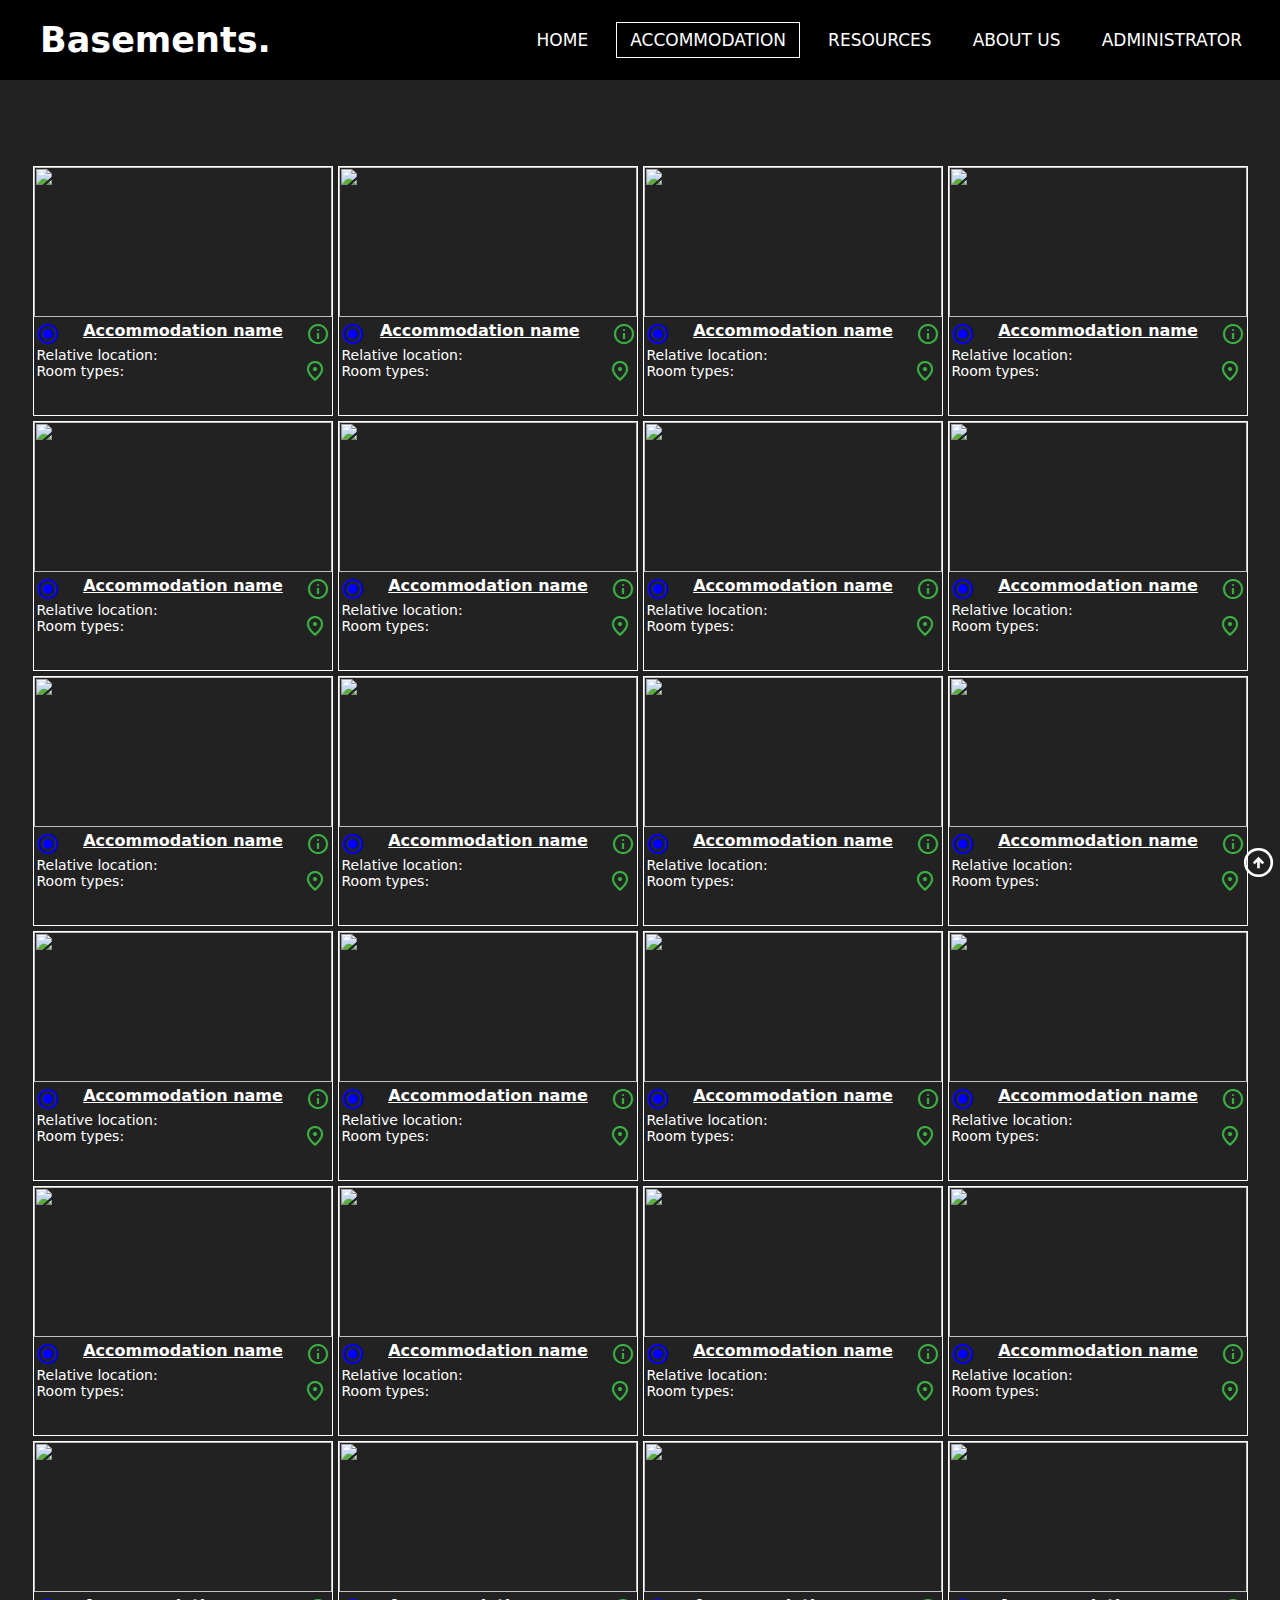
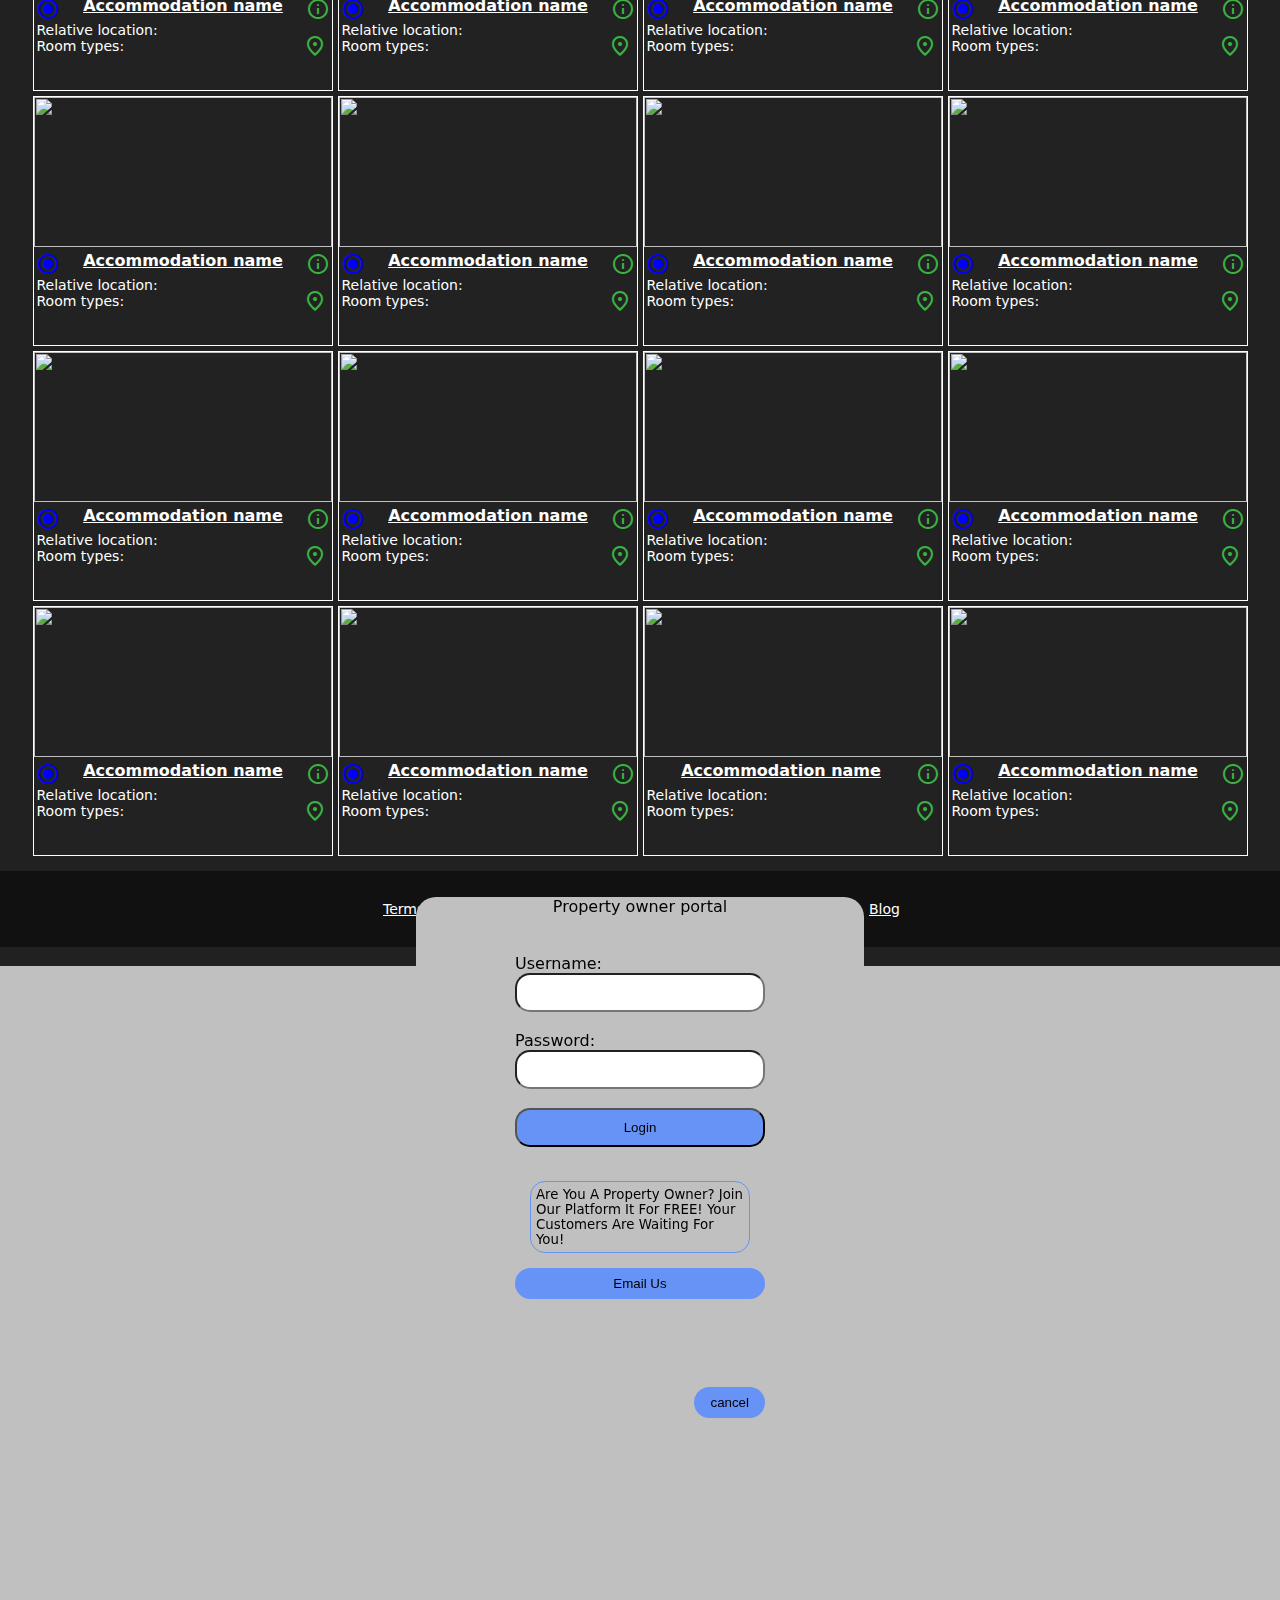
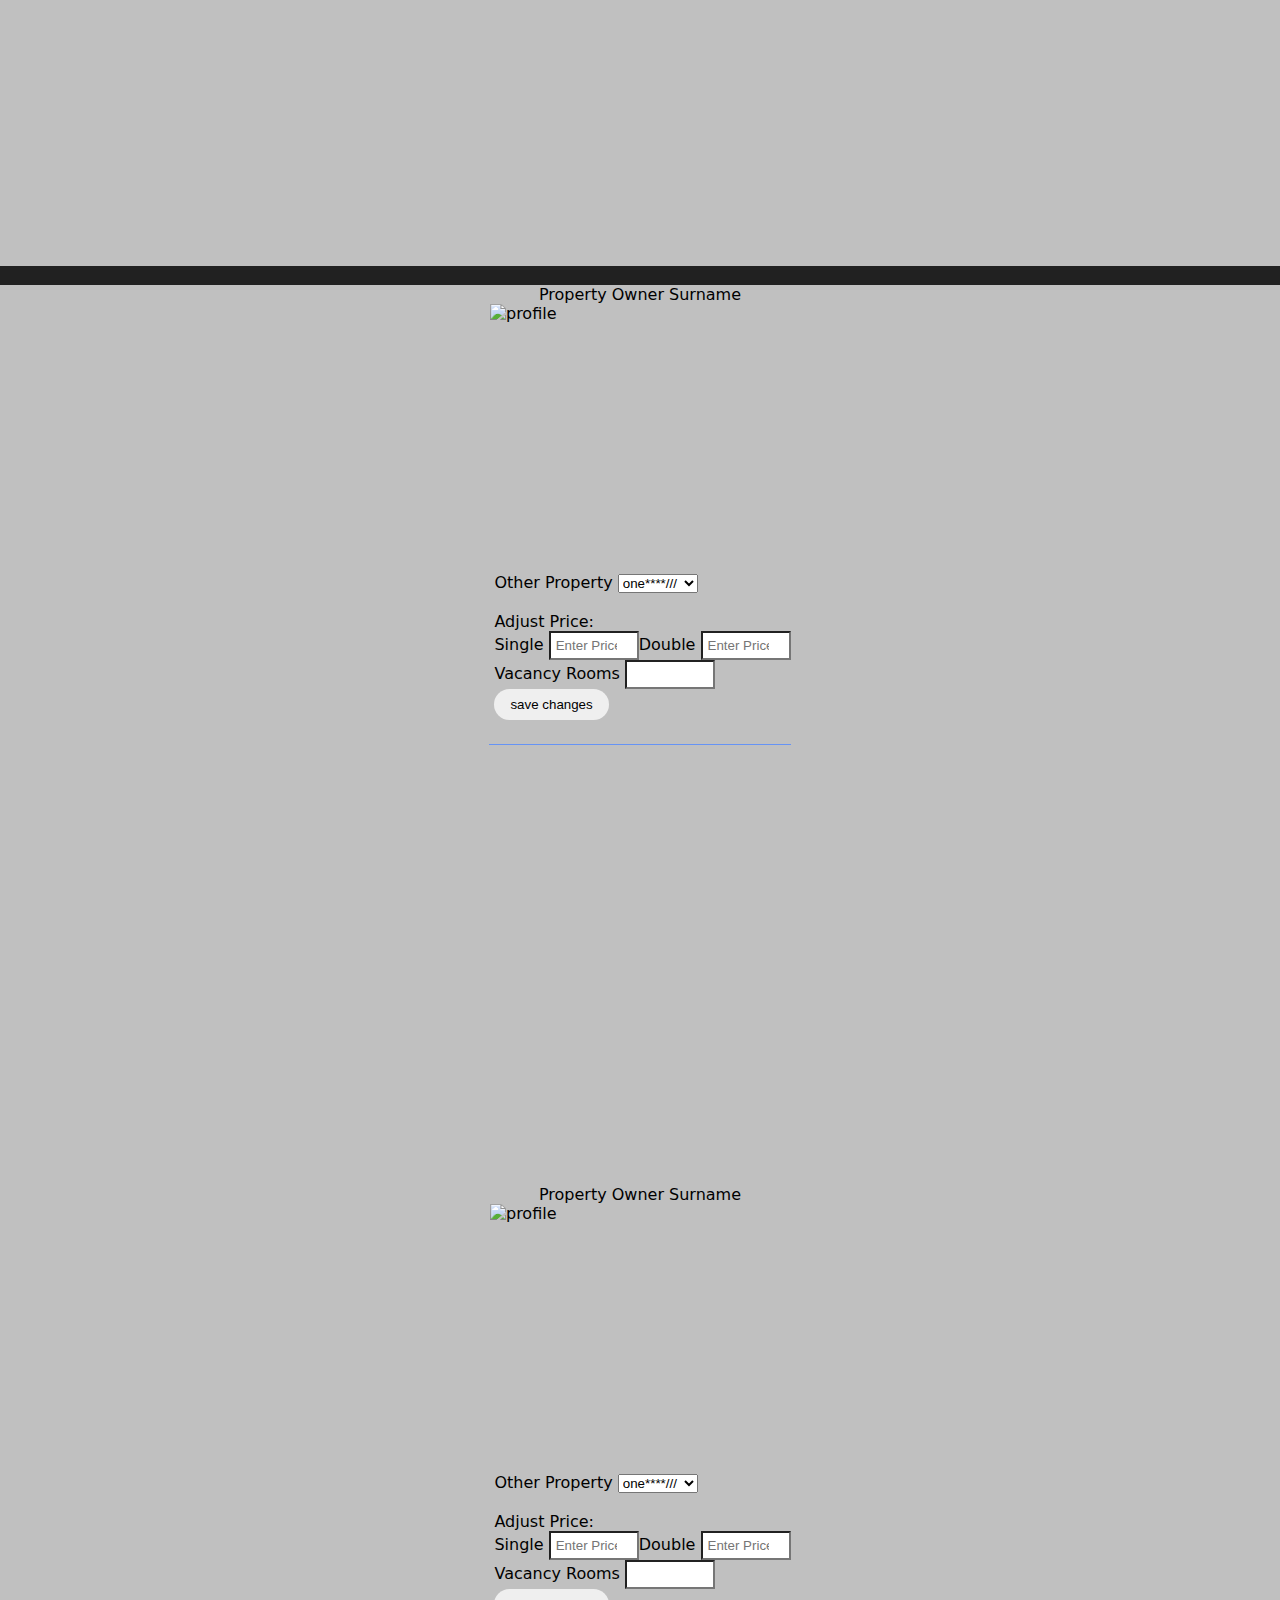
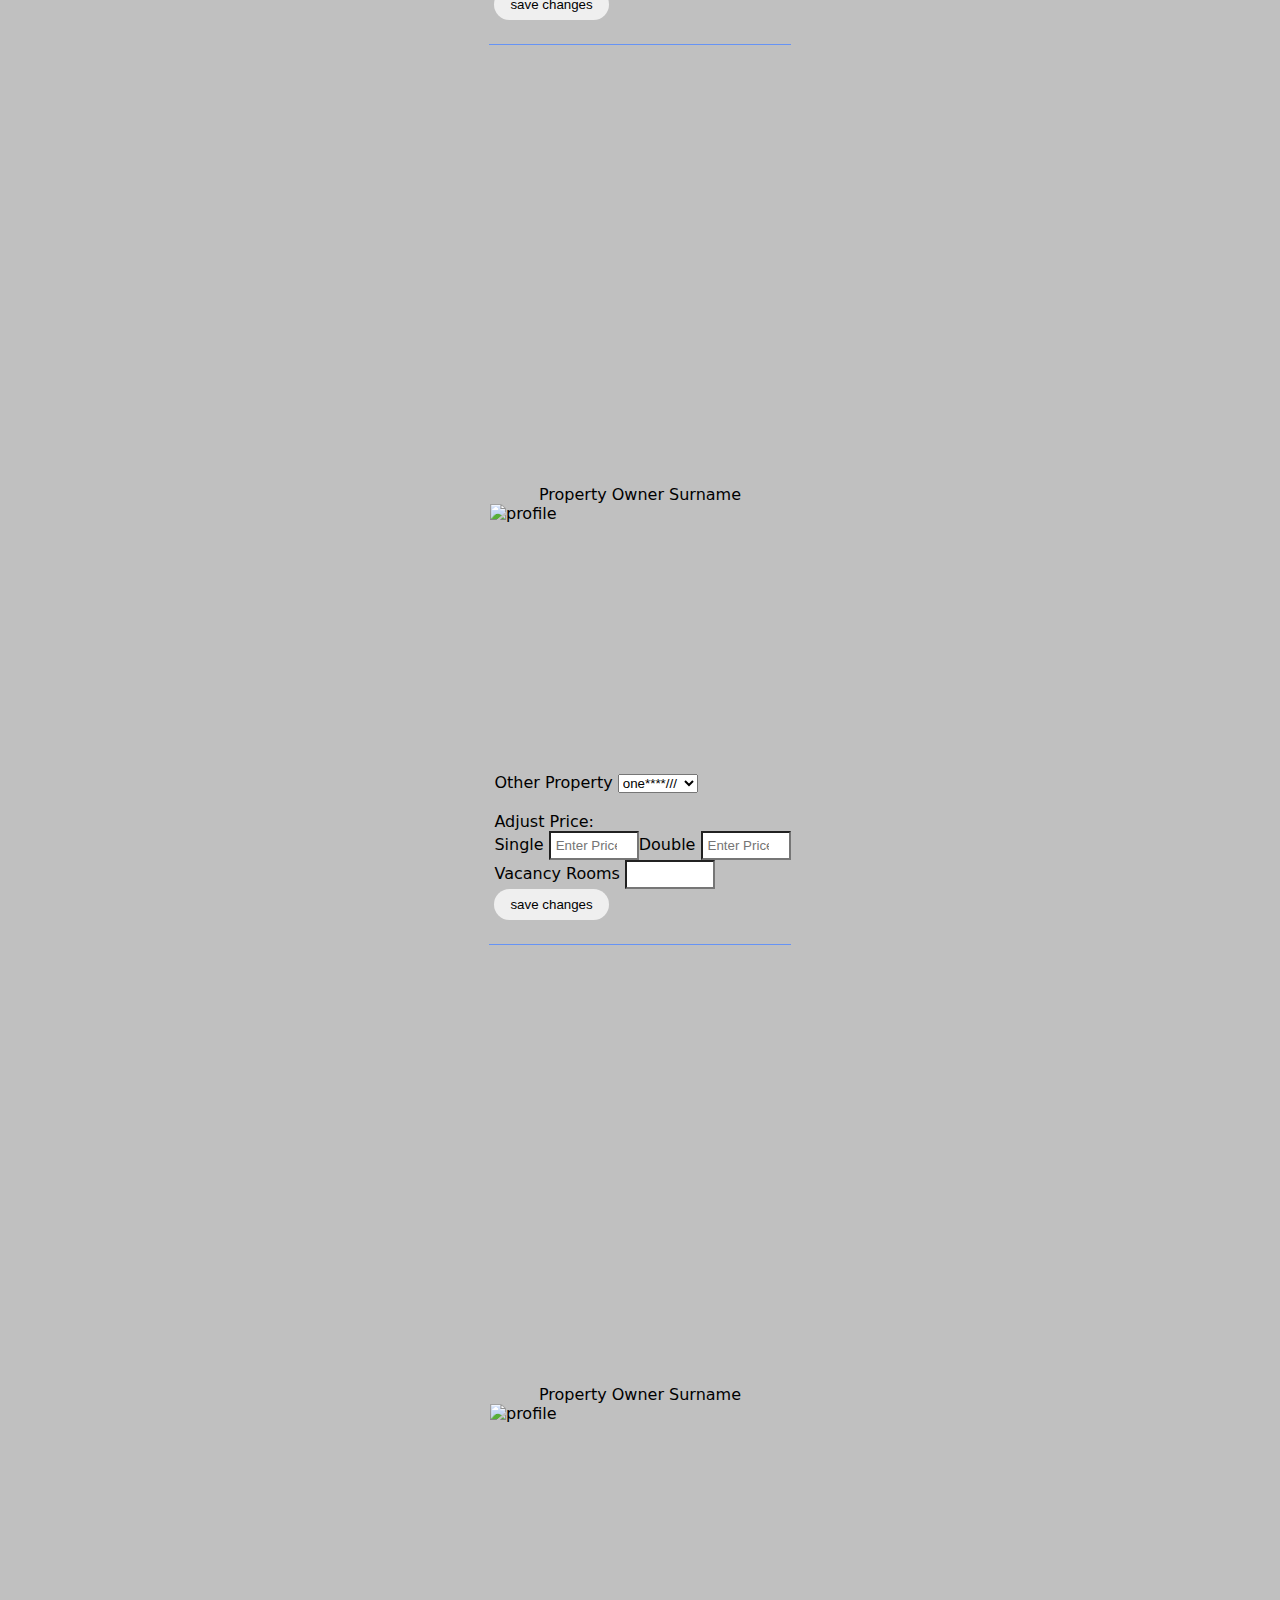
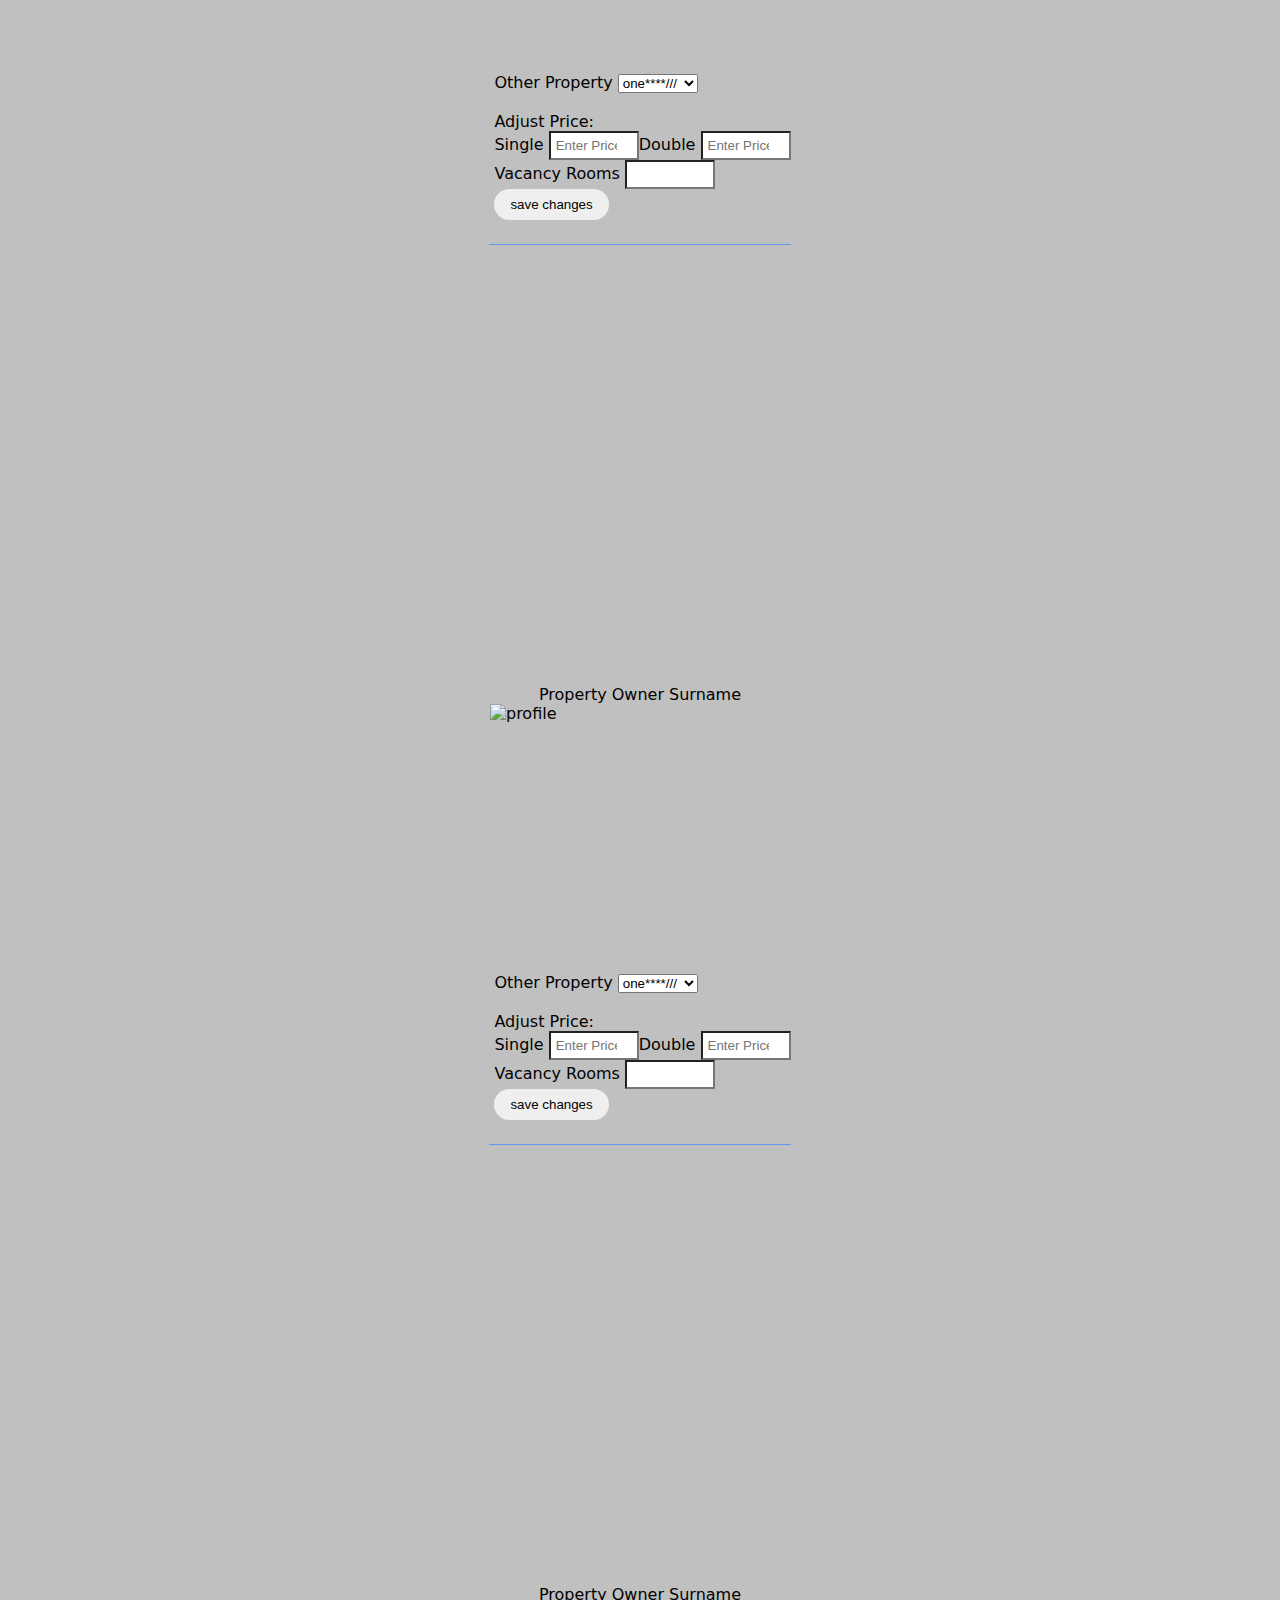
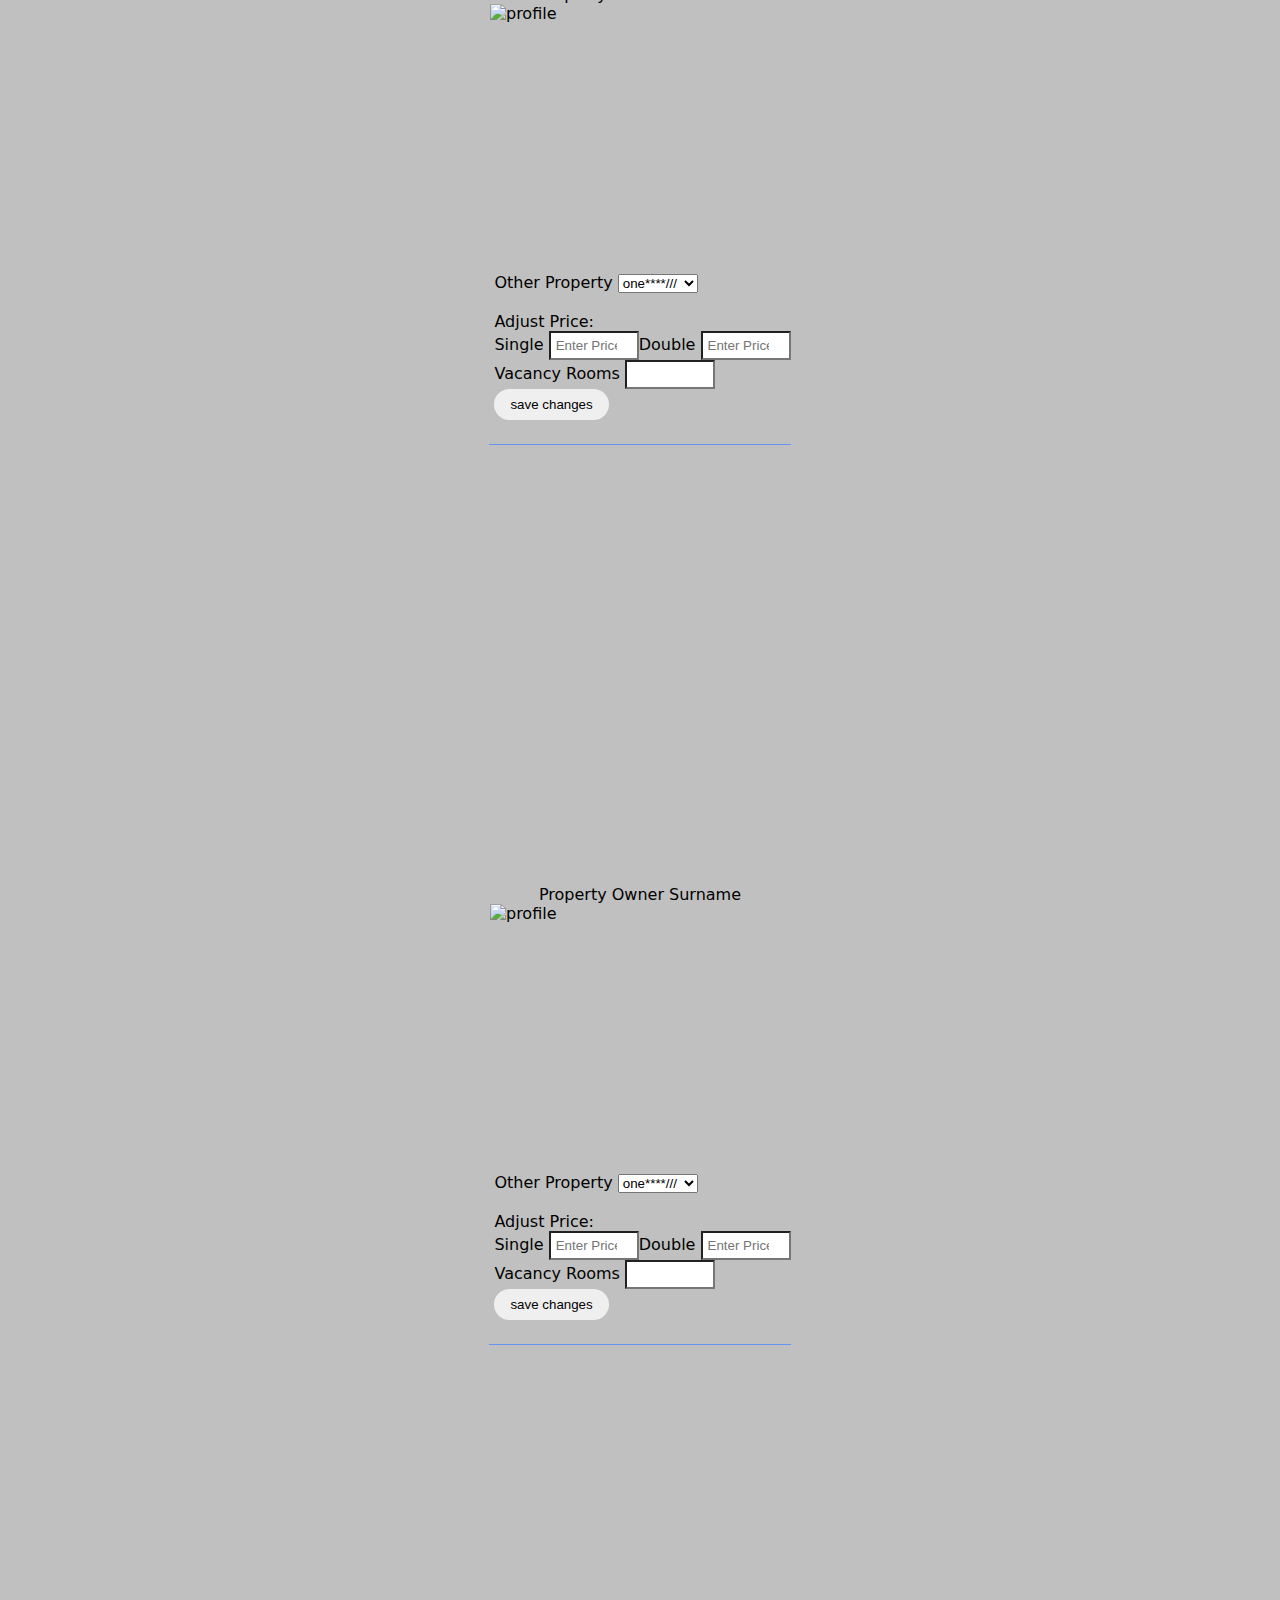
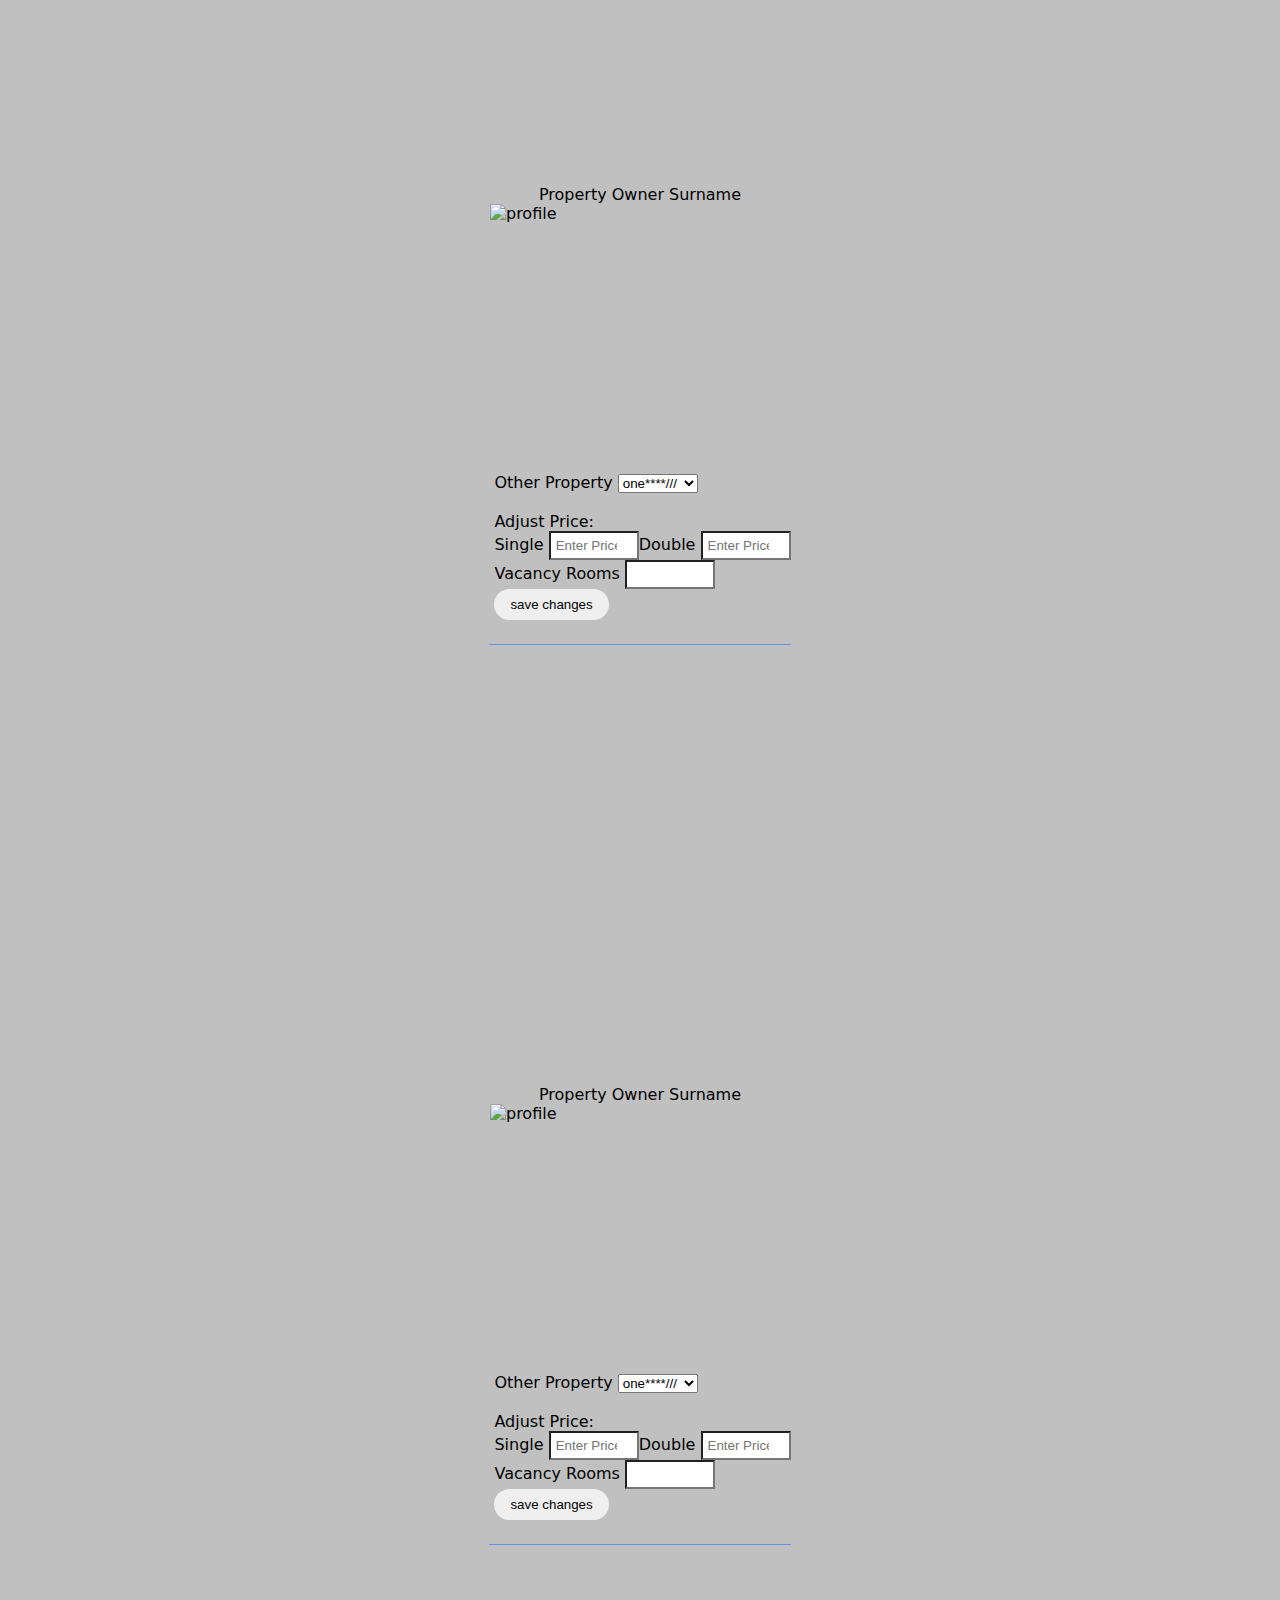
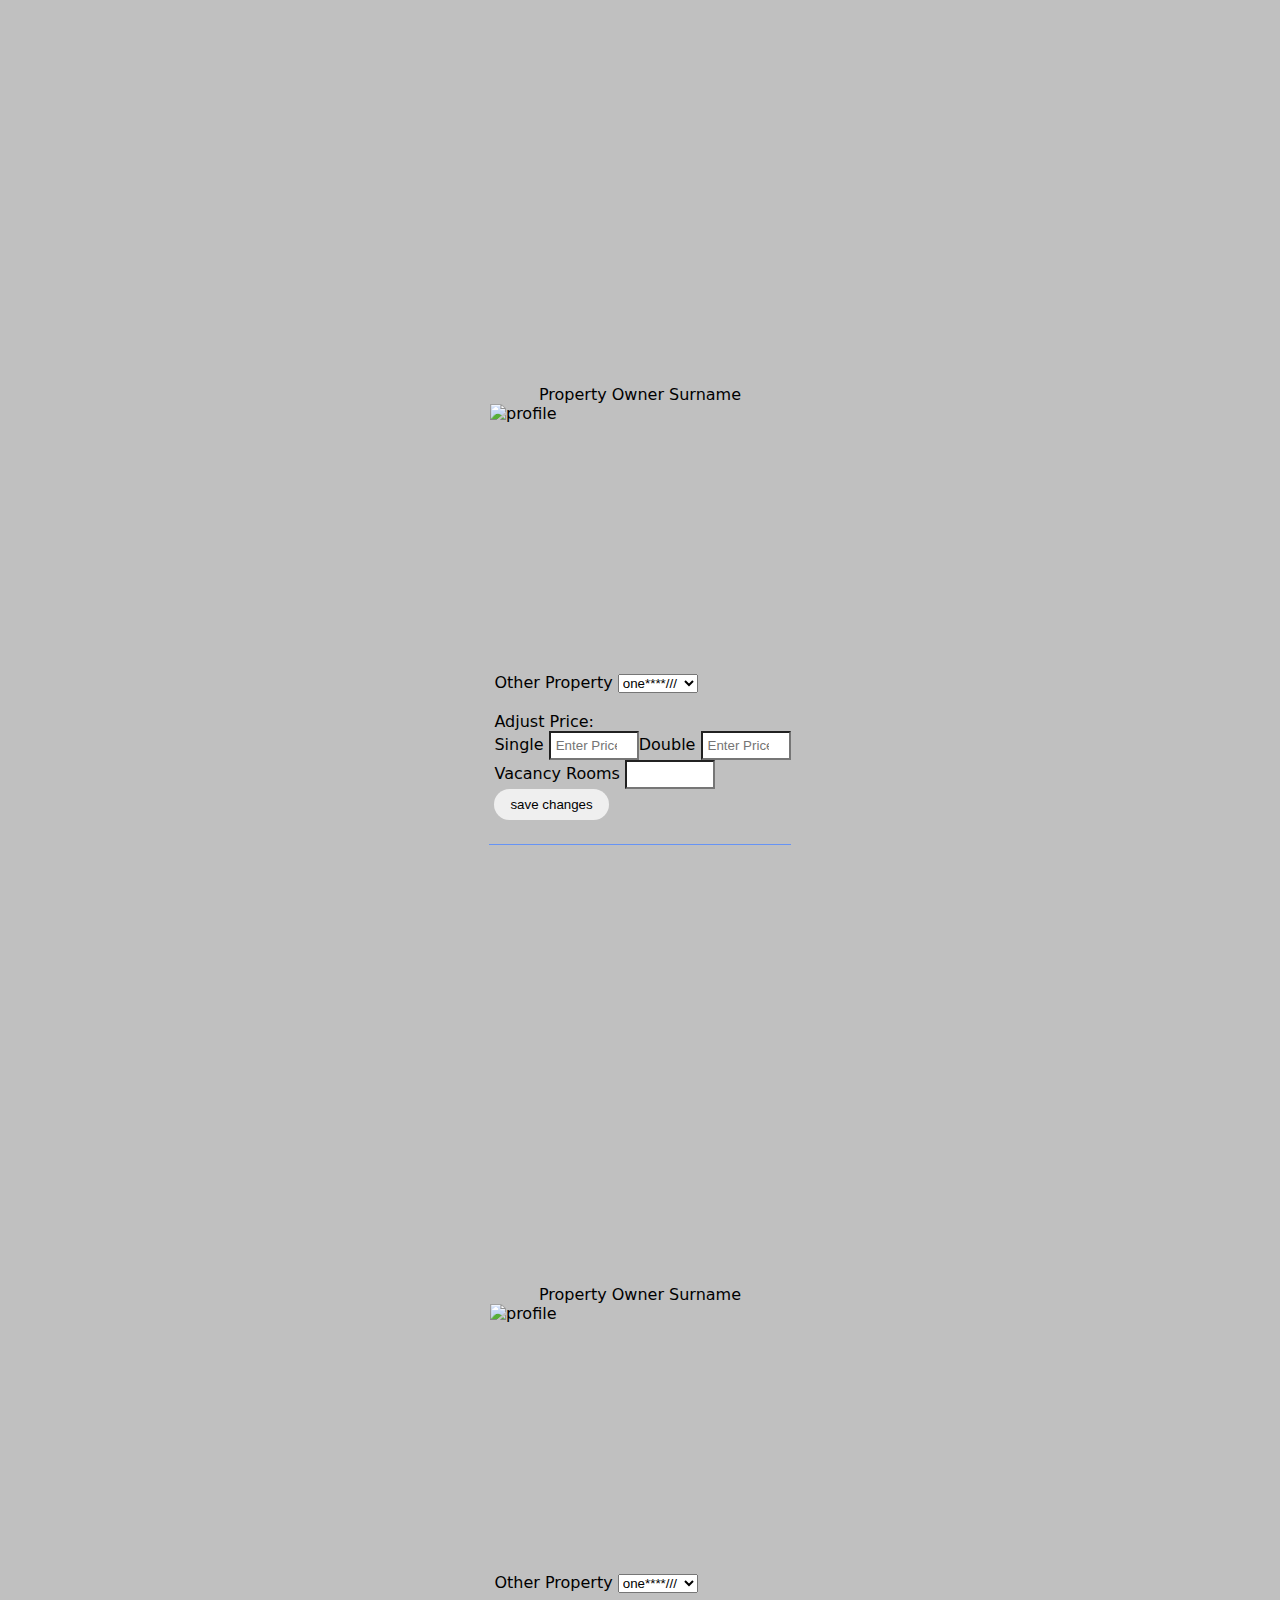
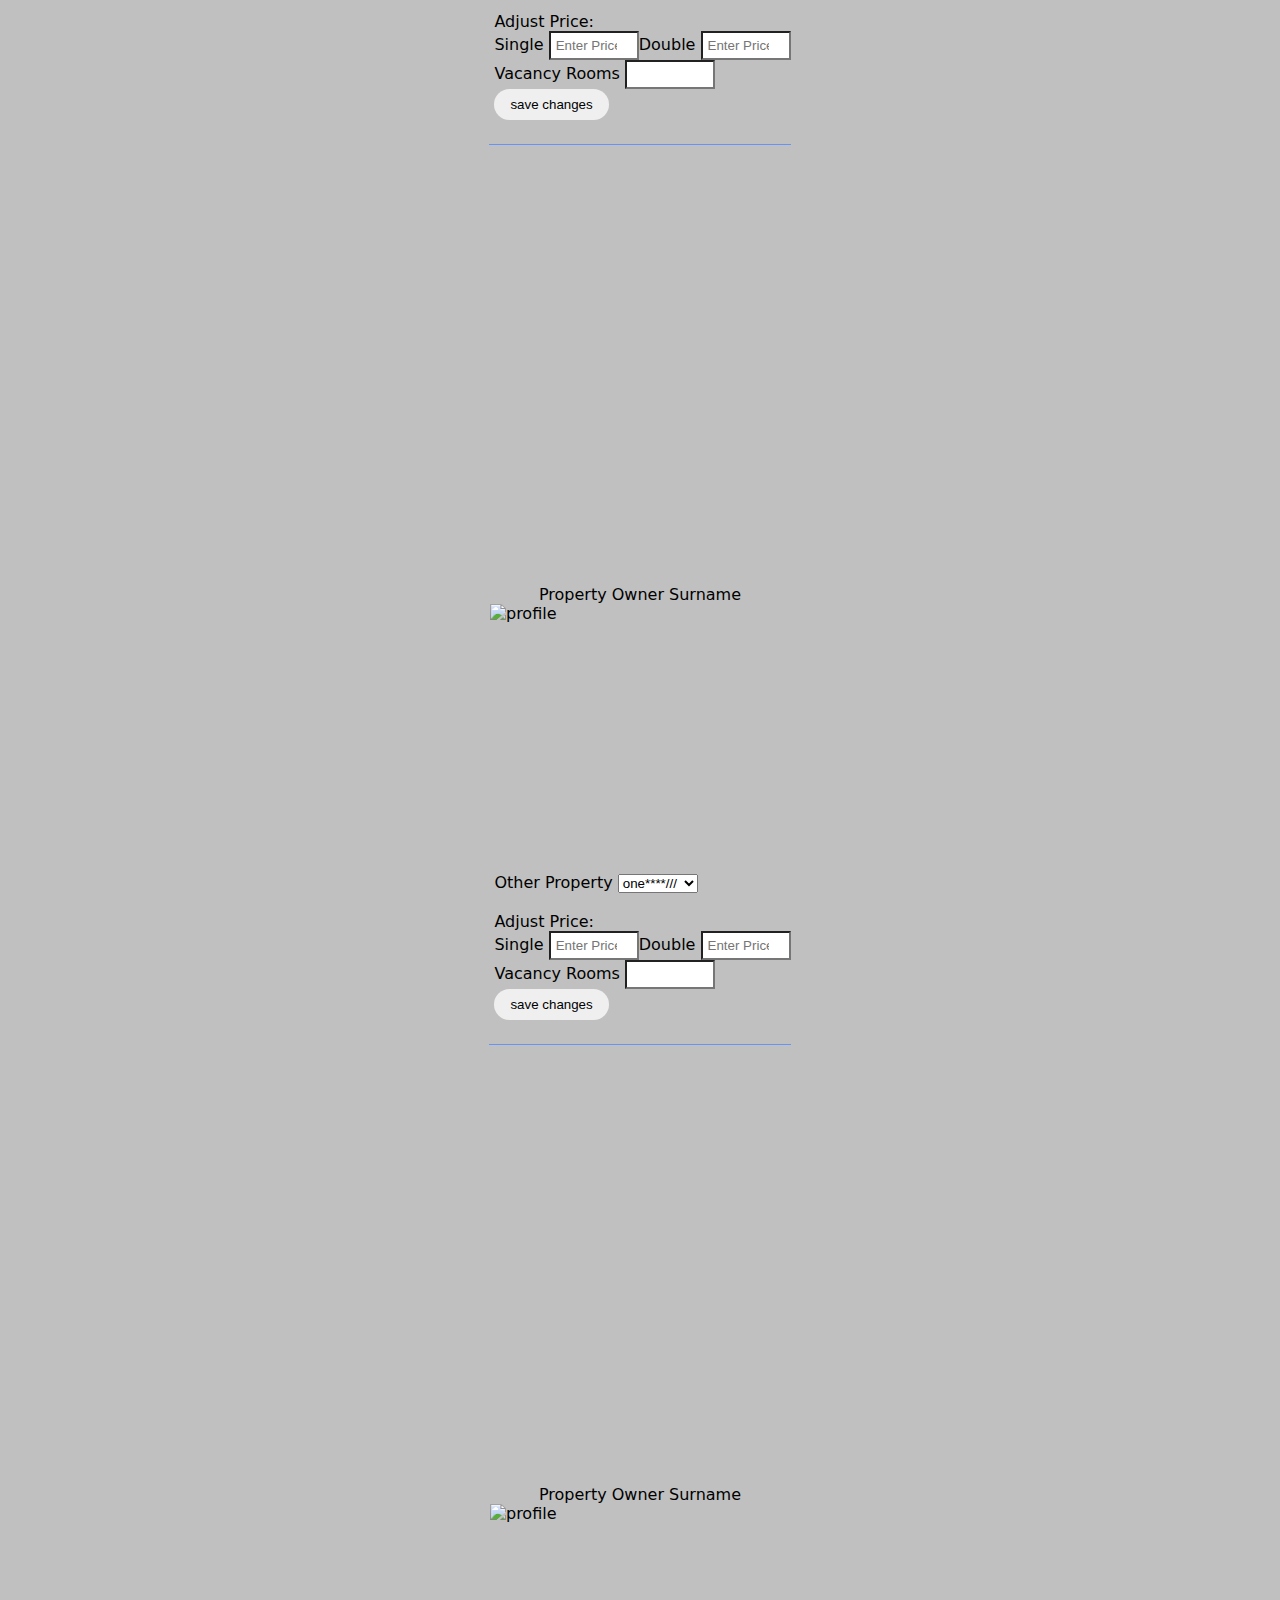
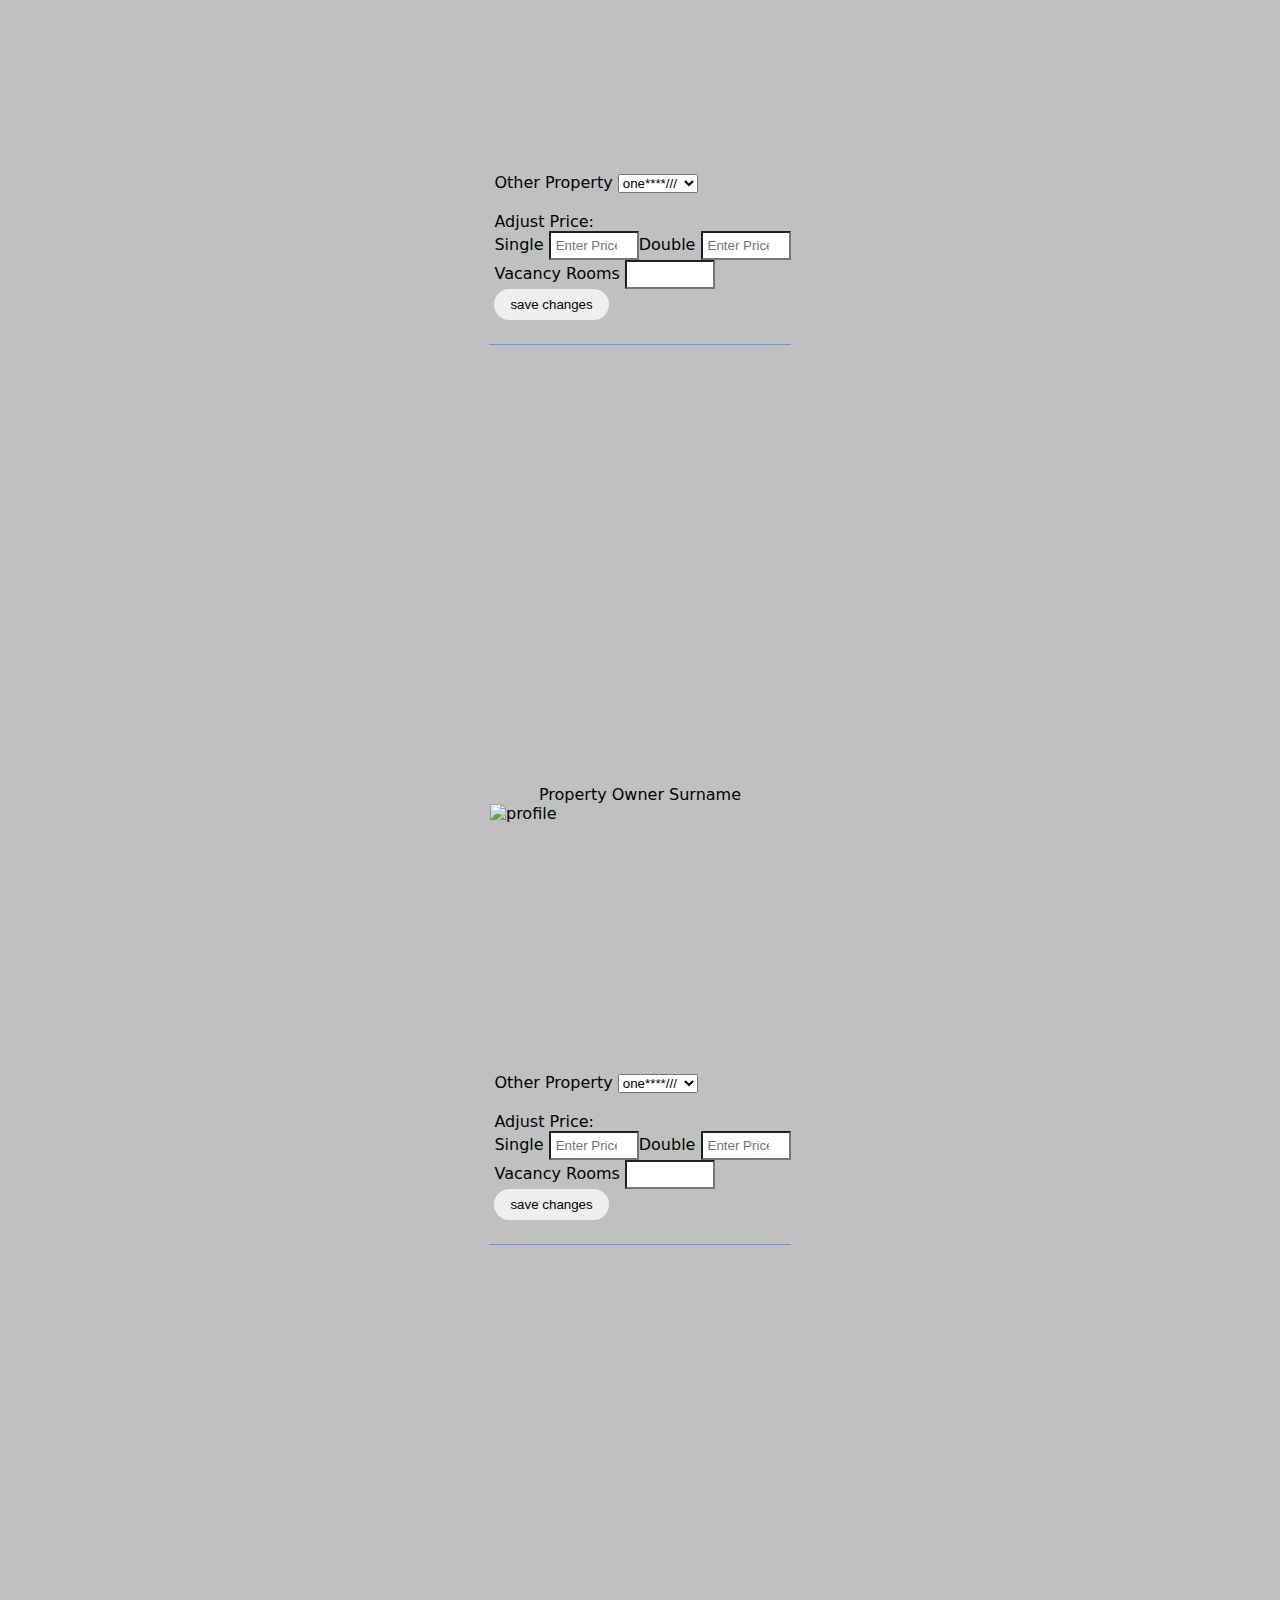
==== Accommodation.html @ e0022035 "Adding accommodation Pg Accommodation.html" ====
<!DOCTYPE html>
<html lang="en">
  <head>
    <meta charset="UTF-8" />
    <meta name="viewport" content="width=device-width, initial-scale=1.0" />
    <title>Basement Accommodation</title>
    <link
      rel="stylesheet"
      href="https://fonts.googleapis.com/css2?family=Material+Symbols+Outlined:opsz,wght,FILL,GRAD@48,400,0,0"
    />
    <link rel="stylesheet" type="text/css" href="BasementStyleSheet.css" />
   <script defer="defer" src="basementjs.js"></script>
  </head>
  <body>
    <nav id="nav">
      <input type="checkbox" id="check" />
      <label for="check" class="checkbtn">
        <span class="material-symbols-outlined"> menu </span>

      </label>
      <label class="logo">Basements.</label>
      <ul>
        <li>
          <a href="BasementHomepage.html">home</a>
        </li>
        <li>
          <a href="BasementAccomodationpage.html" class="active"
            >Accommodation</a>
        </li>
        <li><a href="#">resources</a></li>
        <li><a href="BasementAboutpage.html">about us</a></li>
        <li><a href="#" id="administrator">administrator</a></li>
      </ul>
    </nav>
    <br />
    <br />
    <br />
    <br />
    <article id="article">
      <section>
        <div id="RessidentCollection">
          <div class="Ress">
            <img src="placeholders\House.jpg" alt="" />
            <div class="ResName">
              <span id="indicate1" class="availability material-symbols-outlined">
                radio_button_checked
              </span>
              <figcaption>Accommodation name</figcaption>
              <span id="property1" class="material-symbols-outlined readMore"  onclick="toggleVisibility(1)"> info</span>
            </div>
            <ol>
              <li>Relative location:</li>
              <li>Room types:</li>
            </ol>
            <div class="location">
              <span class="material-symbols-outlined"> location_on </span>
            </div>
          </div>
          <div class="Ress">
            <img src="placeholders\House.jpg" alt />
            <div class="ResName">
             <span class="availability material-symbols-outlined">  
              radio_button_checked
              </span>
              <figcaption>Accommodation name</figcaption>
              <div class=" resize-info material-symbols-outlined readMore">
              </div>
              <span id="property2" class="material-symbols-outlined readMore" onclick="toggleVisibility(2)">
                info
              </span>
              
            </div>
            <ol>
              <li>Relative location:</li>
              <li>Room types:</li>
            </ol>
            <div class="location">
              <span class="material-symbols-outlined"> location_on </span>
            </div>
          </div>
          <div class="Ress">
            <img src="placeholders\House.jpg" alt />
            <div class="ResName">
              <span class="availability material-symbols-outlined">
                radio_button_checked
              </span>
              <figcaption>Accommodation name</figcaption>
              <span id="property3" class="material-symbols-outlined readMore" onclick="toggleVisibility(3)">
                info
              </span>
            </div>
            <ol>
              <li>Relative location:</li>
              <li>Room types:</li>
            </ol>
            <div class="location">
              <span class="material-symbols-outlined"> location_on </span>
            </div>
          </div>
           <div class="Ress">
            <img src="placeholders\House.jpg" alt />
            <div class="ResName">
            <span class="availability material-symbols-outlined">
              radio_button_checked
              </span>
              <figcaption>Accommodation name</figcaption>
              <span id="property4" class="material-symbols-outlined readMore" onclick="toggleVisibility(4)">
                info
              </span>
            </div>
            <ol>
              <li>Relative location:</li>
              <li>Room types:</li>
            </ol>
            <div class="location">
              <span class="material-symbols-outlined"> location_on </span>
            </div>
          </div>
          <div class="Ress">
            <img src="placeholders\House.jpg" alt />
            <div class="ResName">
              <span class="availability material-symbols-outlined">
                radio_button_checked
              </span>
              <figcaption>Accommodation name</figcaption>
              <span id="property5" class="material-symbols-outlined readMore" onclick="toggleVisibility(5)">
                info
              </span>
            </div>
            <ol>
              <li>Relative location:</li>
              <li>Room types:</li>
            </ol>
            <div class="location">
              <span class="material-symbols-outlined"> location_on </span>
            </div>
          </div>
          <div class="Ress">
            <img src="placeholders\House.jpg" alt />
            <div class="ResName">
              <span class="availability material-symbols-outlined">
                radio_button_checked
              </span>
              <figcaption>Accommodation name</figcaption>
              <span id="property6" class=" material-symbols-outlined readMore" onclick="toggleVisibility(6)">
                info
              </span>
            </div>
            <ol>
              <li>Relative location:</li>
              <li>Room types:</li>
            </ol>
            <div class="location">
              <span class="material-symbols-outlined"> location_on </span>
            </div>
          </div>
          <div class="Ress">
            <img src="placeholders\House.jpg" alt />
            <div class="ResName">
              <span class="availability material-symbols-outlined">
                radio_button_checked
              </span>
              <figcaption>Accommodation name</figcaption>
              <span id="property7" class="material-symbols-outlined readMore" onclick="toggleVisibility(7)">
                info
              </span>
            </div>
            <ol>
              <li>Relative location:</li>
              <li>Room types:</li>
            </ol>
            <div class="location">
              <span class="material-symbols-outlined"> location_on </span>
            </div>
          </div>
          <div class="Ress">
            <img src="placeholders\House.jpg" alt />
            <div class="ResName">
              <span class="availability material-symbols-outlined">
                radio_button_checked
              </span>
              <figcaption>Accommodation name</figcaption>
              <span id="property8" class="material-symbols-outlined readMore" onclick="toggleVisibility(8)">
                info
              </span>
            </div>
            <ol>
              <li>Relative location:</li>
              <li>Room types:</li>
            </ol>
            <div class="location">
              <span class="material-symbols-outlined"> location_on </span>
            </div>
          </div>
          <div class="Ress">
            <img src="placeholders\House.jpg" alt />
            <div class="ResName">
              <span class="availability material-symbols-outlined">
                radio_button_checked
              </span>
              <figcaption>Accommodation name</figcaption>
              <span id="property9" class="material-symbols-outlined readMore" onclick="toggleVisibility(9)">
                info
              </span>
            </div>
            <ol>
              <li>Relative location:</li>
              <li>Room types:</li>
            </ol>
            <div class="location">
              <span class="material-symbols-outlined"> location_on </span>
            </div>
          </div>
          <div class="Ress">
            <img src="placeholders\House.jpg" alt />
            <div class="ResName">
              <span class="availability material-symbols-outlined">
                radio_button_checked
              </span>
              <figcaption>Accommodation name</figcaption>
              <span id="property10" class="material-symbols-outlined readMore" onclick="toggleVisibility(10)">
                info
              </span>
            </div>
            <ol>
              <li>Relative location:</li>
              <li>Room types:</li>
            </ol>
            <div class="location">
              <span class="material-symbols-outlined"> location_on </span>
            </div>
          </div>
          <div class="Ress">
            <img src="placeholders\House.jpg" alt />
            <div class="ResName">
              <span class="availability material-symbols-outlined">
                radio_button_checked
              </span>
              <figcaption>Accommodation name</figcaption>
              <span id="property11" class="material-symbols-outlined readMore " onclick="toggleVisibility(11)">
                info
              </span>
            </div>
            <ol>
              <li>Relative location:</li>
              <li>Room types:</li>
            </ol>
            <div class="location">
              <span class="material-symbols-outlined"> location_on </span>
            </div>
          </div>
          <div class="Ress">
            <img src="placeholders\House.jpg" alt />
            <div class="ResName">
              <span class="availability material-symbols-outlined">
                radio_button_checked
              </span>
              <figcaption>Accommodation name</figcaption>
              <span id="property12" class="material-symbols-outlined readMore" onclick="toggleVisibility(12)">
                info
              </span>
            </div>
            <ol>
              <li>Relative location:</li>
              <li>Room types:</li>
            </ol>
            <div class="location">
              <span class="material-symbols-outlined"> location_on </span>
            </div>
          </div>
          <div class="Ress">
            <img src="placeholders\House.jpg" alt />
            <div class="ResName">
              <span class="availability material-symbols-outlined">
                radio_button_checked
              </span>
              <figcaption>Accommodation name</figcaption>
              <span id="property13" class="material-symbols-outlined readMore" onclick="toggleVisibility(13)">
                info
              </span>
            </div>
            <ol>
              <li>Relative location:</li>
              <li>Room types:</li>
            </ol>
            <div class="location">
              <span class="material-symbols-outlined"> location_on </span>
            </div>
          </div>
          <div class="Ress">
            <img src="placeholders\House.jpg" alt />
            <div class="ResName">
              <span class="availability material-symbols-outlined">  
                radio_button_checked 
              </span>
              <figcaption>Accommodation name</figcaption>
              <span id="property14" class=" material-symbols-outlined readMore" onclick="toggleVisibility(14)">
                info
              </span>
            </div>
            <ol>
              <li>Relative location:</li>
              <li>Room types:</li>
            </ol>
            <div class="location">
              <span class="material-symbols-outlined"> location_on </span>
            </div>
          </div>
          <div class="Ress">
            <img src="placeholders\House.jpg" alt />
            <div class="ResName">
              <span class="availability material-symbols-outlined">
                radio_button_checked
              </span>
              <figcaption>Accommodation name</figcaption>
              <span id="property15" class="material-symbols-outlined  readMore" onclick="toggleVisibility(15)">
                info
              </span>
            </div>
            <ol>
              <li>Relative location:</li>
              <li>Room types:</li>
            </ol>
            <div class="location">
              <span class="material-symbols-outlined"> location_on </span>
            </div>
          </div>
          <div class="Ress">
            <img src="placeholders\House.jpg" alt />
            <div class="ResName">
              <span class="availability material-symbols-outlined">  
                radio_button_checked
              </span>
              <figcaption>Accommodation name</figcaption>
              <span id="property16" class="material-symbols-outlined readMore" onclick="toggleVisibility(16)">
                info
              </span>
            </div>
            <ol>
              <li>Relative location:</li>
              <li>Room types:</li>
            </ol>
            <div class="location">
              <span class="material-symbols-outlined"> location_on </span>
            </div>
          </div>
          <div class="Ress">
            <img src="placeholders\House.jpg" alt />
            <div class="ResName">
              <span class="availability material-symbols-outlined"> 
                radio_button_checked  
              </span>
              <figcaption>Accommodation name</figcaption>
              <span id="property17" class="material-symbols-outlined readMore" onclick="toggleVisibility(17)">
                info
              </span>
            </div>
            <ol>
              <li>Relative location:</li>
              <li>Room types:</li>
            </ol>
            <div class="location">
              <span class="material-symbols-outlined"> location_on </span>
            </div>
          </div>
          <div class="Ress">
            <img src="placeholders\House.jpg" alt />
            <div class="ResName">
             <span class="availability material-symbols-outlined">
              radio_button_checked
              </span>
              <figcaption>Accommodation name</figcaption>
              <span id="property18" class="material-symbols-outlined readMore" onclick="toggleVisibility(18)">
                info
              </span>
            </div>
            <ol>
              <li>Relative location:</li>
              <li>Room types:</li>
            </ol>
            <div class="location">
              <span class="material-symbols-outlined"> location_on </span>
            </div>
          </div>
          <div class="Ress">
            <img src="placeholders\House.jpg" alt />
            <div class="ResName">
              <span class="availability material-symbols-outlined">  
                radio_button_checked
              </span>
              <figcaption>Accommodation name</figcaption>
              <span id="property19" class="material-symbols-outlined readMore" onclick="toggleVisibility(19)">
                info
              </span>
            </div>
            <ol>
              <li>Relative location:</li>
              <li>Room types:</li>
            </ol>
            <div class="location">
              <span class="material-symbols-outlined"> location_on </span>
            </div>
          </div>
          <div class="Ress">
            <img src="placeholders\House.jpg" alt />
            <div class="ResName">
              <span class="availability material-symbols-outlined">
                radio_button_checked
              </span>
              <figcaption>Accommodation name</figcaption>
              <span id="property20" class="material-symbols-outlined readMore" onclick="toggleVisibility(20)">
                info
              </span>
            </div>
            <ol>
              <li>Relative location:</li>
              <li>Room types:</li>
            </ol>
            <div class="location">
              <span class="material-symbols-outlined"> location_on </span>
            </div>
          </div>
          <div class="Ress">
            <img src="placeholders\House.jpg" alt />
            <div class="ResName">
              <span class="availability material-symbols-outlined">
                radio_button_checked
              </span>
              <figcaption>Accommodation name</figcaption>
              <span id="property21" class="material-symbols-outlined readMore" onclick="toggleVisibility(21)">
                info
              </span>
            </div>
            <ol>
              <li>Relative location:</li>
              <li>Room types:</li>
            </ol>
            <div class="location">
              <span class="material-symbols-outlined"> location_on </span>
            </div>
          </div>
          <div class="Ress">
            <img src="placeholders\House.jpg" alt />
            <div class="ResName">
              <span class="availability material-symbols-outlined"> 
                radio_button_checked 
              </span>
              <figcaption>Accommodation name</figcaption>
              <span id="property22" class="material-symbols-outlined readMore" onclick="toggleVisibility(22)">
                info
              </span>
            </div>
            <ol>
              <li>Relative location:</li>
              <li>Room types:</li>
            </ol>
            <div class="location">
              <span class="material-symbols-outlined"> location_on </span>
            </div>
          </div>
          <div class="Ress">
            <img src="placeholders\House.jpg" alt />
            <div class="ResName">
              <span class="availability material-symbols-outlined"> 
                radio_button_checked  
              </span>
              <figcaption>Accommodation name</figcaption>
              <span id="property23" class="material-symbols-outlined readMore"onclick="toggleVisibility(23)">
                info
              </span>
            </div>
            <ol>
              <li>Relative location:</li>
              <li>Room types:</li>
            </ol>
            <div class="location">
              <span class="material-symbols-outlined"> location_on </span>
            </div>
          </div>
          <div class="Ress">
            <img src="placeholders\House.jpg" alt />
            <div class="ResName">
              <span class="availability material-symbols-outlined">
                radio_button_checked
              </span>
              <figcaption>Accommodation name</figcaption>
              <span id="property24" class="material-symbols-outlined readMore" onclick="toggleVisibility(24)">
                info
              </span>
            </div>
            <ol>
              <li>Relative location:</li>
              <li>Room types:</li>
            </ol>
            <div class="location">
              <span class="material-symbols-outlined"> location_on </span>
            </div>
          </div>
          <div class="Ress">
            <img src="placeholders\House.jpg" alt />
            <div class="ResName">
              <span class="availability material-symbols-outlined">
                radio_button_checked
              </span>
              <figcaption>Accommodation name</figcaption>
              <span id="property25" class="esize-info material-symbols-outlined readMore" onclick="toggleVisibility(25)">
                info
              </span>
            </div>
            <ol>
              <li>Relative location:</li>
              <li>Room types:</li>
            </ol>
            <div class="location">
              <span class="material-symbols-outlined"> location_on </span>
            </div>
          </div>
          <div class="Ress">
            <img src="placeholders\House.jpg" alt />
            <div class="ResName">
              <span class="availability material-symbols-outlined"> 
                radio_button_checked 
              </span>
              <figcaption>Accommodation name</figcaption>
              <span id="property26" class="material-symbols-outlined readMore" onclick="toggleVisibility(26)">
                info
              </span>
            </div>
            <ol>
              <li>Relative location:</li>
              <li>Room types:</li>
            </ol>
            <div class="location">
              <span class="material-symbols-outlined"> location_on </span>
            </div>
          </div>
          <div class="Ress">
            <img src="placeholders\House.jpg" alt />
            <div class="ResName">
              <span class="availability material-symbols-outlined"> 
                radio_button_checked  
              </span>
              <figcaption>Accommodation name</figcaption>
              <span id="property27" class="material-symbols-outlined readMore" onclick="toggleVisibility(27)">
                info
              </span>
            </div>
            <ol>
              <li>Relative location:</li>
              <li>Room types:</li>
            </ol>
            <div class="location">
              <span class="material-symbols-outlined"> location_on </span>
            </div>
          </div>
          <div class="Ress">
            <img src="placeholders\House.jpg" alt />
            <div class="ResName">
              <span class="availability material-symbols-outlined">  
                radio_button_checked 
              </span>
              <figcaption>Accommodation name</figcaption>
              <span id="property28" class="material-symbols-outlined readMore" onclick="toggleVisibility(28)">
                info
              </span>
            </div>
            <ol>
              <li>Relative location:</li>
              <li>Room types:</li>
            </ol>
            <div class="location">
              <span class="material-symbols-outlined"> location_on </span>
            </div>
          </div>
          <div class="Ress">
            <img src="placeholders\House.jpg" alt />
            <div class="ResName">
              <span class="availability material-symbols-outlined"> 
                radio_button_checked   
              </span>
              <figcaption>Accommodation name</figcaption>
              <span id="property29" class="material-symbols-outlined readMore" onclick="toggleVisibility(29)">
                info
              </span>
            </div>
            <ol>
              <li>Relative location:</li>
              <li>Room types:</li>
            </ol>
            <div class="location">
              <span class="material-symbols-outlined"> location_on </span>
            </div>
          </div>
          <div class="Ress">
            <img src="placeholders\House.jpg" alt />
            <div class="ResName">
              <span class="availability material-symbols-outlined">
                radio_button_checked
              </span>
              <figcaption>Accommodation name</figcaption>
              <span id="property30" class="material-symbols-outlined readMore" onclick="toggleVisibility(30)">
                info
              </span>
            </div>
            <ol>
              <li>Relative location:</li>
              <li>Room types:</li>
            </ol>
            <div class="location">
              <span class="material-symbols-outlined"> location_on </span>
            </div>
          </div>
          <div class="Ress">
            <img src="placeholders\House.jpg" alt />
            <div class="ResName">
              <span class="availability material-symbols-outlined">  
                radio_button_checked  
              </span>
              <figcaption>Accommodation name</figcaption>
              <span id="property31" class="material-symbols-outlined readMore" onclick="toggleVisibility(31)">
                info
              </span>
            </div>
            <ol>
              <li>Relative location:</li>
              <li>Room types:</li>
            </ol>
            <div class="location">
              <span class="material-symbols-outlined"> location_on </span>
            </div>
          </div>
          <div class="Ress">
            <img src="placeholders\House.jpg" alt />
            <div class="ResName">
              <span class="availability material-symbols-outlined"> 
                radio_button_checked  
              </span>
              <figcaption>Accommodation name</figcaption>
              <span id="property32" class="material-symbols-outlined readMore" onclick="toggleVisibility(32)">
                info
              </span>
            </div>
            <ol>
              <li>Relative location:</li>
              <li>Room types:</li>
            </ol>
            <div class="location">
              <span class="material-symbols-outlined"> location_on </span>
            </div>
          </div>
          <div class="Ress">
            <img src="placeholders\House.jpg" alt />
            <div class="ResName">
              <span class="availability material-symbols-outlined">
                radio_button_checked    
              </span>
              <figcaption>Accommodation name</figcaption>
              <span id="property33" class="material-symbols-outlined readMore" onclick="toggleVisibility(33)">
                info
              </span>
            </div>
            <ol>
              <li>Relative location:</li>
              <li>Room types:</li>
            </ol>
            <div class="location">
              <span class="material-symbols-outlined"> location_on </span>
            </div>
          </div>
          <div class="Ress">
            <img src="placeholders\House.jpg" alt />
            <div class="ResName">
              <span class="availability material-symbols-outlined">
                radio_button_checked
              </span>
              <figcaption>Accommodation name</figcaption>
              <span id="property34" class="material-symbols-outlined readMore" onclick="toggleVisibility(34)">
                info
              </span>
            </div>
            <ol>
              <li>Relative location:</li>
              <li>Room types:</li>
            </ol>
            <div class="location">
              <span class="material-symbols-outlined"> location_on </span>
            </div>
          </div>
          <div class="Ress">
            <img src="placeholders\House.jpg" alt />
            <div class="ResName">
              <span class="availability material-symbols-outlined">   
              </span>
              <figcaption>Accommodation name</figcaption>
              <span id="property35" class="material-symbols-outlined readMore" onclick="toggleVisibility(35)">
                info
              </span>
            </div>
            <ol>
              <li>Relative location:</li>
              <li>Room types:</li>
            </ol>
            <div class="location">
              <span class="material-symbols-outlined"> location_on </span>
            </div>
          </div>
          <div class="Ress">
            <img src="placeholders\House.jpg" alt />
            <div class="ResName">
              <span class="availability material-symbols-outlined">
                radio_button_checked
              </span>
              <figcaption>Accommodation name</figcaption>
              <span id="property36" class="material-symbols-outlined readMore" onclick="toggleVisibility(36)">
                info
              </span>
            </div>
            <ol>
              <li>Relative location:</li>
              <li>Room types:</li>
            </ol>
            <div class="location">
              <span class="material-symbols-outlined"> location_on </span>
            </div>
          </div>
        </div>
      </section>
      <span class="material-symbols-outlined scroll-to-top">
        arrow_circle_up
      </span>
      <footer>
        <ol>
          <li><a href="">Terms & conditions</a></li>
          <li><a href="">Privacy & policy</a></li>
          <li><a href="">resources</a></li>
          <li><a href="BasementAboutpage.html">about Basement</a></li>
          <li><a href="">blog</a></li>
        </ol>
      </footer>
    </article>
    <aside>
      <div id="admin-Log-in">
        <div id="portal"><p>Property owner portal</p></div>
        <br />
        <br />

        <form onsubmit="return login()">
          <div id="form-content">
            <label for="username">Username:</label>
            <input type="text" id="username" required /><br />

            <label for="password">Password:</label>
            <input type="password" id="password" required /><br />

            <input id="log-in" type="submit" value="Login" /><br />
            <sub>
              are you a property owner? join our platform it for FREE! your
              customers are waiting for you!
            </sub>
            <button type="button">Email Us</button><br />
          </div>
          <div id="cancel">
            <button id="none" type="button">cancel</button>
            <button type="button" id="cancelLogin">cancel</button>
          </div>
        </form>
      </div>
      <div class="admin-portal" id="admin1"></div>
    </aside>

    <!--between these lines-->
   
   <div class="overlay" id="overlay"></div>
    <div id="property-Cont1" class="popUp">
      
      <div class="top-container">
        <div class="top-content">
          <span class="material-symbols-outlined location_on">location_on </span>
          <h3>PA Name error</h3>
          <span class="material-symbols-outlined close-setup" onclick="hidePopUp(1)"> close </span>      
        </div>
        <br />
        <div class="details-container">
          <div class="slide-container">
    
            <div class="image-container">
              <img src="placeholders\House.jpg" alt="" />
              <img src="placeholders\House.jpg" alt="" />
              <img src="placeholders\House.jpg" alt="" />
            </div>
          </div>

          <div class="description-container">
            <table>
              <tr>
                <td>relative location...</td>
                <td>mall</td>
              </tr>
              <tr>
                <td>singles...</td>
                <td id="single-price-admin-1"></td>
              </tr>
              <tr>
                <td>Doubles...</td>
                <td id="double-price-admin-1"></td>
              </tr>
              <tr>
                <td>Free</td>
                <td>WI-FI</td>
              </tr>
              <tr>
                <td>Plus</td>
                <td>Hot Shower</td>
              </tr>
              <tr>
                <td>Plus</td>
                <td>Tv Room</td>
              </tr>
              <tr>
                <td>Plus</td>
                <td>Tenants Refrigerator</td>
              </tr>
              <tr>
                <td>lavatory...</td>
                <td>Oustide</td>
              </tr>

              <tr>
                <td>estimated walk...</td>
                <td>17mins to campus</td>
              </tr>
              <tr>
                <td>Vacant rooms...</td>
                <td id="vacancy-admin-1">+3</td>
              </tr>
            </table>
          </div>
        </div>
        <br />
        <div class="contact-landlord-container">
          <div class="contact-landlord">
            <div><img src="#placeholders\icons8_discord_new.ico" alt="" /></div>
            <div>
              <a href="#discordlink here">
                <button class="contact_button" type="button">contact</button>
              </a>
            </div>
          </div>
        </div>
        <br />
        <div class="horizontal-img">
          <img src="placeholders\House.jpg" alt="" />
          <img src="placeholders\House.jpg" alt="" />
          <img src="placeholders\House.jpg" alt="" />
        </div>
       
      </div>
    </div>
   
   <!--first pop up structure end her-->
      <!--clarity to GPT this is the second pop up & it start here-->
    <div id="property-Cont2" class="popUp"> <!--start editing content-->
      <div class="top-container">
        <div class="top-content">
          <span class="material-symbols-outlined location_on"> location_on </span>
          <h3>PA Name</h3>
          <span class="material-symbols-outlined close-setup" onclick="hidePopUp(2)"> close </span>      
        </div>
        <br />
        <div class="details-container">
          <div class="slide-container">
            <div class="image-container">
              <img src="placeholders\House.jpg" alt="" />
              <img src="placeholders\House.jpg" alt="" />
              <img src="placeholders\House.jpg" alt="" />
            </div>
          </div>

          <div class="description-container">
            <table>
              <tr>
                <td>relative location...</td>
                <td>mall</td>
              </tr>
              <tr>
                <td>singles...</td>
                <td id="single-price-admin-2">R850.00</td>
              </tr>
              <tr>
                <td>Doubles...</td>
                <td id="double-price-admin-2">R500.00</td>
              </tr>
              <tr>
                <td>wi-fi...</td>
                <td></td>
              </tr>
              <tr>
                <td>lavatory...</td>
                <td>Outside</td>
              </tr>

              <tr>
                <td>estimated walk...</td>
                <td>17mins to campus</td>
              </tr>
              <tr>
                <td>Vacant rooms...</td>
                <td id="vacancy-admin-2">+3</td>
              </tr>
            </table>
          </div>
        </div>
        <br />
        <div class="contact-landlord-container">
          <div class="contact-landlord">
            <div><img src="#placeholders\icons8_discord_new.ico" alt="" /></div>
            <div>
              <a href="#discordlink here">
                <button class="contact_button" type="button">contact</button>
              </a>
            </div>
          </div>
        </div>
       
        <br />
        <div class="horizontal-img">
          <img src="placeholders\House.jpg" alt="" />
          <img src="placeholders\House.jpg" alt="" />
          <img src="placeholders\House.jpg" alt="" />
        </div>
      </div>
    </div>
      
      <!--second pop up end here[please note that that this is a sample of my code so there are over 30 pop in this case]--> <!--the firts pop up end here-->
    
      
    <div id="property-Cont3" class="popUp"><!--start editing content-->
      <div class="top-container">
        <div class="top-content">
          <span class="material-symbols-outlined location_on"> location_on </span>
          <h3>PA Name</h3>
          <span class="material-symbols-outlined close-setup" onclick="hidePopUp(3)"> close </span>         
        </div>
        <br />
        <div class="details-container">
          <div class="slide-container">
            <div class="image-container">
              <img src="placeholders\House.jpg" alt="" />
              <img src="placeholders\House.jpg" alt="" />
              <img src="placeholders\House.jpg" alt="" />  
            </div>
          </div>

          <div class="description-container">
            <table>
              <tr>
                <td>relative location...</td>
                <td>mall</td>
              </tr>
              <tr>
                <td>singles...</td>
                <td id="single-price-admin-3">R850.00</td>
              </tr>
              <tr>
                <td>Doubles...</td>
                <td id="double-price-admin-3">R500.00</td>
              </tr>
              <tr>
                <td>wi-fi...</td>
                <td></td>
              </tr>
              <tr>
                <td>lavatory...</td>
                <td>Oustide</td>
              </tr>

              <tr>
                <td>estimated walk...</td>
                <td>17mins to campus</td>
              </tr>
              <tr>
                <td>Vacant rooms...</td>
                <td id="vacancy-admin-3">+3</td>
              </tr>
            </table>
          </div>
        </div>
        <br />
        <div class="contact-landlord-container">
          <div class="contact-landlord">
            <div><img src="#placeholders\icons8_discord_new.ico" alt="" /></div>
            <div>
              <a href="#discordlink here">
                <button class="contact_button" type="button">contact</button>
              </a>
            </div>
          </div>
        </div>
        <br />
        <div class="horizontal-img">
          <img src="placeholders\House.jpg" alt="" />
          <img src="placeholders\House.jpg" alt="" />
          <img src="placeholders\House.jpg" alt="" />
        </div>
      </div>
    </div>
     
      <!--start editing content-->
      
    <div id="property-Cont4" class="popUp">  
      <div class="top-container">
        <div class="top-content">
          <span class="material-symbols-outlined location_on location_on"> location_on </span>
          <h3>PA Name</h3>
          <span class="material-symbols-outlined close-setup"onclick="hidePopUp(4)"> close </span>          
        </div>
        <br />
        <div class="details-container">
          <div class="slide-container">
            <div class="image-container">
              <img src="placeholders\House.jpg" alt="" />
              <img src="placeholders\House.jpg" alt="" />
              <img src="placeholders\House.jpg" alt="" />

             
            </div>
          </div>

          <div class="description-container">
            <table>
              <tr>
                <td>relative location...</td>
                <td>mall</td>
              </tr>
              <tr>
                <td>singles...</td>
                <td id="single-price-admin-4">R850.00</td>
              </tr>
              <tr>
                <td>Doubles...</td>
                <td id="double-price-admin-4">R500.00</td>
              </tr>
              <tr>
                <td>wi-fi...</td>
                <td></td>
              </tr>
              <tr>
                <td>lavatory...</td>
                <td>Outside</td>
              </tr>

              <tr>
                <td>estimated walk...</td>
                <td>17mins to campus</td>
              </tr>
              <tr>
                <td>Vacant rooms...</td>
                <td id="vacancy-admin-4">+3</td>
              </tr>
            </table>
          </div>
        </div>
        <br />
        <div class="contact-landlord-container">
          <div class="contact-landlord">
            <div><img src="#placeholders\icons8_discord_new.ico" alt="" /></div>
            <div>
              <a href="#discordlink here">
                <button class="contact_button"  type="button">contact</button>
              </a>
            </div>
          </div>
        </div>
        <br />
        <div class="horizontal-img">
          <img src="placeholders\House.jpg" alt="" />
          <img src="placeholders\House.jpg" alt="" />
          <img src="placeholders\House.jpg" alt="" />
        </div>
      </div>
      </div>
      
      <!--start editing content-->
      
    <div id="property-Cont5" class="popUp"><!--start editing content-->
      <div class="top-container">
        <div class="top-content">
          <span class="material-symbols-outlined location_on"> location_on </span>
          <h3>PA Name</h3>
          <span class="material-symbols-outlined close-setup" onclick="hidePopUp(5)"> close </span>          
        </div>
        <br />
        <div class="details-container">
          <div class="slide-container">
            <div class="image-container">
              <img src="placeholders\House.jpg" alt="" />
              <img src="placeholders\House.jpg" alt="" />
              <img src="placeholders\House.jpg" alt="" />

              
            </div>
          </div>

          <div class="description-container">
            <table>
              <tr>
                <td>relative location...</td>
                <td>mall</td>
              </tr>
              <tr>
                <td>singles...</td>
                <td id="single-price-admin-5">R850.00</td>
              </tr>
              <tr>
                <td>Doubles...</td>
                <td id="double-price-admin-5">R500.00</td>
              </tr>
              <tr>
                <td>wi-fi...</td>
                <td></td>
              </tr>
              <tr>
                <td>lavatory...</td>
                <td>Outside</td>
              </tr>

              <tr>
                <td>estimated walk...</td>
                <td>17mins to campus</td>
              </tr>
              <tr>
                <td>Vacant rooms...</td>
                <td id="vacancy-admin-5">+3</td>
              </tr>
            </table>
          </div>
        </div>
        <br />
        <div class="contact-landlord-container">
          <div class="contact-landlord">
            <div><img src="#placeholders\icons8_discord_new.ico" alt="" /></div>
            <div>
              <a href="#discordlink here">
                <button class="contact_button"  type="button">contact</button>
              </a>
            </div>
          </div>
        </div>
        <br />
        <div class="horizontal-img">
          <img src="placeholders\House.jpg" alt="" />
          <img src="placeholders\House.jpg" alt="" />
          <img src="placeholders\House.jpg" alt="" />
        </div>
      </div>
    </div>
      
    <!--start editing content from property 6 up to 31-->
   
      <div id="property-Cont6" class="popUp"> 
        <div class="top-container">
          <div class="top-content">
            <span class="material-symbols-outlined location_on"> location_on </span>
            <h3>PA Name</h3>
            <span class="material-symbols-outlined close-setup"onclick="hidePopUp(6)"> close </span>            
          </div>
          <br />
          <div class="details-container">
            <div class="slide-container">
              <div class="image-container">
                <img src="placeholders\House.jpg" alt="" />
                <img src="placeholders\House.jpg" alt="" />
                <img src="placeholders\House.jpg" alt="" />
  
                
              </div>
            </div>
  
            <div class="description-container">
              <table>
                <tr>
                  <td>relative location...</td>
                  <td>mall</td>
                </tr>
                <tr>
                  <td>singles...</td>
                  <td id="single-price-admin-6">R850.00</td>
                </tr>
                <tr>
                  <td>Doubles...</td>
                  <td id="double-price-admin-6">R500.00</td>
                </tr>
                <tr>
                  <td>wi-fi...</td>
                  <td></td>
                </tr>
                <tr>
                  <td>lavatory...</td>
                  <td>Outside</td>
                </tr>
  
                <tr>
                  <td>estimated walk...</td>
                  <td>17mins to campus</td>
                </tr>
                <tr>
                  <td>Vacant rooms...</td>
                  <td id="vacancy-admin-6">+3</td>
                </tr>
              </table>
            </div>
          </div>
          <br />
          <div class="contact-landlord-container">
            <div class="contact-landlord">
              <div><img src="#placeholders\icons8_discord_new.ico" alt="" /></div>
              <div>
                <a href="#discordlink here">
                  <button class="contact_button"  type="button">contact</button>
                </a>
              </div>
            </div>
          </div>
          <br />
          <div class="horizontal-img">
            <img src="placeholders\House.jpg" alt="" />
            <img src="placeholders\House.jpg" alt="" />
            <img src="placeholders\House.jpg" alt="" />
          </div>
        </div>
      </div>
    
      <!--end copy here-->
      
      <div id="property-Cont7" class="popUp"> 
        <div class="top-container">
          <div class="top-content">
            <span class="material-symbols-outlined location_on"> location_on </span>
            <h3>PA Name</h3>
            <span class="material-symbols-outlined close-setup"onclick="hidePopUp(7)"> close </span>            
          </div>
          <br />
          <div class="details-container">
            <div class="slide-container">
              <div class="image-container">
                <img src="placeholders\House.jpg" alt="" />
                <img src="placeholders\House.jpg" alt="" />
                <img src="placeholders\House.jpg" alt="" />
  
              </div>
            </div>
  
            <div class="description-container">
              <table>
                <tr>
                  <td>relative location...</td>
                  <td>mall</td>
                </tr>
                <tr>
                  <td>singles...</td>
                  <td id="single-price-admin-7">R850.00</td>
                </tr>
                <tr>
                  <td>Doubles...</td>
                  <td id="double-price-admin-7">R500.00</td>
                </tr>
                <tr>
                  <td>wi-fi...</td>
                  <td></td>
                </tr>
                <tr>
                  <td>lavatory...</td>
                  <td>Outside</td>
                </tr>
  
                <tr>
                  <td>estimated walk...</td>
                  <td>17mins to campus</td>
                </tr>
                <tr>
                  <td>Vacant rooms...</td>
                  <td id="vacancy-admin-7">+3</td>
                </tr>
              </table>
            </div>
          </div>
          <br />
          <div class="contact-landlord-container">
            <div class="contact-landlord">
              <div><img src="#placeholders\icons8_discord_new.ico" alt="" /></div>
              <div>
                <a href="#discordlink here">
                  <button class="contact_button"  type="button">contact</button>
                </a>
              </div>
            </div>
          </div>
          <br />
          <div class="horizontal-img">
            <img src="placeholders\House.jpg" alt="" />
            <img src="placeholders\House.jpg" alt="" />
            <img src="placeholders\House.jpg" alt="" />
          </div>
        </div>
      </div>
      
      <!--end copy here-->
      
       <div id="property-Cont8" class="popUp"> 
        <div class="top-container">
          <div class="top-content">
            <span class="material-symbols-outlined location_on"> location_on </span>
            <h3>PA Name</h3>
            <span class="material-symbols-outlined close-setup" onclick="hidePopUp(8)"> close </span>            
          </div>
          <br />
          <div class="details-container">
            <div class="slide-container">
              <div class="image-container">
                <img src="placeholders\House.jpg" alt="" />
                <img src="placeholders\House.jpg" alt="" />
                <img src="placeholders\House.jpg" alt="" />
  
                
              </div>
            </div>
  
            <div class="description-container">
              <table>
                <tr>
                  <td>relative location...</td>
                  <td>mall</td>
                </tr>
                <tr>
                  <td>singles...</td>
                  <td id="single-price-admin-8">R850.00</td>
                </tr>
                <tr>
                  <td>Doubles...</td>
                  <td id="double-price-admin-8">R500.00</td>
                </tr>
                <tr>
                  <td>wi-fi...</td>
                  <td></td>
                </tr>
                <tr>
                  <td>lavatory...</td>
                  <td>Outside</td>
                </tr>
  
                <tr>
                  <td>estimated walk...</td>
                  <td>17mins to campus</td>
                </tr>
                <tr>
                  <td>Vacant rooms...</td>
                  <td id="vacancy-admin-8">+3</td>
                </tr>
              </table>
            </div>
          </div>
          <br />
          <div class="contact-landlord-container">
            <div class="contact-landlord">
              <div><img src="#placeholders\icons8_discord_new.ico" alt="" /></div>
              <div>
                <a href="#discordlink here">
                  <button class="contact_button"  type="button">contact</button>
                </a>
              </div>
            </div>
          </div>
          <br />
          <div class="horizontal-img">
            <img src="placeholders\House.jpg" alt="" />
            <img src="placeholders\House.jpg" alt="" />
            <img src="placeholders\House.jpg" alt="" />
          </div>
        </div>
      </div>
      
      <!--end copy here--> 
     
      <div id="property-Cont9" class="popUp"> 
        <div class="top-container">
          <div class="top-content">
            <span class="material-symbols-outlined location_on"> location_on </span>
            <h3>PA Name</h3>
            <span class="material-symbols-outlined close-setup" onclick="hidePopUp(9)"> close </span>            
          </div>
          <br />
          <div class="details-container">
            <div class="slide-container">
              <div class="image-container">
                <img src="placeholders\House.jpg" alt="" />
                <img src="placeholders\House.jpg" alt="" />
                <img src="placeholders\House.jpg" alt="" />
  
                
              </div>
            </div>
  
            <div class="description-container">
              <table>
                <tr>
                  <td>relative location...</td>
                  <td>mall</td>
                </tr>
                <tr>
                  <td>singles...</td>
                  <td id="single-price-admin-9">R850.00</td>
                </tr>
                <tr>
                  <td>Doubles...</td>
                  <td id="double-price-admin-9">R500.00</td>
                </tr>
                <tr>
                  <td>wi-fi...</td>
                  <td></td>
                </tr>
                <tr>
                  <td>lavatory...</td>
                  <td>Outside</td>
                </tr>
  
                <tr>
                  <td>estimated walk...</td>
                  <td>17mins to campus</td>
                </tr>
                <tr>
                  <td>Vacant rooms...</td>
                  <td id="vacancy-admin-9">+3</td>
                </tr>
              </table>
            </div>
          </div>
          <br />
          <div class="contact-landlord-container">
            <div class="contact-landlord">
              <div><img src="#placeholders\icons8_discord_new.ico" alt="" /></div>
              <div>
                <a href="#discordlink here">
                  <button class="contact_button"  type="button">contact</button>
                </a>
              </div>
            </div>
          </div>
          <br />
          <div class="horizontal-img">
            <img src="placeholders\House.jpg" alt="" />
            <img src="placeholders\House.jpg" alt="" />
            <img src="placeholders\House.jpg" alt="" />
          </div>
        </div>
      </div>
     
      <!--end copy here--> 
     

      <div id="property-Cont10" class="popUp"> 
        <div class="top-container">
          <div class="top-content">
            <span class="material-symbols-outlined location_on location_on"> location_on </span>
            <h3>PA Name</h3>
            <span class="material-symbols-outlined close-setup" onclick="hidePopUp(10)"> close </span>

          </div>
          <br />
          <div class="details-container">
            <div class="slide-container">
              <div class="image-container">
                <img src="placeholders\House.jpg" alt="" />
                <img src="placeholders\House.jpg" alt="" />
                <img src="placeholders\House.jpg" alt="" />
  
                
              </div>
            </div>
  
            <div class="description-container">
              <table>
                <tr>
                  <td>relative location...</td>
                  <td>mall</td>
                </tr>
                <tr>
                  <td>singles...</td>
                  <td id="single-price-admin-10">R850.00</td>
                </tr>
                <tr>
                  <td>Doubles...</td>
                  <td id="double-price-admin-10">R500.00</td>
                </tr>
                <tr>
                  <td>wi-fi...</td>
                  <td></td>
                </tr>
                <tr>
                  <td>lavatory...</td>
                  <td>Outside</td>
                </tr>
  
                <tr>
                  <td>estimated walk...</td>
                  <td>17mins to campus</td>
                </tr>
                <tr>
                  <td>Vacant rooms...</td>
                  <td id="vacancy-admin-10">+3</td>
                </tr>
              </table>
            </div>
          </div>
          <br />
          <div class="contact-landlord-container">
            <div class="contact-landlord">
              <div><img src="#placeholders\icons8_discord_new.ico" alt="" /></div>
              <div>
                <a href="#discordlink here">
                  <button class="contact_button"  type="button">contact</button>
                </a>
              </div>
            </div>
          </div>
          <br />
          <div class="horizontal-img">
            <img src="placeholders\House.jpg" alt="" />
            <img src="placeholders\House.jpg" alt="" />
            <img src="placeholders\House.jpg" alt="" />
          </div>
        </div>
      </div>
      </div>

      <!--end copy here--> 
     

      <div id="property-Cont11" class="popUp"> 
        <div class="top-container">
          <div class="top-content">
            <span class="material-symbols-outlined location_on"> location_on </span>
            <h3>PA Name</h3>
            <span class="material-symbols-outlined close-setup"onclick="hidePopUp(11)"> close </span>           
          </div>
          <br />
          <div class="details-container">
            <div class="slide-container">
              <div class="image-container">
                <img src="placeholders\House.jpg" alt="" />
                <img src="placeholders\House.jpg" alt="" />
                <img src="placeholders\House.jpg" alt="" />
  
              </div>
            </div>
  
            <div class="description-container">
              <table>
                <tr>
                  <td>relative location...</td>
                  <td>mall</td>
                </tr>
                <tr>
                  <td>singles...</td>
                  <td id="single-price-admin-11">R850</td>
                </tr>
                <tr>
                  <td>Doubles...</td>
                  <td id="double-price-admin-11">R500</td>
                </tr>
                <tr>
                  <td>wi-fi...</td>
                  <td></td>
                </tr>
                <tr>
                  <td>lavatory...</td>
                  <td>Outside</td>
                </tr>
  
                <tr>
                  <td>estimated walk...</td>
                  <td>17mins to campus</td>
                </tr>
                <tr>
                  <td>Vacant rooms...</td>
                  <td id="vacancy-admin-11">+3</td>
                </tr>
              </table>
            </div>
          </div>
          <br />
          <div class="contact-landlord-container">
            <div class="contact-landlord">
              <div><img src="#placeholders\icons8_discord_new.ico" alt="" /></div>
              <div>
                <a href="#discordlink here">
                  <button class="contact_button"  type="button">contact</button>
                </a>
              </div>
            </div>
          </div>
          <br />
          <div class="horizontal-img">
            <img src="placeholders\House.jpg" alt="" />
            <img src="placeholders\House.jpg" alt="" />
            <img src="placeholders\House.jpg" alt="" />
          </div>
        </div>
      </div>
      

      <!--end copy here-->
      
        <div id="property-Cont12" class="popUp"> 
        <div class="top-container">
          <div class="top-content">
            <span class="material-symbols-outlined location_on"> location_on </span>
            <h3>PA Name</h3>
            <span class="material-symbols-outlined close-setup" onclick="hidePopUp(12)"> close </span>            
          </div>
          <br />
          <div class="details-container">
            <div class="slide-container">
              <div class="image-container">
                <img src="placeholders\House.jpg" alt="" />
                <img src="placeholders\House.jpg" alt="" />
                <img src="placeholders\House.jpg" alt="" />
  
                
              </div>
            </div>
  
            <div class="description-container">
              <table>
                <tr>
                  <td>relative location...</td>
                  <td>mall</td>
                </tr>
                <tr>
                  <td>singles...</td>
                  <td id="single-price-admin-12">R850</td>
                </tr>
                <tr>
                  <td>Doubles...</td>
                  <td id="double-price-admin-12">R500</td>
                </tr>
                <tr>
                  <td>wi-fi...</td>
                  <td></td>
                </tr>
                <tr>
                  <td>lavatory...</td>
                  <td>Oustide</td>
                </tr>
  
                <tr>
                  <td>estimated walk...</td>
                  <td>17mins to campus</td>
                </tr>
                <tr>
                  <td>Vacant rooms...</td>
                  <td id="vacancy-admin-12">+3</td>
                </tr>
              </table>
            </div>
          </div>
          <br />
          <div class="contact-landlord-container">
            <div class="contact-landlord">
              <div><img src="#placeholders\icons8_discord_new.ico" alt="" /></div>
              <div>
                <a href="#discordlink here">
                  <button class="contact_button"  type="button">contact</button>
                </a>
              </div>
            </div>
          </div>
          <br />
          <div class="horizontal-img">
            <img src="placeholders\House.jpg" alt="" />
            <img src="placeholders\House.jpg" alt="" />
            <img src="placeholders\House.jpg" alt="" />
          </div>
        </div>
      </div>
      

      <!--end copy here--> 
      

      <div id="property-Cont13" class="popUp"> 
        <div class="top-container">
          <div class="top-content">
            <span class="material-symbols-outlined location_on location_on"> location_on </span>
            <h3>PA Name</h3>
            <span class="material-symbols-outlined close-setup" onclick="hidePopUp(13)"> close </span>            
          </div>
          <br />
          <div class="details-container">
            <div class="slide-container">
              <div class="image-container">
                <img src="placeholders\House.jpg" alt="" />
                <img src="placeholders\House.jpg" alt="" />
                <img src="placeholders\House.jpg" alt="" />
  
                
              </div>
            </div>
  
            <div class="description-container">
              <table>
                <tr>
                  <td>relative location...</td>
                  <td>mall</td>
                </tr>
                <tr>
                  <td>singles...</td>
                  <td id="single-price-admin-13">R850</td>
                </tr>
                <tr>
                  <td>Doubles...</td>
                  <td id="double-price-admin-13">R500</td>
                </tr>
                <tr>
                  <td>wi-fi...</td>
                  <td></td>
                </tr>
                <tr>
                  <td>lavatory...</td>
                  <td>Oustide</td>
                </tr>
  
                <tr>
                  <td>estimated walk...</td>
                  <td>17mins to campus</td>
                </tr>
                <tr>
                  <td>Vacant rooms...</td>
                  <td id="vacancy-admin-13">+3</td>
                </tr>
              </table>
            </div>
          </div>
          <br />
          <div class="contact-landlord-container">
            <div class="contact-landlord">
              <div><img src="#placeholders\icons8_discord_new.ico" alt="" /></div>
              <div>
                <a href="#discordlink here">
                  <button class="contact_button"  type="button">contact</button>
                </a>
              </div>
            </div>
          </div>
          <br />
          <div class="horizontal-img">
            <img src="placeholders\House.jpg" alt="" />
            <img src="placeholders\House.jpg" alt="" />
            <img src="placeholders\House.jpg" alt="" />
          </div>
        </div>
      </div>
      
      <!--end copy here--> 
      

      <div id="property-Cont14" class="popUp"> 
        <div class="top-container">
          <div class="top-content">
            <span class="material-symbols-outlined location_on"> location_on </span>
            <h3>PA Name</h3>
            <span class="material-symbols-outlined close-setup" onclick="hidePopUp(14)"> close </span>            
          </div>
          <br />
          <div class="details-container">
            <div class="slide-container">
              <div class="image-container">
                <img src="placeholders\House.jpg" alt="" />
                <img src="placeholders\House.jpg" alt="" />
                <img src="placeholders\House.jpg" alt="" />
  
                
              </div>
            </div>
  
            <div class="description-container">
              <table>
                <tr>
                  <td>relative location...</td>
                  <td>mall</td>
                </tr>
                <tr>
                  <td>singles...</td>
                  <td id="single-price-admin-14">R850</td>
                </tr>
                <tr>
                  <td>Doubles...</td>
                  <td id="double-price-admin-14">R500</td>
                </tr>
                <tr>
                  <td>wi-fi...</td>
                  <td></td>
                </tr>
                <tr>
                  <td>lavatory...</td>
                  <td>Oustide</td>
                </tr>
  
                <tr>
                  <td>estimated walk...</td>
                  <td>17mins to campus</td>
                </tr>
                <tr>
                  <td>Vacant rooms...</td>
                  <td id="vacancy-admin-14">+3</td>
                </tr>
              </table>
            </div>
          </div>
          <br />
          <div class="contact-landlord-container">
            <div class="contact-landlord">
              <div><img src="#placeholders\icons8_discord_new.ico" alt="" /></div>
              <div>
                <a href="#discordlink here">
                  <button class="contact_button"  type="button">contact</button>
                </a>
              </div>
            </div>
          </div>
          <br />
          <div class="horizontal-img">
            <img src="placeholders\House.jpg" alt="" />
            <img src="placeholders\House.jpg" alt="" />
            <img src="placeholders\House.jpg" alt="" />
          </div>
        </div>
      </div>
    

      <!--end copy here--> 
     

      <div id="property-Cont15" class="popUp"> 
        <div class="top-container">
          <div class="top-content">
            <span class="material-symbols-outlined location_on"> location_on </span>
            <h3>PA Name</h3>
            <span class="material-symbols-outlined close-setup" onclick="hidePopUp(15)"> close </span>            
          </div>
          <br />
          <div class="details-container">
            <div class="slide-container">
              <div class="image-container">
                <img src="placeholders\House.jpg" alt="" />
                <img src="placeholders\House.jpg" alt="" />
                <img src="placeholders\House.jpg" alt="" />
              </div>
            </div>
  
            <div class="description-container">
              <table>
                <tr>
                  <td>relative location...</td>
                  <td>mall</td>
                </tr>
                <tr>
                  <td>singles...</td>
                  <td id="single-price-admin-15">R850</td>
                </tr>
                <tr>
                  <td>Doubles...</td>
                  <td id="double-price-admin-15">R500</td>
                </tr>
                <tr>
                  <td>wi-fi...</td>
                  <td></td>
                </tr>
                <tr>
                  <td>lavatory...</td>
                  <td>Oustide</td>
                </tr>
  
                <tr>
                  <td>estimated walk...</td>
                  <td>17mins to campus</td>
                </tr>
                <tr>
                  <td>Vacant rooms...</td>
                  <td id="vacancy-admin-15">+3</td>
                </tr>
              </table>
            </div>
          </div>
          <br />
          <div class="contact-landlord-container">
            <div class="contact-landlord">
              <div><img src="#placeholders\icons8_discord_new.ico" alt="" /></div>
              <div>
                <a href="#discordlink here">
                  <button class="contact_button"  type="button">contact</button>
                </a>
              </div>
            </div>
          </div>
          <br />
          <div class="horizontal-img">
            <img src="placeholders\House.jpg" alt="" />
            <img src="placeholders\House.jpg" alt="" />
            <img src="placeholders\House.jpg" alt="" />
          </div>
        </div>
      </div>
    
      <!--end copy here--> 
     

      <div id="property-Cont16" class="popUp"> 
        <div class="top-container">
          <div class="top-content">
            <span class="material-symbols-outlined location_on"> location_on </span>
            <h3>PA Name</h3>
            <span class="material-symbols-outlined close-setup" onclick="hidePopUp(16)"> close </span>            
          </div>
          <br />
          <div class="details-container">
            <div class="slide-container">
              <div class="image-container">
                <img src="placeholders\House.jpg" alt="" />
                <img src="placeholders\House.jpg" alt="" />
                <img src="placeholders\House.jpg" alt="" />
  
              </div>
            </div>
  
            <div class="description-container">
              <table>
                <tr>
                  <td>relative location...</td>
                  <td>mall</td>
                </tr>
                <tr>
                  <td>singles...</td>
                  <td id="single-price-admin-16">R850</td>
                </tr>
                <tr>
                  <td>Doubles...</td>
                  <td id="double-price-admin-16">R500</td>
                </tr>
                <tr>
                  <td>wi-fi...</td>
                  <td></td>
                </tr>
                <tr>
                  <td>lavatory...</td>
                  <td>Oustide</td>
                </tr>
  
                <tr>
                  <td>estimated walk...</td>
                  <td>17mins to campus</td>
                </tr>
                <tr>
                  <td>Vacant rooms...</td>
                  <td id="vacancy-admin-16">+3</td>
                </tr>
              </table>
            </div>
          </div>
          <br />
          <div class="contact-landlord-container">
            <div class="contact-landlord">
              <div><img src="#placeholders\icons8_discord_new.ico" alt="" /></div>
              <div>
                <a href="#discordlink here">
                  <button class="contact_button"  type="button">contact</button>
                </a>
              </div>
            </div>
          </div>
          <br />
          <div class="horizontal-img">
            <img src="placeholders\House.jpg" alt="" />
            <img src="placeholders\House.jpg" alt="" />
            <img src="placeholders\House.jpg" alt="" />
          </div>
        </div>
      </div>
     
      <!--end copy here--> 
     

      <div id="property-Cont17" class="popUp"> 
        <div class="top-container">
          <div class="top-content">
            <span class="material-symbols-outlined location_on"> location_on </span>
            <h3>PA Name</h3>
            <span class="material-symbols-outlined close-setup" onclick="hidePopUp(17)"> close </span>           
          </div>
          <br />
          <div class="details-container">
            <div class="slide-container">
              <div class="image-container">
                <img src="placeholders\House.jpg" alt="" />
                <img src="placeholders\House.jpg" alt="" />
                <img src="placeholders\House.jpg" alt="" />
  
              </div>
            </div>
  
            <div class="description-container">
              <table>
                <tr>
                  <td>relative location...</td>
                  <td>mall</td>
                </tr>
                <tr>
                  <td>singles...</td>
                  <td id="single-price-admin-17">R850</td>
                </tr>
                <tr>
                  <td>Doubles...</td>
                  <td id="double-price-admin-17">R500</td>
                </tr>
                <tr>
                  <td>wi-fi...</td>
                  <td></td>
                </tr>
                <tr>
                  <td>lavatory...</td>
                  <td>Oustide</td>
                </tr>
  
                <tr>
                  <td>estimated walk...</td>
                  <td>17mins to campus</td>
                </tr>
                <tr>
                  <td>Vacant rooms...</td>
                  <td id="vacancy-admin-17">+3</td>
                </tr>
              </table>
            </div>
          </div>
          <br />
          <div class="contact-landlord-container">
            <div class="contact-landlord">
              <div><img src="#placeholders\icons8_discord_new.ico" alt="" /></div>
              <div>
                <a href="#discordlink here">
                  <button class="contact_button"  type="button">contact</button>
                </a>
              </div>
            </div>
          </div>
          <br />
          <div class="horizontal-img">
            <img src="placeholders\House.jpg" alt="" />
            <img src="placeholders\House.jpg" alt="" />
            <img src="placeholders\House.jpg" alt="" />
          </div>
        </div>
      </div>
      
      <!--end copy here--> 
     

      <div id="property-Cont18" class="popUp"> 
        <div class="top-container">
          <div class="top-content">
            <span class="material-symbols-outlined location_on"> location_on </span>
            <h3>PA Name</h3>
            <span class="material-symbols-outlined close-setup" onclick="hidePopUp(18)"> close </span>            
          </div>
          <br />
          <div class="details-container">
            <div class="slide-container">
              <div class="image-container">
                <img src="placeholders\House.jpg" alt="" />
                <img src="placeholders\House.jpg" alt="" />
                <img src="placeholders\House.jpg" alt="" />
              </div>
            </div>
  
            <div class="description-container">
              <table>
                <tr>
                  <td>relative location...</td>
                  <td>mall</td>
                </tr>
                <tr>
                  <td>singles...</td>
                  <td id="single-price-admin-18">R850</td>
                </tr>
                <tr>
                  <td>Doubles...</td>
                  <td id="double-price-admin-18">R500</td>
                </tr>
                <tr>
                  <td>wi-fi...</td>
                  <td></td>
                </tr>
                <tr>
                  <td>lavatory...</td>
                  <td>Oustide</td>
                </tr>
  
                <tr>
                  <td>estimated walk...</td>
                  <td>17mins to campus</td>
                </tr>
                <tr>
                  <td>Vacant rooms...</td>
                  <td id="vacancy-admin-18">+3</td>
                </tr>
              </table>
            </div>
          </div>
          <br />
          <div class="contact-landlord-container">
            <div class="contact-landlord">
              <div><img src="#placeholders\icons8_discord_new.ico" alt="" /></div>
              <div>
                <a href="#discordlink here">
                  <button class="contact_button"  type="button">contact</button>
                </a>
              </div>
            </div>
          </div>
          <br />
          <div class="horizontal-img">
            <img src="placeholders\House.jpg" alt="" />
            <img src="placeholders\House.jpg" alt="" />
            <img src="placeholders\House.jpg" alt="" />
          </div>
        </div>
      </div>
     
      <!--end copy here--> 
      

      <div id="property-Cont19" class="popUp"> 
        <div class="top-container">
          <div class="top-content">
            <span class="material-symbols-outlined location_on"> location_on </span>
            <h3>PA Name</h3>
            <span class="material-symbols-outlined close-setup" onclick="hidePopUp(19)"> close </span>            
          </div>
          <br />
          <div class="details-container">
            <div class="slide-container">
              <div class="image-container">
                <img src="placeholders\House.jpg" alt="" />
                <img src="placeholders\House.jpg" alt="" />
                <img src="placeholders\House.jpg" alt="" />
  
              </div>
            </div>
  
            <div class="description-container">
              <table>
                <tr>
                  <td>relative location...</td>
                  <td>mall</td>
                </tr>
                <tr>
                  <td>singles...</td>
                  <td id="single-price-admin-19">R850</td>
                </tr>
                <tr>
                  <td>Doubles...</td>
                  <td id="double-price-admin-19">R500</td>
                </tr>
                <tr>
                  <td>wi-fi...</td>
                  <td></td>
                </tr>
                <tr>
                  <td>lavatory...</td>
                  <td>Oustide</td>
                </tr>
  
                <tr>
                  <td>estimated walk...</td>
                  <td>17mins to campus</td>
                </tr>
                <tr>
                  <td>Vacant rooms...</td>
                  <td id="vacancy-admin-19">+3</td>
                </tr>
              </table>
            </div>
          </div>
          <br />
          <div class="contact-landlord-container">
            <div class="contact-landlord">
              <div><img src="#placeholders\icons8_discord_new.ico" alt="" /></div>
              <div>
                <a href="#discordlink here">
                  <button class="contact_button"  type="button">contact</button>
                </a>
              </div>
            </div>
          </div>
          <br />
          <div class="horizontal-img">
            <img src="placeholders\House.jpg" alt="" />
            <img src="placeholders\House.jpg" alt="" />
            <img src="placeholders\House.jpg" alt="" />
          </div>
        </div>
      </div>
      
      <!--end copy here--> 
      

      <div id="property-Cont20" class="popUp"> 
        <div class="top-container">
          <div class="top-content">
            <span class="material-symbols-outlined location_on"> location_on </span>
            <h3>PA Name</h3>
            <span class="material-symbols-outlined close-setup" onclick="hidePopUp(20)"> close </span>
          </div>
          <br />
          <div class="details-container">
            <div class="slide-container">
              <div class="image-container">
                <img src="placeholders\House.jpg" alt="" />
                <img src="placeholders\House.jpg" alt="" />
                <img src="placeholders\House.jpg" alt="" />
  
                
              </div>
            </div>
  
            <div class="description-container">
              <table>
                <tr>
                  <td>relative location...</td>
                  <td>mall</td>
                </tr>
                <tr>
                  <td>singles...</td>
                  <td id="single-price-admin-20">R850</td>
                </tr>
                <tr>
                  <td>Doubles...</td>
                  <td id="double-price-admin-20">R500</td>
                </tr>
                <tr>
                  <td>wi-fi...</td>
                  <td></td>
                </tr>
                <tr>
                  <td>lavatory...</td>
                  <td>Oustide</td>
                </tr>
  
                <tr>
                  <td>estimated walk...</td>
                  <td>17mins to campus</td>
                </tr>
                <tr>
                  <td>Vacant rooms...</td>
                  <td id="vacancy-admin-20">+3</td>
                </tr>
              </table>
            </div>
          </div>
          <br />
          <div class="contact-landlord-container">
            <div class="contact-landlord">
              <div><img src="#placeholders\icons8_discord_new.ico" alt="" /></div>
              <div>
                <a href="#discordlink here">
                  <button class="contact_button"  type="button">contact</button>
                </a>
              </div>
            </div>
          </div>
          <br />
          <div class="horizontal-img">
            <img src="placeholders\House.jpg" alt="" />
            <img src="placeholders\House.jpg" alt="" />
            <img src="placeholders\House.jpg" alt="" />
          </div>
        </div>
      </div>
      
      <!--end copy here-->
    
      <div id="property-Cont21" class="popUp"> 
        <div class="top-container">
          <div class="top-content">
            <span class="material-symbols-outlined location_on"> location_on </span>
            <h3>PA Name</h3>
            <span class="material-symbols-outlined close-setup" onclick="hidePopUp(21)"> close </span>            
          </div>
          <br />
          <div class="details-container">
            <div class="slide-container">
              <div class="image-container">
                <img src="placeholders\House.jpg" alt="" />
                <img src="placeholders\House.jpg" alt="" />
                <img src="placeholders\House.jpg" alt="" />
  
              </div>
            </div>
  
            <div class="description-container">
              <table>
                <tr>
                  <td>relative location...</td>
                  <td>mall</td>
                </tr>
                <tr>
                  <td>singles...</td>
                  <td id="single-price-admin-21">R850</td>
                </tr>
                <tr>
                  <td>Doubles...</td>
                  <td id="double-price-admin-21">R500</td>
                </tr>
                <tr>
                  <td>wi-fi...</td>
                  <td></td>
                </tr>
                <tr>
                  <td>lavatory...</td>
                  <td>Oustide</td>
                </tr>
  
                <tr>
                  <td>estimated walk...</td>
                  <td>17mins to campus</td>
                </tr>
                <tr>
                  <td>Vacant rooms...</td>
                  <td id="vacancy-admin-21">+3</td>
                </tr>
              </table>
            </div>
          </div>
          <br />
          <div class="contact-landlord-container">
            <div class="contact-landlord">
              <div><img src="#placeholders\icons8_discord_new.ico" alt="" /></div>
              <div>
                <a href="#discordlink here">
                  <button class="contact_button"  type="button">contact</button>
                </a>
              </div>
            </div>
          </div>
          <br />
          <div class="horizontal-img">
            <img src="placeholders\House.jpg" alt="" />
            <img src="placeholders\House.jpg" alt="" />
            <img src="placeholders\House.jpg" alt="" />
          </div>
        </div>
      </div>
     
      <!--end copy here-->
  

       <div id="property-Cont22" class="popUp"> 
        <div class="top-container">
          <div class="top-content">
            <span class="material-symbols-outlined location_on"> location_on </span>
            <h3>PA Name</h3>
            <span class="material-symbols-outlined close-setup" onclick="hidePopUp(22)"> close </span>            
          </div>
          <br />
          <div class="details-container">
            <div class="slide-container">
              <div class="image-container">
                <img src="placeholders\House.jpg" alt="" />
                <img src="placeholders\House.jpg" alt="" />
                <img src="placeholders\House.jpg" alt="" />
  
               
              </div>
            </div>
  
            <div class="description-container">
              <table>
                <tr>
                  <td>relative location...</td>
                  <td>mall</td>
                </tr>
                <tr>
                  <td>singles...</td>
                  <td id="single-price-admin-22">R850</td>
                </tr>
                <tr>
                  <td>Doubles...</td>
                  <td id="double-price-admin-22">R500</td>
                </tr>
                <tr>
                  <td>wi-fi...</td>
                  <td></td>
                </tr>
                <tr>
                  <td>lavatory...</td>
                  <td>Oustide</td>
                </tr>
  
                <tr>
                  <td>estimated walk...</td>
                  <td>17mins to campus</td>
                </tr>
                <tr>
                  <td>Vacant rooms...</td>
                  <td id="vacancy-admin-22">+3</td>
                </tr>
              </table>
            </div>
          </div>
          <br />
          <div class="contact-landlord-container">
            <div class="contact-landlord">
              <div><img src="#placeholders\icons8_discord_new.ico" alt="" /></div>
              <div>
                <a href="#discordlink here">
                  <button class="contact_button"  type="button">contact</button>
                </a>
              </div>
            </div>
          </div>
          <br />
          <div class="horizontal-img">
            <img src="placeholders\House.jpg" alt="" />
            <img src="placeholders\House.jpg" alt="" />
            <img src="placeholders\House.jpg" alt="" />
          </div>
        </div>
      </div>
      
      <!--end copy here--> 
     

      <div id="property-Cont23" class="popUp"> 
        <div class="top-container">
          <div class="top-content">
            <span class="material-symbols-outlined location_on"> location_on </span>
            <h3>PA Name</h3>
            <span class="material-symbols-outlined close-setup" onclick="hidePopUp(23)"> close </span>            
          </div>
          <br />
          <div class="details-container">
            <div class="slide-container">
              <div class="image-container">
                <img src="placeholders\House.jpg" alt="" />
                <img src="placeholders\House.jpg" alt="" />
                <img src="placeholders\House.jpg" alt="" />
  
                
              </div>
            </div>
  
            <div class="description-container">
              <table>
                <tr>
                  <td>relative location...</td>
                  <td>mall</td>
                </tr>
                <tr>
                  <td>singles...</td>
                  <td id="single-price-admin-23">R850</td>
                </tr>
                <tr>
                  <td>Doubles...</td>
                  <td id="double-price-admin-23">R500</td>
                </tr>
                <tr>
                  <td>wi-fi...</td>
                  <td></td>
                </tr>
                <tr>
                  <td>lavatory...</td>
                  <td>Oustide</td>
                </tr>
  
                <tr>
                  <td>estimated walk...</td>
                  <td>17mins to campus</td>
                </tr>
                <tr>
                  <td>Vacant rooms...</td>
                  <td id="vacancy-admin-23">+3</td>
                </tr>
              </table>
            </div>
          </div>
          <br />
          <div class="contact-landlord-container">
            <div class="contact-landlord">
              <div><img src="#placeholders\icons8_discord_new.ico" alt="" /></div>
              <div>
                <a href="#discordlink here">
                  <button class="contact_button"  type="button">contact</button>
                </a>
              </div>
            </div>
          </div>
          <br />
          <div class="horizontal-img">
            <img src="placeholders\House.jpg" alt="" />
            <img src="placeholders\House.jpg" alt="" />
            <img src="placeholders\House.jpg" alt="" />
          </div>
        </div>
      </div>
      
      <!--end copy here-->
       <div id="property-Cont24" class="popUp"> 
        <div class="top-container">
          <div class="top-content">
            <span class="material-symbols-outlined location_on"> location_on </span>
            <h3>PA Name</h3>
            <span class="material-symbols-outlined close-setup" onclick="hidePopUp(24)"> close </span>            
          </div>
          <br />
          <div class="details-container">
            <div class="slide-container">
              <div class="image-container">
                <img src="placeholders\House.jpg" alt="" />
                <img src="placeholders\House.jpg" alt="" />
                <img src="placeholders\House.jpg" alt="" />
  
                
              </div>
            </div>
  
            <div class="description-container">
              <table>
                <tr>
                  <td>relative location...</td>
                  <td>mall</td>
                </tr>
                <tr>
                  <td>singles...</td>
                  <td id="single-price-admin-24">R850</td>
                </tr>
                <tr>
                  <td>Doubles...</td>
                  <td id="double-price-admin-24">R500</td>
                </tr>
                <tr>
                  <td>wi-fi...</td>
                  <td></td>
                </tr>
                <tr>
                  <td>lavatory...</td>
                  <td>Oustide</td>
                </tr>
  
                <tr>
                  <td>estimated walk...</td>
                  <td>17mins to campus</td>
                </tr>
                <tr>
                  <td>Vacant rooms...</td>
                  <td id="vacancy-admin-24">+3</td>
                </tr>
              </table>
            </div>
          </div>
          <br />
          <div class="contact-landlord-container">
            <div class="contact-landlord">
              <div><img src="#placeholders\icons8_discord_new.ico" alt="" /></div>
              <div>
                <a href="#discordlink here">
                  <button class="contact_button"  type="button">contact</button>
                </a>
              </div>
            </div>
          </div>
          <br />
          <div class="horizontal-img">
            <img src="placeholders\House.jpg" alt="" />
            <img src="placeholders\House.jpg" alt="" />
            <img src="placeholders\House.jpg" alt="" />
          </div>
        </div>
      </div>
      
      <!--end copy here--> 
      <div id="property-Cont25" class="popUp"> 
        <div class="top-container">
          <div class="top-content">
            <span class="material-symbols-outlined location_on"> location_on </span>
            <h3>PA Name</h3>
            <span class="material-symbols-outlined close-setup" onclick="hidePopUp(25)"> close </span>           
          </div>
          <br />
          <div class="details-container">
            <div class="slide-container">
              <div class="image-container">
                <img src="placeholders\House.jpg" alt="" />
                <img src="placeholders\House.jpg" alt="" />
                <img src="placeholders\House.jpg" alt="" />
  
                
              </div>
            </div>
  
            <div class="description-container">
              <table>
                <tr>
                  <td>relative location...</td>
                  <td>mall</td>
                </tr>
                <tr>
                  <td>singles...</td>
                  <td id="single-price-admin-25">R850</td>
                </tr>
                <tr>
                  <td>Doubles...</td>
                  <td id="double-price-admin-25">R500</td>
                </tr>
                <tr>
                  <td>wi-fi...</td>
                  <td></td>
                </tr>
                <tr>
                  <td>lavatory...</td>
                  <td>Oustide</td>
                </tr>
  
                <tr>
                  <td>estimated walk...</td>
                  <td>17mins to campus</td>
                </tr>
                <tr>
                  <td>Vacant rooms...</td>
                  <td id="vacancy-admin-25">+3</td>
                </tr>
              </table>
            </div>
          </div>
          <br />
          <div class="contact-landlord-container">
            <div class="contact-landlord">
              <div><img src="#placeholders\icons8_discord_new.ico" alt="" /></div>
              <div>
                <a href="#discordlink here">
                  <button class="contact_button"  type="button">contact</button>
                </a>
              </div>
            </div>
          </div>
          <br />
          <div class="horizontal-img">
            <img src="placeholders\House.jpg" alt="" />
            <img src="placeholders\House.jpg" alt="" />
            <img src="placeholders\House.jpg" alt="" />
          </div>
        </div>
      </div>
      
      <!--end copy here--> 
      

      <div id="property-Cont26" class="popUp"> 
        <div class="top-container">
          <div class="top-content">
            <span class="material-symbols-outlined location_on"> location_on </span>
            <h3>PA Name</h3>
            <span class="material-symbols-outlined close-setup" onclick="hidePopUp(26)"> close </span>            
          </div>
          <br />
          <div class="details-container">
            <div class="slide-container">
              <div class="image-container">
                <img src="placeholders\House.jpg" alt="" />
                <img src="placeholders\House.jpg" alt="" />
                <img src="placeholders\House.jpg" alt="" />
  
                
              </div>
            </div>
  
            <div class="description-container">
              <table>
                <tr>
                  <td>relative location...</td>
                  <td>mall</td>
                </tr>
                <tr>
                  <td>singles...</td>
                  <td id="single-price-admin-26">R850</td>
                </tr>
                <tr>
                  <td>Doubles...</td>
                  <td id="double-price-admin-26">R500</td>
                </tr>
                <tr>
                  <td>wi-fi...</td>
                  <td></td>
                </tr>
                <tr>
                  <td>lavatory...</td>
                  <td>Oustide</td>
                </tr>
  
                <tr>
                  <td>estimated walk...</td>
                  <td>17mins to campus</td>
                </tr>
                <tr>
                  <td>Vacant rooms...</td>
                  <td id="vacancy-admin-26">+3</td>
                </tr>
              </table>
            </div>
          </div>
          <br />
          <div class="contact-landlord-container">
            <div class="contact-landlord">
              <div><img src="#placeholders\icons8_discord_new.ico" alt="" /></div>
              <div>
                <a href="#discordlink here">
                  <button class="contact_button"  type="button">contact</button>
                </a>
              </div>
            </div>
          </div>
          <br />
          <div class="horizontal-img">
            <img src="placeholders\House.jpg" alt="" />
            <img src="placeholders\House.jpg" alt="" />
            <img src="placeholders\House.jpg" alt="" />
          </div>
        </div>
      </div>
     
      <!--end copy here-->
      

       <div id="property-Cont27" class="popUp"> 
        <div class="top-container">
          <div class="top-content">
            <span class="material-symbols-outlined location_on"> location_on </span>
            <h3>PA Name</h3>
            <span class="material-symbols-outlined close-setup" onclick="hidePopUp(27)"> close </span>            
          </div>
          <br />
          <div class="details-container">
            <div class="slide-container">
              <div class="image-container">
                <img src="placeholders\House.jpg" alt="" />
                <img src="placeholders\House.jpg" alt="" />
                <img src="placeholders\House.jpg" alt="" /> 
              </div>
            </div>
  
            <div class="description-container">
              <table>
                <tr>
                  <td>relative location...</td>
                  <td>mall</td>
                </tr>
                <tr>
                  <td>singles...</td>
                  <td id="single-price-admin-27">R850</td>
                </tr>
                <tr>
                  <td>Doubles...</td>
                  <td id="double-price-admin-27">R500</td>
                </tr>
                <tr>
                  <td>wi-fi...</td>
                  <td></td>
                </tr>
                <tr>
                  <td>lavatory...</td>
                  <td>Oustide</td>
                </tr>
  
                <tr>
                  <td>estimated walk...</td>
                  <td>17mins to campus</td>
                </tr>
                <tr>
                  <td>Vacant rooms...</td>
                  <td id="vacancy-admin-27">+3</td>
                </tr>
              </table>
            </div>
          </div>
          <br />
          <div class="contact-landlord-container">
            <div class="contact-landlord">
              <div><img src="#placeholders\icons8_discord_new.ico" alt="" /></div>
              <div>
                <a href="#discordlink here">
                  <button class="contact_button"  type="button">contact</button>
                </a>
              </div>
            </div>
          </div>
          <br />
          <div class="horizontal-img">
            <img src="placeholders\House.jpg" alt="" />
            <img src="placeholders\House.jpg" alt="" />
            <img src="placeholders\House.jpg" alt="" />
          </div>
        </div>
      </div>
     
      <!--end copy here--> 
     
      <div id="property-Cont28" class="popUp"> 
        <div class="top-container">
          <div class="top-content">
            <span class="material-symbols-outlined location_on"> location_on </span>
            <h3>PA Name</h3>
            <span class="material-symbols-outlined close-setup" onclick="hidePopUp(28)"> close </span>           
          </div>
          <br />
          <div class="details-container">
            <div class="slide-container">
              <div class="image-container">
                <img src="placeholders\House.jpg" alt="" />
                <img src="placeholders\House.jpg" alt="" />
                <img src="placeholders\House.jpg" alt="" />
  
                
              </div>
            </div>
  
            <div class="description-container">
              <table>
                <tr>
                  <td>relative location...</td>
                  <td>mall</td>
                </tr>
                <tr>
                  <td>singles...</td>
                  <td id="single-price-admin-28">R850</td>
                </tr>
                <tr>
                  <td>Doubles...</td>
                  <td id="double-price-admin-28">R500</td>
                </tr>
                <tr>
                  <td>wi-fi...</td>
                  <td></td>
                </tr>
                <tr>
                  <td>lavatory...</td>
                  <td>Oustide</td>
                </tr>
  
                <tr>
                  <td>estimated walk...</td>
                  <td>17mins to campus</td>
                </tr>
                <tr>
                  <td>Vacant rooms...</td>
                  <td id="vacancy-admin-28">+3</td>
                </tr>
              </table>
            </div>
          </div>
          <br />
          <div class="contact-landlord-container">
            <div class="contact-landlord">
              <div><img src="#placeholders\icons8_discord_new.ico" alt="" /></div>
              <div>
                <a href="#discordlink here">
                  <button class="contact_button"  type="button">contact</button>
                </a>
              </div>
            </div>
          </div>
          <br />
          <div class="horizontal-img">
            <img src="placeholders\House.jpg" alt="" />
            <img src="placeholders\House.jpg" alt="" />
            <img src="placeholders\House.jpg" alt="" />
          </div>
        </div>
      </div>
     
      <!--end copy here-->
    
       <div id="property-Cont29" class="popUp"> 
        <div class="top-container">
          <div class="top-content">
            <span class="material-symbols-outlined location_on"> location_on </span>
            <h3>PA Name</h3>
            <span class="material-symbols-outlined close-setup" onclick="hidePopUp(29)"> close </span>            
          </div>
          <br />
          <div class="details-container">
            <div class="slide-container">
              <div class="image-container">
                <img src="placeholders\House.jpg" alt="" />
                <img src="placeholders\House.jpg" alt="" />
                <img src="placeholders\House.jpg" alt="" />
  
                
              </div>
            </div>
  
            <div class="description-container">
              <table>
                <tr>
                  <td>relative location...</td>
                  <td>mall</td>
                </tr>
                <tr>
                  <td>singles...</td>
                  <td id="single-price-admin-29">R850</td>
                </tr>
                <tr>
                  <td>Doubles...</td>
                  <td id="double-price-admin-29">R500</td>
                </tr>
                <tr>
                  <td>wi-fi...</td>
                  <td></td>
                </tr>
                <tr>
                  <td>lavatory...</td>
                  <td>Oustide</td>
                </tr>
  
                <tr>
                  <td>estimated walk...</td>
                  <td>17mins to campus</td>
                </tr>
                <tr>
                  <td>Vacant rooms...</td>
                  <td id="vacancy-admin-29">+3</td>
                </tr>
              </table>
            </div>
          </div>
          <br />
          <div class="contact-landlord-container">
            <div class="contact-landlord">
              <div><img src="#placeholders\icons8_discord_new.ico" alt="" /></div>
              <div>
                <a href="#discordlink here">
                  <button class="contact_button"  type="button">contact</button>
                </a>
              </div>
            </div>
          </div>
          <br />
          <div class="horizontal-img">
            <img src="placeholders\House.jpg" alt="" />
            <img src="placeholders\House.jpg" alt="" />
            <img src="placeholders\House.jpg" alt="" />
          </div>
        </div>
      </div>
     
      <!--end copy here--> 
     
      <div id="property-Cont30" class="popUp"> 
        <div class="top-container">
          <div class="top-content">
            <span class="material-symbols-outlined location_on"> location_on </span>
            <h3>PA Name</h3>
            <span class="material-symbols-outlined close-setup" onclick="hidePopUp(30)"> close </span>            
          </div>
          <br />
          <div class="details-container">
            <div class="slide-container">
              <div class="image-container">
                <img src="placeholders\House.jpg" alt="" />
                <img src="placeholders\House.jpg" alt="" />
                <img src="placeholders\House.jpg" alt="" />
  
                
              </div>
            </div>
  
            <div class="description-container">
              <table>
                <tr>
                  <td>relative location...</td>
                  <td>mall</td>
                </tr>
                <tr>
                  <td>singles...</td>
                  <td id="single-price-admin-30">R850</td>
                </tr>
                <tr>
                  <td>Doubles...</td>
                  <td id="double-price-admin-30">R500</td>
                </tr>
                <tr>
                  <td>wi-fi...</td>
                  <td></td>
                </tr>
                <tr>
                  <td>lavatory...</td>
                  <td>Oustide</td>
                </tr>
  
                <tr>
                  <td>estimated walk...</td>
                  <td>17mins to campus</td>
                </tr>
                <tr>
                  <td>Vacant rooms...</td>
                  <td id="vacancy-admin-30">+3</td>
                </tr>
              </table>
            </div>
          </div>
          <br />
          <div class="contact-landlord-container">
            <div class="contact-landlord">
              <div><img src="#placeholders\icons8_discord_new.ico" alt="" /></div>
              <div>
                <a href="#discordlink here">
                  <button class="contact_button"  type="button">contact</button>
                </a>
              </div>
            </div>
          </div>
          <br />
          <div class="horizontal-img">
            <img src="placeholders\House.jpg" alt="" />
            <img src="placeholders\House.jpg" alt="" />
            <img src="placeholders\House.jpg" alt="" />
          </div>
        </div>
      </div>
      
      <!--end copy here-->
      
       <div id="property-Cont31" class="popUp"> 
        <div class="top-container">
          <div class="top-content">
            <span class="material-symbols-outlined location_on"> location_on </span>
            <h3>PA Name</h3>
            <span class="material-symbols-outlined close-setup" onclick="hidePopUp(31)"> close </span>           
          </div>
          <br />
          <div class="details-container">
            <div class="slide-container">
              <div class="image-container">
                <img src="placeholders\House.jpg" alt="" />
                <img src="placeholders\House.jpg" alt="" />
                <img src="placeholders\House.jpg" alt="" />
  
                
              </div>
            </div>
  
            <div class="description-container">
              <table>
                <tr>
                  <td>relative location...</td>
                  <td>mall</td>
                </tr>
                <tr>
                  <td>singles...</td>
                  <td id="single-price-admin-31">R850</td>
                </tr>
                <tr>
                  <td>Doubles...</td>
                  <td id="double-price-admin-31">R500</td>
                </tr>
                <tr>
                  <td>wi-fi...</td>
                  <td></td>
                </tr>
                <tr>
                  <td>lavatory...</td>
                  <td>Oustide</td>
                </tr>
  
                <tr>
                  <td>estimated walk...</td>
                  <td>17mins to campus</td>
                </tr>
                <tr>
                  <td>Vacant rooms...</td>
                  <td id="vacancy-admin-31">+3</td>
                </tr>
              </table>
            </div>
          </div>
          <br />
          <div class="contact-landlord-container">
            <div class="contact-landlord">
              <div><img src="#placeholders\icons8_discord_new.ico" alt="" /></div>
              <div>
                <a href="#discordlink here">
                  <button class="contact_button"  type="button">contact</button>
                </a>
              </div>
            </div>
          </div>
          <br />
          <div class="horizontal-img">
            <img src="placeholders\House.jpg" alt="" />
            <img src="placeholders\House.jpg" alt="" />
            <img src="placeholders\House.jpg" alt="" />
          </div>
        </div>
      </div>
      
      <!--end copy here-->

      <div id="property-Cont32" class="popUp"> 
        <div class="top-container">
          <div class="top-content">
            <span class="material-symbols-outlined location_on"> location_on </span>
            <h3>PA Name</h3>
            <span class="material-symbols-outlined close-setup" onclick="hidePopUp(32)"> close </span>            
          </div>
          <br />
          <div class="details-container">
            <div class="slide-container">
              <div class="image-container">
                <img src="placeholders\House.jpg" alt="" />
                <img src="placeholders\House.jpg" alt="" />
                <img src="placeholders\House.jpg" alt="" />
  
                
              </div>
            </div>
  
            <div class="description-container">
              <table>
                <tr>
                  <td>relative location...</td>
                  <td>mall</td>
                </tr>
                <tr>
                  <td>singles...</td>
                  <td id="single-price-admin-32">R850</td>
                </tr>
                <tr>
                  <td>Doubles...</td>
                  <td id="double-price-admin-32">R500</td>
                </tr>
                <tr>
                  <td>wi-fi...</td>
                  <td></td>
                </tr>
                <tr>
                  <td>lavatory...</td>
                  <td>Oustide</td>
                </tr>
  
                <tr>
                  <td>estimated walk...</td>
                  <td>17mins to campus</td>
                </tr>
                <tr>
                  <td>Vacant rooms...</td>
                  <td id="vacancy-admin-32">+3</td>
                </tr>
              </table>
            </div>
          </div>
          <br />
          <div class="contact-landlord-container">
            <div class="contact-landlord">
              <div><img src="#placeholders\icons8_discord_new.ico" alt="" /></div>
              <div>
                <a href="#discordlink here">
                  <button class="contact_button" type="button">contact</button>
                </a>
              </div>
            </div>
          </div>
          <br />
          <div class="horizontal-img">
            <img src="placeholders\House.jpg" alt="" />
            <img src="placeholders\House.jpg" alt="" />
            <img src="placeholders\House.jpg" alt="" />
          </div>
        </div>
      </div>
      
      <!--end copy here-->
       <div id="property-Cont33" class="popUp"> 
        <div class="top-container">
          <div class="top-content">
            <span class="material-symbols-outlined location_on"> location_on </span>
            <h3>PA Name</h3>
            <span class="material-symbols-outlined close-setup" onclick="hidePopUp(33)"> close </span>            
          </div>
          <br />
          <div class="details-container">
            <div class="slide-container">
              <div class="image-container">
                <img src="placeholders\House.jpg" alt="" />
                <img src="placeholders\House.jpg" alt="" />
                <img src="placeholders\House.jpg" alt="" />
  
                
              </div>
            </div>
  
            <div class="description-container">
              <table>
                <tr>
                  <td>relative location...</td>
                  <td>mall</td>
                </tr>
                <tr>
                  <td>singles...</td>
                  <td id="single-price-admin-33">R850</td>
                </tr>
                <tr>
                  <td>Doubles...</td>
                  <td id="double-price-admin-33">R500</td>
                </tr>
                <tr>
                  <td>wi-fi...</td>
                  <td></td>
                </tr>
                <tr>
                  <td>lavatory...</td>
                  <td>Oustide</td>
                </tr>
  
                <tr>
                  <td>estimated walk...</td>
                  <td>17mins to campus</td>
                </tr>
                <tr>
                  <td>Vacant rooms...</td>
                  <td id="vacancy-admin-33">+3</td>
                </tr>
              </table>
            </div>
          </div>
          <br />
          <div class="contact-landlord-container">
            <div class="contact-landlord">
              <div><img src="#placeholders\icons8_discord_new.ico" alt="" /></div>
              <div>
                <a href="#discordlink here">
                  <button class="contact_button"  type="button">contact</button>
                </a>
              </div>
            </div>
          </div>
          <br />
          <div class="horizontal-img">
            <img src="placeholders\House.jpg" alt="" />
            <img src="placeholders\House.jpg" alt="" />
            <img src="placeholders\House.jpg" alt="" />
          </div>
        </div>
      </div>
      
      <!--end copy here--> 
     
      <div id="property-Cont34" class="popUp"> 
        <div class="top-container">
          <div class="top-content">
            <span class="material-symbols-outlined location_on"> location_on </span>
            <h3>PA Name</h3>
            <span class="material-symbols-outlined close-setup" onclick="hidePopUp(34)"> close </span>            
          </div>
          <br />
          <div class="details-container">
            <div class="slide-container">
              <div class="image-container">
                <img src="placeholders\House.jpg" alt="" />
                <img src="placeholders\House.jpg" alt="" />
                <img src="placeholders\House.jpg" alt="" />
  
                
              </div>
            </div>
  
            <div class="description-container">
              <table>
                <tr>
                  <td>relative location...</td>
                  <td>mall</td>
                </tr>
                <tr>
                  <td>singles...</td>
                  <td id="single-price-admin-34">R850</td>
                </tr>
                <tr>
                  <td>Doubles...</td>
                  <td id="double-price-admin-34">R500</td>
                </tr>
                <tr>
                  <td>wi-fi...</td>
                  <td></td>
                </tr>
                <tr>
                  <td>lavatory...</td>
                  <td>Oustide</td>
                </tr>
  
                <tr>
                  <td>estimated walk...</td>
                  <td>17mins to campus</td>
                </tr>
                <tr>
                  <td>Vacant rooms...</td>
                  <td id="vacancy-admin-34">+3</td>
                </tr>
              </table>
            </div>
          </div>
          <br />
          <div class="contact-landlord-container">
            <div class="contact-landlord">
              <div><img src="#placeholders\icons8_discord_new.ico" alt="" /></div>
              <div>
                <a href="#discordlink here">
                  <button class="contact_button"  type="button">contact</button>
                </a>
              </div>
            </div>
          </div>
          <br />
          <div class="horizontal-img">
            <img src="placeholders\House.jpg" alt="" />
            <img src="placeholders\House.jpg" alt="" />
            <img src="placeholders\House.jpg" alt="" />
          </div>
        </div>
      </div>
      
          <!--start editing content-->
         

      <div id="property-Cont35" class="popUp">
        <div class="top-container">
          <div class="top-content">
            <span class="material-symbols-outlined location_on"> location_on </span>
            <h3>PA Name</h3>
            <span class="material-symbols-outlined close-setup" onclick="hidePopUp(35)"> close </span>            
          </div>
          <br />
          <div class="details-container">
            <div class="slide-container">
              <div class="image-container">
                <img src="placeholders\House.jpg" alt="" />
                <img src="placeholders\House.jpg" alt="" />
                <img src="placeholders\House.jpg" alt="" />
  
              </div>
            </div>
  
            <div class="description-container">
              <table>
                <tr>
                  <td>relative location...</td>
                  <td>mall</td>
                </tr>
                <tr>
                  <td>singles...</td>
                  <td id="single-price-admin-35">R850</td>
                </tr>
                <tr>
                  <td>Doubles...</td>
                  <td id="double-price-admin-35">R500</td>
                </tr>
                <tr>
                  <td>wi-fi...</td>
                  <td></td>
                </tr>
                <tr>
                  <td>lavatory...</td>
                  <td>Oustide</td>
                </tr>
  
                <tr>
                  <td>estimated walk...</td>
                  <td>17mins to campus</td>
                </tr>
                <tr>
                  <td>Vacant rooms...</td>
                  <td id="vacancy-admin-35">+3</td>
                </tr>
              </table>
            </div>
          </div>
          <br />
          <div class="contact-landlord-container">
            <div class="contact-landlord">
              <div><img src="#placeholders\icons8_discord_new.ico" alt="" /></div>
              <div>
                <a href="#discordlink here">
                  <button class="contact_button"  type="button">contact</button>
                </a>
              </div>
            </div>
          </div>
          <br />
          <div class="horizontal-img">
            <img src="placeholders\House.jpg" alt="" />
            <img src="placeholders\House.jpg" alt="" />
            <img src="placeholders\House.jpg" alt="" />
          </div>
        </div>
      </div>
     <!--end hre-->
      <div id="property-Cont36" class="popUp"> 
        <div class="top-container">
          <div class="top-content">
            <span class="material-symbols-outlined location_on"> location_on </span>
            <h3>PA Name</h3>
            <span class="material-symbols-outlined close-setup" onclick="hidePopUp(36)"> close </span>            
          </div>
          <br />
          <div class="details-container">
            <div class="slide-container">
              <div class="image-container">
                <img src="placeholders\House.jpg" alt="" />
                <img src="placeholders\House.jpg" alt="" />
                <img src="placeholders\House.jpg" alt="" />
  
                
              </div>
            </div>
  
            <div class="description-container">
              <table>
                <tr>
                  <td>relative location...</td>
                  <td>mall</td>
                </tr>
                <tr>
                  <td>singles...</td>
                  <td id="single-price-admin-36">R850</td>
                </tr>
                <tr>
                  <td>Doubles...</td>
                  <td id="double-price-admin-36">R500</td>
                </tr>
                <tr>
                  <td>wi-fi...</td>
                  <td></td>
                </tr>
                <tr>
                  <td>lavatory...</td>
                  <td>Oustide</td>
                </tr>
  
                <tr>
                  <td>estimated walk...</td>
                  <td>17mins to campus</td>
                </tr>
                <tr>
                  <td>Vacant rooms...</td>
                  <td id="vacancy-admin-36">+3</td>
                </tr>
              </table>
            </div>
          </div>
          <br />
          <div class="contact-landlord-container">
            <div class="contact-landlord">
              <div><img src="#placeholders\icons8_discord_new.ico" alt="" /></div>
              <div>
                <a href="#discordlink here">
                  <button class="contact_button"  type="button">contact</button>
                </a>
              </div>
            </div>
          </div>
          <br />
          <div class="horizontal-img">
            <img src="placeholders\House.jpg" alt="" />
            <img src="placeholders\House.jpg" alt="" />
            <img src="placeholders\House.jpg" alt="" />
          </div>
        </div>
      </div>
    
  

      <br>
      <div class="white-space">
        <div class="admin-adjust" id="admin-user-one-log-in">
          <p class="prop-name">property owner surname</p>

          <div class="img-center-portal">
            <img
              src="placeholders\House.jpg"
              alt="profile"
            />
          </div>
          
          <label class="label-margin" for="property-listing"
            >Other Property
          </label>
          <select class="property-listing">
            <option value="one">one****///</option>
            <option value="one">two///***</option>
            <option value="one">three***///</option></select
          ><br />
          <div class="adjust-price label-margin">
            <form>
              <p>adjust price:</p>
              <div class="price-row">
                <div class="price-inner">
              <label for="single-room-admin-1">Single</label>
              <input type="number" id="single-room-admin-1" placeholder="Enter Price" required/></div>
              <div class="price-inner">
              <label for="double-room-admin-1">Double</label>
              <input type="number" id="double-room-admin-1" placeholder="Enter Price" required /></div>
             </div><br/>
              <label for="vacancy-1">Vacancy Rooms</label></br/>
              <input type="number" class="vacancyValue" id="vacancy-1" required /> <br/>
              <button type="button"  class="activate" id="save-changes-admin1">save changes</button>
            </form>
          </div>
        </div>
      </div>
      <br/>
      <div class="white-space">
        <div class="admin-adjust" id="admin-user-two-log-in">
          <p class="prop-name">property owner surname</p>

          <div class="img-center-portal">
            <img
              src="placeholders\House.jpg"
              alt="profile"
            />
          </div>
          <br />
          <label class="label-margin" for="property-listing"
            >Other Property
          </label>
          <select class="property-listing">
            <option value="one">one****///</option>
            <option value="one">two///***</option>
            <option value="one">three***///</option></select
          ><br /><br />
          <div class="adjust-price label-margin">
            <form>
              <p>adjust price:</p>
              <div class="price-row">
              <div class="price-inner">
              <label for="single-room-admin-2">Single</label>
              <input type="number" id="single-room-admin-2" placeholder="Enter Price" /></div>
              <div class="price-inner">
              <label for="double-room-admin-2">Double</label>
              <input type="number" id="double-room-admin-2" placeholder="Enter Price" /></div>
              </div>
              <label for="vacancy-2">Vacancy Rooms</label>
              <input type="number" class="vacancyValue" id="vacancy-2" /><br/>
              <button type="button"  class="activate" id="save-changes-admin2">save changes</button>
            </form>
          </div>
        </div>
      </div>
      <div class="white-space">
        <div class="admin-adjust" id="admin-user-three-log-in">
          <p class="prop-name">property owner surname</p>

          <div class="img-center-portal">
            <img
              src="placeholders\House.jpg"
              alt="profile"
            />
          </div>
          <br />
          <label class="label-margin" for="property-listing"
            >Other Property
          </label>
          <select class="property-listing">
            <option value="one">one****///</option>
            <option value="one">two///***</option>
            <option value="one">three***///</option></select
          ><br /><br />
          <div class="adjust-price label-margin">
            <form>
              <p>adjust price:</p>
              <div class="price-row">
              <div class="price-inner">
              <label for="single-room-admin-3">Single</label>
              <input type="number" id="single-room-admin-3" placeholder="Enter Price" /></div>
              <div class="price-inner">
              <label for="double-room-admin-3">Double</label>
              <input type="number" id="double-room-admin-3" placeholder="Enter Price" /></div>
              </div>
              <label for="vacancy-3">Vacancy Rooms</label>
              <input type="number" class="vacancyValue" id="vacancy-3" /><br/>
              <button type="button"  class="activate" id="save-changes-admin3">save changes </button>
            </form>
          </div>
        </div>
      </div>
      <div class="white-space">
        <div class="admin-adjust" id="admin-user-four-log-in">
          <p class="prop-name">property owner surname</p>

          <div class="img-center-portal">
            <img
              src="placeholders\House.jpg"
              alt="profile"
            />
          </div>
          <br />
          <label class="label-margin" for="property-listing"
            >Other Property
          </label>
          <select class="property-listing">
            <option value="one">one****///</option>
            <option value="one">two///***</option>
            <option value="one">three***///</option></select
          ><br /><br />
          <div class="adjust-price label-margin">
            <form>
              <p>adjust price:</p>
                <div class="price-row">
                <div class="price-inner">
              <label for="single-room-admin-4">Single</label>
              <input type="number" id="single-room-admin-4" placeholder="Enter Price" /> </div>
               <div class="price-inner">
              <label for="double-room-admin-4">Double</label>
              <input type="number" id="double-room-admin-4" placeholder="Enter Price" /></div>
              </div>
              <label for="vacancy-4">Vacancy Rooms</label>
              <input type="number" class="vacancyValue" id="vacancy-4" /><br/>
              <button type="button"  class="activate" id="save-changes-admin4">save changes </button>

            </form>
          </div>
        </div>
      </div>
      <div class="white-space">
        <div class="admin-adjust" id="admin-user-five-log-in">
          <p class="prop-name">property owner surname</p>

          <div class="img-center-portal">
            <img
              src="placeholders\House.jpg"
              alt="profile"
            />
          </div>
          <br />
          <label class="label-margin" for="property-listing"
            >Other Property
          </label>
          <select class="property-listing">
            <option value="one">one****///</option>
            <option value="one">two///***</option>
            <option value="one">three***///</option></select
          ><br /><br />
          <div class="adjust-price label-margin">
            <form>
              <p>adjust price:</p>
                <div class="price-row">
                <div class="price-inner">
              <label for="single-room-admin-5">Single</label>
              <input type="number" id="single-room-admin-5" placeholder="Enter Price" /></div>
               <div class="price-inner">
              <label for="double-room-admin-5">Double</label>
              <input type="number" id="double-room-admin-5" placeholder="Enter Price" /></div></div>
              <label for="vacancy-5">Vacancy Rooms</label>
              <input type="number" class="vacancyValue" id="vacancy-5" /><br/>
              <button type="button"  class="activate" id="save-changes-admin5">save changes </button>

            </form>
          </div>
        </div>
      </div>
      <div class="white-space">
        <div class="admin-adjust" id="admin-user-six-log-in">
          <p class="prop-name">property owner surname</p>

          <div class="img-center-portal">
            <img
              src="placeholders\House.jpg"
              alt="profile"
            />
          </div>
          <br />
          <label class="label-margin" for="property-listing"
            >Other Property
          </label>
          <select class="property-listing">
            <option value="one">one****///</option>
            <option value="one">two///***</option>
            <option value="one">three***///</option></select
          ><br /><br />
          <div class="adjust-price label-margin">
            <form>
              <p>adjust price:</p>
               <div class="price-row">
                <div class="price-inner">

              <label for="single-room-admin-6">Single</label>
              <input type="number" id="single-room-admin-6" placeholder="Enter Price" /></div>
                <div class="price-inner">

              <label for="double-room-admin-6">Double</label>
              <input type="number" id="double-room-admin-6" placeholder="Enter Price" /></div>
              </div>

              <label for="vacancy-6">Vacancy Rooms</label>
              <input type="number" class="vacancyValue" id="vacancy-6" /><br/>
              <button type="button"  class="activate" id="save-changes-admin6">save changes </button>

            </form>
          </div>
        </div>
      </div>
      <div class="white-space">
        <div class="admin-adjust" id="admin-user-seven-log-in">
          <p class="prop-name">property owner surname</p>

          <div class="img-center-portal">
            <img
              src="placeholders\House.jpg"
              alt="profile"
            />
          </div>
          <br />
          <label class="label-margin" for="property-listing"
            >Other Property
          </label>
          <select class="property-listing">
            <option value="one">one****///</option>
            <option value="one">two///***</option>
            <option value="one">three***///</option></select
          ><br /><br />
          <div class="adjust-price label-margin">
            <form>
              <p>adjust price:</p>
                 <div class="price-row">
                <div class="price-inner">
              <label for="single-room-admin-7">Single</label>
              <input type="number" id="single-room-admin-7" placeholder="Enter Price" /></div>
               <div class="price-inner">
              <label for="double-room-admin-7">Double</label>
              <input type="number" id="double-room-admin-7" placeholder="Enter Price" /></div></div>
              <label for="vacancy-7">Vacancy Rooms</label>
              <input type="number" class="vacancyValue" id="vacancy-7" /><br/>
              <button type="button"  class="activate" id="save-changes-admin7">save changes </button>

            </form>
          </div>
        </div>
      </div>
      <div class="white-space">
        <div class="admin-adjust" id="admin-user-eight-log-in">
          <p class="prop-name">property owner surname</p>

          <div class="img-center-portal">
            <img
              src="placeholders\House.jpg"
              alt="profile"
            />
          </div>
          <br />
          <label class="label-margin" for="property-listing"
            >Other Property
          </label>
          <select class="property-listing">
            <option value="one">one****///</option>
            <option value="one">two///***</option>
            <option value="one">three***///</option></select
          ><br /><br />
          <div class="adjust-price label-margin">
            <form>
              <p>adjust price:</p>
              <div class="price-row">
                <div class="price-inner">
              <label for="single-room-admin-8">Single</label>
              <input type="number" id="single-room-admin-8" placeholder="Enter Price" /></div>
               <div class="price-inner">
              <label for="double-room-admin-8">Double</label>
              <input type="number" id="double-room-admin-8" placeholder="Enter Price" /></div></div>
              <label for="vacancy-8">Vacancy Rooms</label>
              <input type="number" class="vacancyValue" id="vacancy-8" /><br/>
              <button type="button"  class="activate" id="save-changes-admin8">save changes </button>

            </form>
          </div>
        </div>
      </div>
      <div class="white-space">
        <div class="admin-adjust" id="admin-user-nine-log-in">
          <p class="prop-name">property owner surname</p>

          <div class="img-center-portal">
            <img
              src="placeholders\House.jpg"
              alt="profile"
            />
          </div>
          <br />
          <label class="label-margin" for="property-listing"
            >Other Property
          </label>
          <select class="property-listing">
            <option value="one">one****///</option>
            <option value="one">two///***</option>
            <option value="one">three***///</option></select
          ><br /><br />
          <div class="adjust-price label-margin">
            <form>
              <p>adjust price:</p>
             <div class="price-row">
             <div class="price-inner">
              <label for="single-room-admin-9">Single</label>
              <input type="number" id="single-room-admin-9" placeholder="Enter Price" /></div>
               <div class="price-inner">

              <label for="double-room-admin-9">Double</label>
              <input type="number" id="double-room-admin-9" placeholder="Enter Price" /></div></div>
              <label for="vacancy-9">Vacancy Rooms</label>
              <input type="number" class="vacancyValue" id="vacancy-9" /><br/>
              <button type="button"  class="activate" id="save-changes-admin9">save changes </button>

            </form>
          </div>
        </div>
      </div>
      <div class="white-space">
        <div class="admin-adjust" id="admin-user-ten-log-in">
          <p class="prop-name">property owner surname</p>

          <div class="img-center-portal">
            <img
              src="placeholders\House.jpg"
              alt="profile"
            />
          </div>
          <br />
          <label class="label-margin" for="property-listing"
            >Other Property
          </label>
          <select class="property-listing">
            <option value="one">one****///</option>
            <option value="one">two///***</option>
            <option value="one">three***///</option></select
          ><br /><br />
          <div class="adjust-price label-margin">
            <form>
              <p>adjust price:</p>
               <div class="price-row">
                <div class="price-inner">
              <label for="single-room-admin-10">Single</label>
              <input type="number" id="single-room-admin-10" placeholder="Enter Price" /></div>
                 <div class="price-inner">
              <label for="double-room-admin-10">Double</label>
              <input type="number" id="double-room-admin-10" placeholder="Enter Price" /></div></div>
              <label for="vacancy-10">Vacancy Rooms</label>
              <input type="number" class="vacancyValue" id="vacancy-10" /><br/>
              <button type="button"  class="activate" id="save-changes-admin10">save changes </button>

            </form>
          </div>
        </div>
      </div>
      <div class="white-space">
        <div class="admin-adjust" id="admin-user-eleven-log-in">
          <p class="prop-name">property owner surname</p>

          <div class="img-center-portal">
            <img
              src="placeholders\House.jpg"
              alt="profile"
            />
          </div>
          <br />
          <label class="label-margin" for="property-listing"
            >Other Property
          </label>
          <select class="property-listing">
            <option value="one">one****///</option>
            <option value="one">two///***</option>
            <option value="one">three***///</option></select
          ><br /><br />
          <div class="adjust-price label-margin">
            <form>
              <p>adjust price:</p>
                <div class="price-row">
                   <div class="price-inner">
              <label for="single-room-admin-11">Single</label>
              <input type="number" id="single-room-admin-11" placeholder="Enter Price" /></div>
               <div class="price-inner">
              <label for="double-room-admin-11">Double</label>
              <input type="number" id="double-room-admin-11" placeholder="Enter Price" /> </div></div>
              <label for="vacancy-11">Vacancy Rooms</label>
              <input type="number" class="vacancyValue" id="vacancy-11" /><br/>
              <button type="button"  class="activate" id="save-changes-admin11">save changes </button>

            </form>
          </div>
        </div>
      </div>
      <div class="white-space">
        <div class="admin-adjust" id="admin-user-twelve-log-in">
          <p class="prop-name">property owner surname</p>

          <div class="img-center-portal">
            <img
              src="placeholders\House.jpg"
              alt="profile"
            />
          </div>
          <br />
          <label class="label-margin" for="property-listing"
            >Other Property
          </label>
          <select class="property-listing">
            <option value="one">one****///</option>
            <option value="one">two///***</option>
            <option value="one">three***///</option></select
          ><br /><br />
          <div class="adjust-price label-margin">
            <form>
              <p>adjust price:</p>
               <div class="price-row">
                 <div class="price-inner">
              <label for="single-room-admin-12">Single</label>
              <input type="number" id="single-room-admin-12" placeholder="Enter Price" /></div>
               <div class="price-inner">
              <label for="double-room-admin-12">Double</label>
              <input type="number" id="double-room-admin-12" placeholder="Enter Price"> </div></div>
              <label for="vacancy-12">Vacancy Rooms</label>
              <input type="number" class="vacancyValue" id="vacancy-12" /><br/>
              <button type="button"  class="activate" id="save-changes-admin12">save changes </button>

            </form>
          </div>
        </div>
      </div>
      <div class="white-space">
        <div class="admin-adjust" id="admin-user-thirteen-log-in">
          <p class="prop-name">property owner surname</p>

          <div class="img-center-portal">
            <img
              src="placeholders\House.jpg"
              alt="profile"
            />
          </div>
          <br />
          <label class="label-margin" for="property-listing"
            >Other Property
          </label>
          <select class="property-listing">
            <option value="one">one****///</option>
            <option value="one">two///***</option>
            <option value="one">three***///</option></select
          ><br /><br />
          <div class="adjust-price label-margin">
            <form>
              <p>adjust price:</p>
               <div class="price-row">
                 <div class="price-inner">
              <label for="single-room-admin-13">Single</label>
              <input type="number" id="single-room-admin-13" placeholder="Enter Price" /></div>
               <div class="price-inner">
              <label for="double-room-admin-13">Double</label>
              <input type="number" id="double-room-admin-13" placeholder="Enter Price" /> </div> </div>
              <label for="vacancy-13">Vacancy Rooms</label>
              <input type="number" class="vacancyValue" id="vacancy-13" /><br/>
              <button type="button"  class="activate" id="save-changes-admin13">save changes </button>

            </form>
          </div>
        </div>
      </div>
      <div class="white-space">
        <div class="admin-adjust" id="admin-user-fourteen-log-in">
          <p class="prop-name">property owner surname</p>

          <div class="img-center-portal">
            <img
              src="placeholders\House.jpg"
              alt="profile"
            />
          </div>
          <br />
          <label class="label-margin" for="property-listing"
            >Other Property
          </label>
          <select class="property-listing">
            <option value="one">one****///</option>
            <option value="one">two///***</option>
            <option value="one">three***///</option></select
          ><br /><br />
          <div class="adjust-price label-margin">
            <form>
              <p>adjust price:</p>
               <div class="price-row">
                 <div class="price-inner">
              <label for="single-room-admin-14">Single</label>
              <input type="number" id="single-room-admin-14" placeholder="Enter Price" /> </div>
               <div class="price-inner">
              <label for="double-room-admin-14">Double</label>
              <input type="number" id="double-room-admin-14" placeholder="Enter Price" /> </div></div>
              <label for="vacancy-14">Vacancy Rooms</label>
              <input type="number" class="vacancyValue" id="vacancy-14" /><br/>
              <button type="button"  class="activate" id="save-changes-admin14">save changes </button>

            </form>
          </div>
        </div>
      </div>
      <div class="white-space">
        <div class="admin-adjust" id="admin-user-fifteen-log-in">
          <p class="prop-name">property owner surname</p>

          <div class="img-center-portal">
            <img
              src="placeholders\House.jpg"
              alt="profile"
            />
          </div>
          <br />
          <label class="label-margin" for="property-listing"
            >Other Property
          </label>
          <select class="property-listing">
            <option value="one">one****///</option>
            <option value="one">two///***</option>
            <option value="one">three***///</option></select
          ><br /><br />
          <div class="adjust-price label-margin">
            <form>
              <p>adjust price:</p>
               <div class="price-row">
                 <div class="price-inner">
              <label for="single-room-admin-15">Single</label>
              <input type="number" id="single-room-admin-15" placeholder="Enter Price" /></div>
               <div class="price-inner">
              <label for="double-room-admin-15">Double</label>
              <input type="number" id="double-room-admin-15" placeholder="Enter Price" /> </div></div>
              <label for="vacancy-15">Vacancy Rooms</label>
              <input type="number" class="vacancyValue" id="vacancy-15" /><br/>
              <button type="button"  class="activate" id="save-changes-admin15">save changes </button>

            </form>
          </div>
        </div>
      </div>
      <div class="white-space">
        <div class="admin-adjust" id="admin-user-sixteen-log-in">
          <p class="prop-name">property owner surname</p>

          <div class="img-center-portal">
            <img
              src="placeholders\House.jpg"
              alt="profile"
            />
          </div>
          <br />
          <label class="label-margin" for="property-listing"
            >Other Property
          </label>
          <select class="property-listing">
            <option value="one">one****///</option>
            <option value="one">two///***</option>
            <option value="one">three***///</option></select
          ><br /><br />
          <div class="adjust-price label-margin">
            <form>
              <p>adjust price:</p>
               <div class="price-row">
                 <div class="price-inner">
              <label for="single-room-admin-16">Single</label>
              <input type="number" id="single-room-admin-16" placeholder="Enter Price" /> </div>
               <div class="price-inner">
              <label for="double-room-admin-16">Double</label>
              <input type="number" id="double-room-admin-16" placeholder="Enter Price" /> </div></div>
              <label for="vacancy-16">Vacancy Rooms</label>
              <input type="number" class="vacancyValue" id="vacancy-16" /><br/>
              <button type="button"  class="activate" id="save-changes-admin16">save changes </button>

            </form>
          </div>
        </div>
      </div>
      <div class="white-space">
        <div class="admin-adjust" id="admin-user-seventeen-log-in">
          <p class="prop-name">property owner surname</p>

          <div class="img-center-portal">
            <img
              src="placeholders\House.jpg"
              alt="profile"
            />
          </div>
          <br />
          <label class="label-margin" for="property-listing"
            >Other Property
          </label>
          <select class="property-listing">
            <option value="one">one****///</option>
            <option value="one">two///***</option>
            <option value="one">three***///</option></select
          ><br /><br />
          <div class="adjust-price label-margin">
            <form>
              <p>adjust price:</p>
               <div class="price-row">
                 <div class="price-inner">
              <label for="single-room-admin-17">Single</label>
              <input type="number" id="single-room-admin-17" placeholder="Enter Price" /></div>
               <div class="price-inner">
              <label for="double-room-admin-17">Double</label>
              <input type="number" id="double-room-admin-17" placeholder="Enter Price" /> </div> </div>
              <label for="vacancy-17">Vacancy Rooms</label>
              <input type="number" class="vacancyValue" id="vacancy-17" /><br/>
              <button type="button"  class="activate" id="save-changes-admin17">save changes </button>

            </form>
          </div>
        </div>
      </div>
      <div class="white-space">
        <div class="admin-adjust" id="admin-user-eighteen-log-in">
          <p class="prop-name">property owner surname</p>

          <div class="img-center-portal">
            <img
              src="placeholders\House.jpg"
              alt="profile"
            />
          </div>
          <br />
          <label class="label-margin" for="property-listing"
            >Other Property
          </label>
          <select class="property-listing">
            <option value="one">one****///</option>
            <option value="one">two///***</option>
            <option value="one">three***///</option></select
          ><br /><br />
          <div class="adjust-price label-margin">
            <form>
              <p>adjust price:</p>
               <div class="price-row">
                 <div class="price-inner">
              <label for="single-room-admin-18">Single</label>
              <input type="number" id="single-room-admin-18" placeholder="Enter Price" /></div>
               <div class="price-inner">
              <label for="double-room-admin-18">Double</label>
              <input type="number" id="double-room-admin-18" placeholder="Enter Price" /></div></div>
              <label for="vacancy-18">Vacancy Rooms</label>
              <input type="number" class="vacancyValue" id="vacancy-18" /><br/>
              <button type="button"  class="activate" id="save-changes-admin18">save changes </button>

            </form>
          </div>
        </div>
      </div>
      <div class="white-space">
        <div class="admin-adjust" id="admin-user-nineteen-log-in">
          <p class="prop-name">property owner surname</p>

          <div class="img-center-portal">
            <img
              src="placeholders\House.jpg"
              alt="profile"
            />
          </div>
          <br />
          <label class="label-margin" for="property-listing"
            >Other Property
          </label>
          <select class="property-listing">
            <option value="one">one****///</option>
            <option value="one">two///***</option>
            <option value="one">three***///</option></select
          ><br /><br />
          <div class="adjust-price label-margin">
            <form>
              <p>adjust price:</p>
               <div class="price-row">
                 <div class="price-inner">
              <label for="single-room-admin-19">Single</label>
              <input type="number" id="single-room-admin-19" placeholder="Enter Price" /></div>
               <div class="price-inner">
              <label for="double-room-admin-19">Double</label>
              <input type="number" id="double-room-admin-19" placeholder="Enter Price" /></div></div>
              <label for="vacancy-19">Vacancy Rooms</label>
              <input type="number" class="vacancyValue" id="vacancy-19" /><br/>
              <button type="button"  class="activate" id="save-changes-admin19">save changes </button>

            </form>
          </div>
        </div>
      </div>
      <div class="white-space">
        <div class="admin-adjust" id="admin-user-twenty-log-in">
          <p class="prop-name">property owner surname</p>

          <div class="img-center-portal">
            <img
              src="placeholders\House.jpg"
              alt="profile"
            />
          </div>
          <br />
          <label class="label-margin" for="property-listing"
            >Other Property
          </label>
          <select class="property-listing">
            <option value="one">one****///</option>
            <option value="one">two///***</option>
            <option value="one">three***///</option></select
          ><br /><br />
          <div class="adjust-price label-margin">
            <form>
              <p>adjust price:</p>
               <div class="price-row">
                 <div class="price-inner">
              <label for="single-room-admin-20">Single</label>
              <input type="number" id="single-room-admin-20" placeholder="Enter Price" /></div>
               <div class="price-inner">
              <label for="double-room-admin-20">Double</label>
              <input type="number" id="double-room-admin-20" placeholder="Enter Price" /></div></div>
              <label for="vacancy-20">Vacancy Rooms</label>
              <input type="number" class="vacancyValue" id="vacancy-20" /><br/>
              <button type="button"  class="activate" id="save-changes-admin20">save changes </button>

            </form>
          </div>
        </div>
      </div>
      <div class="white-space">
        <div class="admin-adjust" id="admin-user-twentyone-log-in">
          <p class="prop-name">property owner surname</p>

          <div class="img-center-portal">
            <img
              src="placeholders\House.jpg"
              alt="profile"
            />
          </div>
          <br />
          <label class="label-margin" for="property-listing"
            >Other Property
          </label>
          <select class="property-listing">
            <option value="one">one****///</option>
            <option value="one">two///***</option>
            <option value="one">three***///</option></select
          ><br /><br />
          <div class="adjust-price label-margin">
            <form>
              <p>adjust price:</p>
               <div class="price-row">
                 <div class="price-inner">
              <label for="single-room-admin-21">Single</label>
              <input type="number" id="single-room-admin-21" placeholder="Enter Price" /></div>
               <div class="price-inner">
              <label for="double-room-admin-21">Double</label>
              <input type="number" id="double-room-admin-21" placeholder="Enter Price" /></div></div>
              <label for="vacancy-21">Vacancy Rooms</label>
              <input type="number" class="vacancyValue" id="vacancy-21" /><br/>
              <button type="button"  class="activate" id="save-changes-admin21">save changes </button>

            </form>
          </div>
        </div>
      </div>
      <div class="white-space">
        <div class="admin-adjust" id="admin-user-twentytwo-log-in">
          <p class="prop-name">property owner surname</p>

          <div class="img-center-portal">
            <img
              src="placeholders\House.jpg"
              alt="profile"
            />
          </div>
          <br />
          <label class="label-margin" for="property-listing"
            >Other Property
          </label>
          <select class="property-listing">
            <option value="one">one****///</option>
            <option value="one">two///***</option>
            <option value="one">three***///</option></select
          ><br /><br />
          <div class="adjust-price label-margin">
            <form>
              <p>adjust price:</p>
               <div class="price-row">
                 <div class="price-inner">
              <label for="single-room-admin-22">Single</label>
              <input type="number" id="single-room-admin-22" placeholder="Enter Price" /></div>
               <div class="price-inner">
              <label for="double-room-admin-22">Double</label>
              <input type="number" id="double-room-admin-22" placeholder="Enter Price" /></div></div>
              <label for="vacancy-22">Vacancy Rooms</label>
              <input type="number" class="vacancyValue" id="vacancy-22" /><br/>
              <button type="button"  class="activate" id="save-changes-admin22">save changes </button>

            </form>
          </div>
        </div>
      </div>
      <var><div class="white-space">
        <div class="admin-adjust" id="admin-user-twentythree-log-in">
          <p class="prop-name">property owner surname</p>

          <div class="img-center-portal">
            <img
              src="placeholders\House.jpg"
              alt="profile"
            />
          </div>
          <br />
          <label class="label-margin" for="property-listing"
            >Other Property
          </label>
          <select class="property-listing">
            <option value="one">one****///</option>
            <option value="one">two///***</option>
            <option value="one">three***///</option></select
          ><br /><br />
          <div class="adjust-price label-margin">
            <form>
              <p>adjust price:</p>
               <div class="price-row">
                 <div class="price-inner">
              <label for="single-room-admin-23">Single</label>
              <input type="number" id="single-room-admin-23" placeholder="Enter Price" /></div>
               <div class="price-inner">
              <label for="double-room-admin-23">Double</label>
              <input type="number" id="double-room-admin-23" placeholder="Enter Price" /></div></div>
              <label for="vacancy-23">Vacancy Rooms</label>
              <input type="number" class="vacancyValue" id="vacancy-23" /><br/>
              <button type="button"  class="activate" id="save-changes-admin23">save changes </button>

            </form>
          </div>
        </div>
      </div>
      <div class="white-space">
        <div class="admin-adjust" id="admin-user-twentyfour-log-in">
          <p class="prop-name">property owner surname</p>

          <div class="img-center-portal">
            <img
              src="placeholders\House.jpg"
              alt="profile"
            />
          </div>
          <br />
          <label class="label-margin" for="property-listing"
            >Other Property
          </label>
          <select class="property-listing">
            <option value="one">one****///</option>
            <option value="one">two///***</option>
            <option value="one">three***///</option></select
          ><br /><br />
          <div class="adjust-price label-margin">
            <form>
              <p>adjust price:</p>
               <div class="price-row">
                 <div class="price-inner">
              <label for="single-room-admin-24">Single</label>
              <input type="number" id="single-room-admin-24" placeholder="Enter Price" /></div>
               <div class="price-inner">
              <label for="double-room-admin-24">Double</label>
              <input type="number" id="double-room-admin-24" placeholder="Enter Price" /></div></div>
              <label for="vacancy-24">Vacancy Rooms</label>
              <input type="number" class="vacancyValue" id="vacancy-24" /><br/>
              <button type="button"  class="activate" id="save-changes-admin24">save changes </button>

            </form>
          </div>
        </div>
      </div>
      <div class="white-space">
        <div class="admin-adjust" id="admin-user-twentyfive-log-in">
          <p class="prop-name">property owner surname</p>

          <div class="img-center-portal">
            <img
              src="placeholders\House.jpg"
              alt="profile"
            />
          </div>
          <br />
          <label class="label-margin" for="property-listing"
            >Other Property
          </label>
          <select class="property-listing">
            <option value="one">one****///</option>
            <option value="one">two///***</option>
            <option value="one">three***///</option></select
          ><br /><br />
          <div class="adjust-price label-margin">
            <form>
              <p>adjust price:</p>
               <div class="price-row">
                 <div class="price-inner">
              <label for="single-room-admin-25">Single</label>
              <input type="number" id="single-room-admin-25" placeholder="Enter Price" /></div>
               <div class="price-inner">
              <label for="double-room-admin-25">Double</label>
              <input type="number" id="double-room-admin-25" placeholder="Enter Price" /></div></div>
              <label for="vacancy-25">Vacancy Rooms</label>
              <input type="number" class="vacancyValue" id="vacancy-25" /><br/>
              <button type="button"  class="activate" id="save-changes-admin25">save changes </button>

            </form>
          </div>
        </div>
      </div>
      <div class="white-space">
        <div class="admin-adjust" id="admin-user-twentysix-log-in">
          <p class="prop-name">property owner surname</p>

          <div class="img-center-portal">
            <img
              src="placeholders\House.jpg"
              alt="profile"
            />
          </div>
          <br />
          <label class="label-margin" for="property-listing"
            >Other Property
          </label>
          <select class="property-listing">
            <option value="one">one****///</option>
            <option value="one">two///***</option>
            <option value="one">three***///</option></select
          ><br /><br />
          <div class="adjust-price label-margin">
            <form>
              <p>adjust price:</p>
               <div class="price-row">
                 <div class="price-inner">
              <label for="single-room-admin-26">Single</label>
              <input type="number" id="single-room-admin-26" placeholder="Enter Price" /></div>
               <div class="price-inner">
              <label for="double-room-admin-26">Double</label>
              <input type="number" id="double-room-admin-26" placeholder="Enter Price" /></div></div>
              <label for="vacancy-26">Vacancy Rooms</label>
              <input type="number" class="vacancyValue" id="vacancy-26" /><br/>
              <button type="button"  class="activate" id="save-changes-admin26">save changes </button>

            </form>
          </div>
        </div>
      </div>
      <div class="white-space">
        <div class="admin-adjust" id="admin-user-twentyseven-log-in">
          <p class="prop-name">property owner surname</p>

          <div class="img-center-portal">
            <img
              src="placeholders\House.jpg"
              alt="profile"
            />
          </div>
          <br />
          <label class="label-margin" for="property-listing"
            >Other Property
          </label>
          <select class="property-listing">
            <option value="one">one****///</option>
            <option value="one">two///***</option>
            <option value="one">three***///</option></select
          ><br /><br />
          <div class="adjust-price label-margin">
            <form>
              <p>adjust price:</p>
               <div class="price-row">
                 <div class="price-inner">
              <label for="single-room-admin-27">Single</label>
              <input type="number" id="single-room-admin-27" placeholder="Enter Price" /></div>
               <div class="price-inner">
              <label for="double-room-admin-27">Double</label>
              <input type="number" id="double-room-admin-27" placeholder="Enter Price" /></div></div>
              <label for="vacancy-27">Vacancy Rooms</label>
              <input type="number" class="vacancyValue" id="vacancy-27" /><br/>
              <button type="button"  class="activate" id="save-changes-admin27">save changes </button>

            </form>
          </div>
        </div>
      </div>
      <div class="white-space">
        <div class="admin-adjust" id="admin-user-twentyeight-log-in">
          <p class="prop-name">property owner surname</p>

          <div class="img-center-portal">
            <img
              src="placeholders\House.jpg"
              alt="profile"
            />
          </div>
          <br />
          <label class="label-margin" for="property-listing"
            >Other Property
          </label>
          <select class="property-listing">
            <option value="one">one****///</option>
            <option value="one">two///***</option>
            <option value="one">three***///</option></select
          ><br /><br />
          <div class="adjust-price label-margin">
            <form>
              <p>adjust price:</p>
               <div class="price-row">
                 <div class="price-inner">
              <label for="single-room-admin-28">Single</label>
              <input type="number" id="single-room-admin-28" placeholder="Enter Price" /></div>
               <div class="price-inner">
              <label for="double-room-admin-28">Double</label>
              <input type="number" id="double-room-admin-28" placeholder="Enter Price" /></div></div>
              <label for="vacancy-28">Vacancy Rooms</label>
              <input type="number" class="vacancyValue" id="vacancy-28" /><br/>
              <button type="button"  class="activate" id="save-changes-admin28">save changes </button>

            </form>
          </div>
        </div>
      </div>
      <div class="white-space">
        <div class="admin-adjust" id="admin-user-twentynine-log-in">
          <p class="prop-name">property owner surname</p>

          <div class="img-center-portal">
            <img
              src="placeholders\House.jpg"
              alt="profile"
            />
          </div>
          <br />
          <label class="label-margin" for="property-listing"
            >Other Property
          </label>
          <select class="property-listing">
            <option value="one">one****///</option>
            <option value="one">two///***</option>
            <option value="one">three***///</option></select
          ><br /><br />
          <div class="adjust-price label-margin">
            <form>
              <p>adjust price:</p>
               <div class="price-row">
                 <div class="price-inner">
              <label for="single-room-admin-29">Single</label>
              <input type="number" id="single-room-admin-29" placeholder="Enter Price" /></div>
               <div class="price-inner">
              <label for="double-room-admin-29">Double</label>
              <input type="number" id="double-room-admin-29" placeholder="Enter Price" /></div></div>
              <label for="vacancy-29">Vacancy Rooms</label>
              <input type="number" class="vacancyValue" id="vacancy-29" /><br/>
              <button type="button"  class="activate" id="save-changes-admin29">save changes </button>

            </form>
          </div>
        </div>
      </div>
      <div class="white-space">
        <div class="admin-adjust" id="admin-user-thirty-log-in">
          <p class="prop-name">property owner surname</p>

          <div class="img-center-portal">
            <img
              src="placeholders\House.jpg"
              alt="profile"
            />
          </div>
          <br />
          <label class="label-margin" for="property-listing"
            >Other Property
          </label>
          <select class="property-listing">
            <option value="one">one****///</option>
            <option value="one">two///***</option>
            <option value="one">three***///</option></select
          ><br /><br />
          <div class="adjust-price label-margin">
            <form>
              <p>adjust price:</p>
               <div class="price-row">
                 <div class="price-inner">
              <label for="single-room-admin-30">Single</label>
              <input type="number" id="single-room-admin-30" placeholder="Enter Price" /></div>
               <div class="price-inner">
              <label for="double-room-admin-30">Double</label>
              <input type="number" id="double-room-admin-30" placeholder="Enter Price" /></div></div>
              <label for="vacancy-30">Vacancy Rooms</label>
              <input type="number" class="vacancyValue" id="vacancy-30" /><br/>
              <button type="button"  class="activate" id="save-changes-admin30">save changes </button>

            </form>
          </div>
        </div>
      </div>
      <div class="white-space">
        <div class="admin-adjust" id="admin-user-thirtyone-log-in">
          <p class="prop-name">property owner surname</p>

          <div class="img-center-portal">
            <img
              src="placeholders\House.jpg"
              alt="profile"
            />
          </div>
          <br />
          <label class="label-margin" for="property-listing"
            >Other Property
          </label>
          <select class="property-listing">
            <option value="one">one****///</option>
            <option value="one">two///***</option>
            <option value="one">three***///</option></select
          ><br /><br />
          <div class="adjust-price label-margin">
            <form>
              <p>adjust price:</p>
               <div class="price-row">
                 <div class="price-inner">
              <label for="single-room-admin-31">Single</label>
              <input type="number" id="single-room-admin-31" placeholder="Enter Price" /></div>
               <div class="price-inner">
              <label for="double-room-admin-31">Double</label>
              <input type="number" id="double-room-admin-31" placeholder="Enter Price" /></div></div>
              <label for="vacancy-31">Vacancy Rooms</label>
              <input type="number" class="vacancyValue" id="vacancy-31" /><br/>
              <button type="button"  class="activate" id="save-changes-admin31">save changes </button>

            </form>
          </div>
        </div>
      </div>
      <div class="white-space">
        <div class="admin-adjust" id="admin-user-thirtytwo-log-in">
          <p class="prop-name">property owner surname</p>

          <div class="img-center-portal">
            <img
              src="placeholders\House.jpg"
              alt="profile"
            />
          </div>
          <br />
          <label class="label-margin" for="property-listing"
            >Other Property
          </label>
          <select class="property-listing">
            <option value="one">one****///</option>
            <option value="one">two///***</option>
            <option value="one">three***///</option></select
          ><br /><br />
          <div class="adjust-price label-margin">
            <form>
              <p>adjust price:</p>
               <div class="price-row">
                 <div class="price-inner">
              <label for="single-room-admin-32">Single</label>
              <input type="number" id="single-room-admin-32" placeholder="Enter Price" /></div>
               <div class="price-inner">
              <label for="double-room-admin-32">Double</label>
              <input type="number" id="double-room-admin-32" placeholder="Enter Price" /></div></div>
              <label for="vacancy-32">Vacancy Rooms</label>
              <input type="number" class="vacancyValue" id="vacancy-32" /><br/>
              <button type="button"  class="activate" id="save-changes-admin32">save changes </button>

            </form>
          </div>
        </div>
      </div>
      <div class="white-space">
        <div class="admin-adjust" id="admin-user-thirtythree-log-in">
          <p class="prop-name">property owner surname</p>

          <div class="img-center-portal">
            <img
              src="placeholders\House.jpg"
              alt="profile"
            />
          </div>
          <br />
          <label class="label-margin" for="property-listing"
            >Other Property
          </label>
          <select class="property-listing">
            <option value="one">one****///</option>
            <option value="one">two///***</option>
            <option value="one">three***///</option></select
          ><br /><br />
          <div class="adjust-price label-margin">
            <form>
              <p>adjust price:</p>
               <div class="price-row">
                 <div class="price-inner">
              <label for="single-room-admin-33">Single</label>
              <input type="number" id="single-room-admin-33" placeholder="Enter Price" /></div>
               <div class="price-inner">
              <label for="double-room-admin-33">Double</label>
              <input type="number" id="double-room-admin-33" placeholder="Enter Price" /></div></div>
              <label for="vacancy-33">Vacancy Rooms</label>
              <input type="number" class="vacancyValue" id="vacancy-33" /><br/>
              <button type="button"  class="activate"  class="activate" id="save-changes-admin33">save changes </button>

            </form>
          </div>
        </div>
      </div>
      <div class="white-space">
        <div class="admin-adjust" id="admin-user-thirtyfour-log-in">
          <p class="prop-name">property owner surname</p>

          <div class="img-center-portal">
            <img
              src="placeholders\House.jpg"
              alt="profile"
            />
          </div>
          <br />
          <label class="label-margin" for="property-listing"
            >Other Property
          </label>
          <select class="property-listing">
            <option value="one">one****///</option>
            <option value="one">two///***</option>
            <option value="one">three***///</option></select
          ><br /><br />
          <div class="adjust-price label-margin">
            <form>
              <p>adjust price:</p>
               <div class="price-row">
                 <div class="price-inner">
              <label for="single-room-admin-34">Single</label>
              <input type="number" id="single-room-admin-34" placeholder="Enter Price" /></div>
               <div class="price-inner">
              <label for="double-room-admin-34">Double</label>
              <input type="number" id="double-room-admin-34" placeholder="Enter Price" /></div></div>
              <label for="vacancy-34">Vacancy Rooms</label>
              <input type="number" class="vacancyValue" id="vacancy-34" /><br/>
              <button type="button"  class="activate" id="save-changes-admin34">save changes </button>

            </form>
          </div>
        </div>
      </div>
      <div class="white-space">
        <div class="admin-adjust" id="admin-user-thirtyfive-log-in">
          <p class="prop-name">property owner surname</p>

          <div class="img-center-portal">
            <img
              src="placeholders\House.jpg"
              alt="profile"
            />
          </div>
          <br />
          <label class="label-margin" for="property-listing"
            >Other Property
          </label>
          <select class="property-listing">
            <option value="one">one****///</option>
            <option value="one">two///***</option>
            <option value="one">three***///</option></select
          ><br /><br />
          <div class="adjust-price label-margin">
            <form>
              <p>adjust price:</p>
               <div class="price-row">
                 <div class="price-inner">
              <label for="single-room-admin-35">Single</label>
              <input type="number" id="single-room-admin-35" placeholder="Enter Price" /></div>
               <div class="price-inner">
              <label for="double-room-admin-35">Double</label>
              <input type="number" id="double-room-admin-35" placeholder="Enter Price" /></div></div>
              <label for="vacancy-35">Vacancy Rooms</label>
              <input type="number" class="vacancyValue" id="vacancy-35" /><br/>
              <button type="button"  class="activate" id="save-changes-admin35">save changes </button>

            </form>
          </div>
        </div>
      </div>
      <div class="white-space">
        <div class="admin-adjust" id="admin-user-thirtysix-log-in">
          <p class="prop-name">property owner surname</p>

          <div class="img-center-portal">
            <img
              src="placeholders\House.jpg"
              alt="profile"
            />
          </div>
          <br />
          <label class="label-margin" for="property-listing"
            >Other Property
          </label>
          <select class="property-listing">
            <option value="one">one****///</option>
            <option value="one">two///***</option>
            <option value="one">three***///</option></select
          ><br /><br />
          <div class="adjust-price label-margin">
            <form>
              <p>adjust price:</p>
               <div class="price-row">
                 <div class="price-inner">
              <label for="single-room-admin-36">Single</label>
              <input type="number" id="single-room-admin-36" placeholder="Enter Price" /></div>
               <div class="price-inner">
              <label for="double-room-admin-36">Double</label>
              <input type="number" id="double-room-admin-36" placeholder="Enter Price" /></div></div>
              <label for="vacancy-36">Vacancy Rooms</label>
              <input type="number" class="vacancyValue" id="vacancy-36" />
              <br/>
              <button type="button" class="activate" id="save-changes-admin36">save changes </button>
              
            </form>
          </div>
        </div>
      </div>
      
  </body>
  <script> 
//adding the relevant accommodation details
function toggleVisibility(popUpNumber) {
        const overlay = document.getElementById("overlay");
        const popUp = document.getElementById(`property-Cont${popUpNumber}`);

        overlay.style.display = "block";
        popUp.style.display = "flex";
      }

//remove relevant accommodation details 
function hidePopUp(popUpNumber) {
        const overlay = document.getElementById("overlay");
        const popUp = document.getElementById(`property-Cont${popUpNumber}`);

        overlay.style.display = "none";
        popUp.style.display = "none";
      }
      //activating and de-activating indicator button
  const availability = document.querySelectorAll(".availability");
  const vacancyValue = document.querySelectorAll(".vacancyValue");
const activate = document.querySelectorAll(".activate");
//load the color values from local storage (if available)
for (let x = 0; x < availability.length; x++){
  const savedColor = localStorage.getItem(`availabilityColor${x}`);
  if(savedColor){
    availability[x].style.color = savedColor;
    vacancyValue[x].value = parseInt(savedColor) || 0;
  }
}
// function change the indicator color
function changeIndicatorColor(index){
  const available = availability[index];
  const vacancyValues = vacancyValue[index];
  const colorValue = vacancyValues.value;
  if(colorValue === "0"){
    available.style.color = "red";}
    else if(parseInt(colorValue) > 0){
      available.style.color = "blue";
    }  
    //save the color to local storage
    localStorage.setItem(`availabilityColor${index}`, available.style.color);
}
//add click event listeners to each button
for(let x = 0; x < activate.length; x++){
  activate[x].addEventListener("click", () => {
    changeIndicatorColor(x);
  })
}


</script>
</html>
---- BasementStyleSheet.css ----
/*START HERE---This css file  contain all styles for the Basement project */
/*HOME PAGE STYLE START HERE*/
* {
  padding: 0;
  margin: 0;
  text-decoration: none;
  list-style: none;
  box-sizing: border-box;
}
body {
  scroll-behavior: smooth;
  font-family: system-ui, -apple-system, BlinkMacSystemFont, "Segoe UI", Roboto,
    Oxygen, Ubuntu, Cantarell, "Open Sans", "Helvetica Neue", sans-serif;
  scroll-behavior: smooth;
  background-color: #212121;    /*121212*/
  -webkit-user-select: none;
  user-select: none;
  overflow-x: hidden;
  
}
nav {
  background-color: #000000; /*#384e71;*/
  height: 80px; /*apply this on desktop*/
  width: 100%;
  z-index: 999;
}
#nav{
  display: block;

}
.logo {
  color: #ffffff;
  font-size: 35px;
  text-transform: capitalize;
  line-height: 80px; /*apply this on desktop*/
  padding: 0 40px;
  font-weight: bold;
}
.active {
  border: 1px solid #ffffff;
}
nav ul {
  float: right;
  margin-right: 20px;
}
nav ul li {
  display: inline-block;
  line-height: 80px;
  margin: 0 5px;
}
nav ul li a {
  color: #ffffff;
  font-size: 17px;
  text-transform: uppercase;
  padding: 7px 13px;
}

.checkbtn {
  font-size: 30px;
  color: #ffffff;
  float: right;
  line-height: 80px;
  margin-right: 40px;
  cursor: pointer;
  display: none;
}
#check {
  display: none;
}

#check:checked ~ ul {
  left: 0;
}

/*llllllllllllllllllllllllllllllllllllllllllllllllllllllllllllllllllllllllllllllllllllll*/
#article{
  display: block;
}
#subsection {
  color: #fff;
  background-color: rgba(0, 0, 0, 0.5);
  width: 100%;
  height: fit-content;
}
#subsection h1 {
  text-align: center;

  font-size: 50px; /*apply this on desktop*/
}
h2 {
  text-align: center;
}
.welcome {
  font-size: 35px;
  text-align: center;
}
#container {
  width: 100%;
  height: max-content;
  text-align: center;
}
.drop_arrow {
  display: flex;
  justify-content: center;
  flex-wrap: wrap;
  gap: 10px;
}
.drop_arrow .material-symbols-outlined {
  font-size: 100px; /*apply this on desktop*/
}
button {
  padding: 8px 16px;
  border-radius: 20px;
  border: none;
}
#HowItWorks {
  color: #fff;
}
figcaption {
  text-align: center;
  text-decoration: underline;
}
.security,
.location {
  display: block;
}
.AnswerToQuestions {
  position: relative;
  width: 350px;
  box-shadow: 0 0 10px 5px rgba(128, 0, 128, 0.8);
  height: 300px; /*apply this on desktop*/
  border: 1px #ff00ff solid; 
  border-radius: 20px;
  opacity: 0; /*initially hide the AnswerToQuestions container*/
  transform: translateX(-50px);
  transition: opacity 1s ease-in-out, transform 1s ease-in-out;
}

.animate {
  opacity: 1; /* Show the boxes when animated class is added */
  transform: translateX(0); /* Move the boxes back to their original position */
}

.AnswerToQuestions p {
  text-align: center;
}

.important .material-symbols-outlined {
  font-size: 20px;
  margin-top: 10px;
  color: #ff0000;
}
.scroll-to-top {
  position: fixed;
  bottom: 20px;
  right: 4px;
  color: #fff;
  cursor: pointer;
  font-size: 35px;
}
/* footer */
footer {
  width: 100%;
  height: max-content;
  background-color: #111111;
}
footer ol {
  display: flex;
  justify-content: center;
  flex-wrap: wrap;
  padding: 30px;
  gap: 10px;
}
footer ol li a {
  color: #fff;
  text-decoration: underline;
  text-transform: capitalize;
}
/*steps styling*/
#ladder {
  width: 80%;
  height: max-content;
  border: 2px #121212 solid;
  border-top: 1px transparent;
  border-bottom: 1px transparent;
  border-right: 1px transparent;
  margin: 20px;
}
.rung {
  width: 10px;
  height: 2px;
  background-color: #121212;
  margin-top: 50%;
  opacity: 0; /* Initially set rung opacity to 0 */
  transition: opacity 0.5s ease-in-out, margin-top 0.5s ease-in-out;
}
.mantain_rung {
  display: flex;
}
.mantain_rung p {
  color: #fff;
  border: 2px #121212 solid;
  border-top: 1px transparent;
  border-right: 1px transparent;
}
/*notch styling*/
.notch-card {
  position: relative;
  width: 300px;
  height: 50px;
  background-color: #212121;
  border-radius: 15px;
  overflow: hidden;
  margin: 10px;
}
.notch-card .active-card {
  opacity: 1;
}
.notch {
  display: flex;
  justify-self: center;
  position: absolute;
  top: 0;
  left: 50%;
  transform: translateX(-50%);
  width: 40px;
  height: 40px;
  background-color: #121212;
  border-radius: 50%;
  box-shadow: 0 4px 4px rgba(0, 0, 0, 0.5);
}
#operating-system {
  display: flex;
  justify-content: center;
  flex-wrap: wrap;
}
#operating-system::after {
  content: " ";
  width: 740px;
}
/* styling discord section*/
#discord {
  display: flex;
  justify-content: center;
}
#discord-setup,
#discord-setup-apple,
#discord-setup-windows,
#discord-setup-mac-book {
  display: none;
  position: fixed;
  bottom: 10%;
  width: 80%;
  height: min-content;
  background-color: #212121;
  overflow: hidden;
  
}


.aling-ment {
  width: 100%;
  align-items: center;
  display: flex;
  justify-content: center;
}
.close-steps {
  display: flex;
  justify-content: space-between;
}
.close-setup {
  color: #fff;
  margin: 15px;
}
.location_on{
  margin: 15px;
  color: #ff00ff;
}

.print-out {
  margin: 15px;
  color: white;
}

sub {
  color: #fff;
  text-transform: capitalize;
  text-decoration: underline;
  margin: 15px;
}
.tick {
  display: none;
  justify-content: center;
}


/*ACCOMMODATION PAGE STYLE START HERE*/

#RessidentCollection {
  display: flex;
  flex-wrap: wrap;
  justify-content: center;
  gap: 5px;
}

#RessidentCollection::after {
  content: " ";
  width: 620px;
}
.Ress {
  min-width: 150px;
  min-height: 100px;
  width: 300px;
  height: 250px;
  border: 1px solid #fff;
  background-color: #222;
}
.availability {
  margin-left: 1px;
  color: #000000;
  
}
.Ress img {
  width: 298px;
  height: 150px;
  object-fit: cover;

}
input{
  padding: 10px;
}
.ResName figcaption {
  text-align: center;
  font-weight: bold;
}
.ResName {
  display: flex;
  justify-content: space-between;
}
ol li {
  font-size: 14px;

  margin-left: 3px;
}
.top-content .close-setup{
  color: #000000;
}
.readMore{
  color: #3bb143;
  cursor: pointer;
}

.location {
  display: flex;
  justify-content: flex-end;
  margin-top: -20px;
  margin-right: 5px;
  cursor: pointer;
}

.location .material-symbols-outlined {
  color: #3bb143;
}
.ResName .material-symbols-outlined {
  padding: 1px;
}
.availability{
  color: blue;
  cursor: pointer;
}
/*.ResName .material-symbols-outlined:first-child {
  color: red;
}*/
/*.ResName .material-symbols-outlined:first-child,*/
.ResName .material-symbols-outlined:last-child {
  cursor: pointer;
}


.ressContent {
  color: #fff;
}
.back_btn {
  background-color: #212121;
  width: 100%;
  height: 30px;
}
.back_btn .material-symbols-outlined {
  color: #fff;
  cursor: pointer;
}

.material-symbols-outlined figcaption {
  color: #000000;
}
/*setting up popup style*/

.overlay {
  position: fixed;
  top: 0;
  left: 0;
  width: 100%;
  height: 100%;
  background-color: rgba(0, 0, 0, 0.7);
  display: none;}

.popUp {
  position: fixed;
  top: 50%;
  left: 50%;
  transform: translate(-50%, -50%);
  background-color: white;
  padding: 20px;
  box-shadow: 0px 0px 10px rgba(0, 0, 0, 0.9);
  display: none;
}

.update{
  display: flex;
  justify-content: center;
}
.top-content {
  height: min-content;
  display: flex;
  justify-content: space-between;
}
.top-content img {
  object-fit: cover;
}
.contact_button{
  background-color: #6693f5;
} 
.details-container {
  overflow-x: hidden;
  display: flex;
  flex-wrap: wrap;
  gap: 5px;
  justify-content: center;
  align-items: center;
}
.slide-container {
  overflow-x: scroll;
}
.image-container {
  display: flex;
  width: 275px;
  gap: 3px;
}
.image-container img{
  width: 300px;
  height: 200px;  object-fit: cover;
}

/*#property-Cont1, #property-Cont2, #property-Cont3, 
#property-Cont4, #property-Cont5, #property-Cont6, 
#property-Cont7, #property-Cont8, #property-Cont9, 
#property-Cont10, #property-Cont11, #property-Cont12, 
#property-Cont13, #property-Cont14, #property-Cont15, 
#property-Cont16, #property-Cont17, #property-Cont18, 
#property-Cont19, #property-Cont20, #property-Cont21, 
#property-Cont22, #property-Cont23, #property-Cont24, 
#property-Cont25, #property-Cont26, #property-Cont27, 
#property-Cont28, #property-Cont29, #property-Cont30, 
#property-Cont31, #property-Cont32, #property-Cont33, 
#property-Cont34, #property-Cont35, #property-Cont36{
  display: none;
} */

.popUp::-webkit-scrollbar {
  display: none;
  overflow-x: hidden;
}

.image-container img:not(:first-child) {
  display: none;
}
.horizontal-img {
  display: flex;
  justify-content: center;
  gap: 5px;
}
.horizontal-img img {
  width: 250px;
  height: 200px;
  object-fit: cover;
}

table {
  width: 100%;
}

.contact-landlord-container {
  display: flex;
  justify-content: center;
}
.contact-landlord {
  display: flex;
  flex-direction: column;
}
td {
  text-transform: capitalize;
  font-size: 13px;
}

/*ACCOMMODATION PAGE STYLE END HERE */

/*ABOUT BASEMENT PAGE STYLE START HERE*/

section {
  color: #fff;
  margin: 10px;
}
section a {
  text-decoration: underline;
}

/*aside BASEMENT PAGE END HERE*/
aside{
  display: flex;
  justify-content: center;
}

#admin-Log-in {
  display: flex;
  align-items: center;
  flex-direction: column;
  position: fixed;
  background-color: silver;
  width: 35%;
  height: 80vh;
  margin-top: -50px;
  z-index: 999;
  border-radius: 20px;
}

#form-content{
  display: flex;
  flex-direction: column;
  width: 250px; 
}

#log-in{
  background-color: #6693f5;

}
.info{
  width: 100px;
  height: 100px;
}
#form-content sub{
color: #000000;
text-decoration: none;
border: 1px #6693f5 solid;
border-radius: 15px;
padding: 5px;
}
#form-content button{
  background-color: #6693f5;
}
#cancel{
  display: flex;
  align-items: self-end;
  float: right;
  justify-content: space-between;
  width: 100%;
  height: 100px;
}
#cancel button:not(:first-child){
  background-color: #6693f5;
}
#none{
opacity: 0;
}
/*white space styling here and admin adjust*/
.white-space{
  display: flex;
  justify-content: center;
  width: 100%;
  height: 100vh;
  background-color: silver;
}
.admin-adjust{
 /* display: none;*/
}

.prop-name{
  text-align: center;
}
.admin-adjust{
  height: 460px;
  border: 1px #6693f5 solid;
  border-top: transparent;
  border-left: transparent;
  border-right: transparent;
}
.admin-adjust p{

  text-transform: capitalize;

}
/*.save-changesBtn{
  background-color: #6693f5;
  border-radius: 0px;
  text-transform: uppercase;
}*/
.price-row{
  display: flex;
  justify-content: space-between;
 
  
}

.img-center-portal{
  display: flex;
  justify-content: center;
}
.admin-adjust img{
  align-self: center;
  width: 300px;
  height: 250px;
  object-fit: cover;
}
.label-margin{
  margin-left: 5px;
}



.adjust-price input{
  width: 90px;
  border-radius: 0;
padding: 5px;
}
input{
  border-radius: 15px;
  text-align: center;
  padding: 10px;
}



/*media queries here*/
@media (max-width: 716px) {
  .horizontal-img {
    display: none;
  }
  .image-container img:not(:first-child) {
    display: block;
  }
  .Ress {
    width: 190px;
    height: 250px;
  }
  
  .Ress img{
    width: 188px;
    height: 120px;
    
    object-fit: cover;
  }
  .location{
    margin-top: -5px;
  }
  #admin-Log-in{
    width: 80%
  }
  
}
@media (min-width: 716px) and (max-width: 952px) {
  .horizontal-img img {
    width: 200px;
  }
  

}

@media (max-width: 952px) {
  .logo {
    font-size: 20px;
    padding-left: 20px;
  }
  nav ul li a {
    font-size: 16px;
  }
}
@media (max-width: 858px) {
  

  nav {
    border: 0.5px #fff solid;
    z-index: 999;
  }
  .checkbtn {
    display: block;
  }
  ul {
    z-index: 999;
    position: fixed;
    width: 100%;
    height: 100vh;
    background-color: #000000;
    left: -100%;
    transition: all 0.8s;
  }
  nav ul li {
    display: block;
    line-height: 60px;
    z-index: 9999;
  }
  nav ul li a {
    font-size: 14px;
  }
}


/*End HERE---This css file contain all styles for the Basement project */
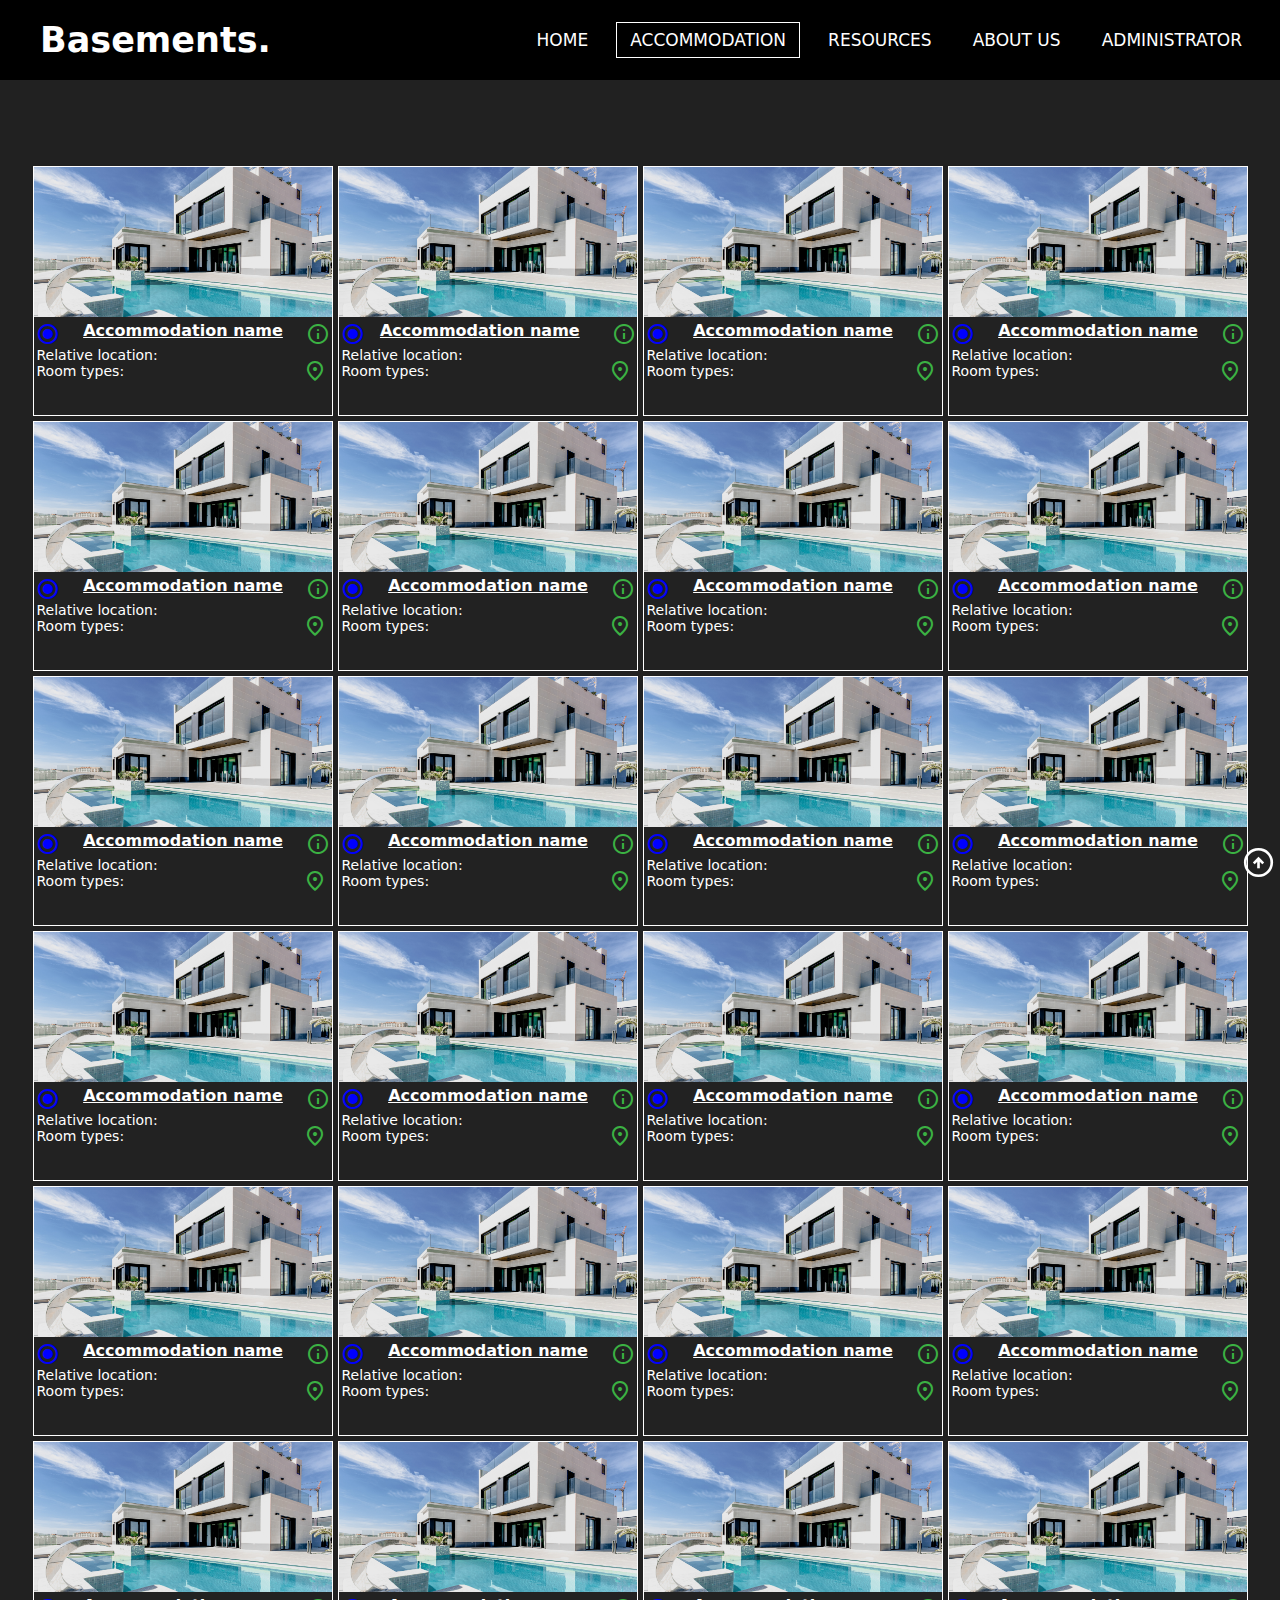
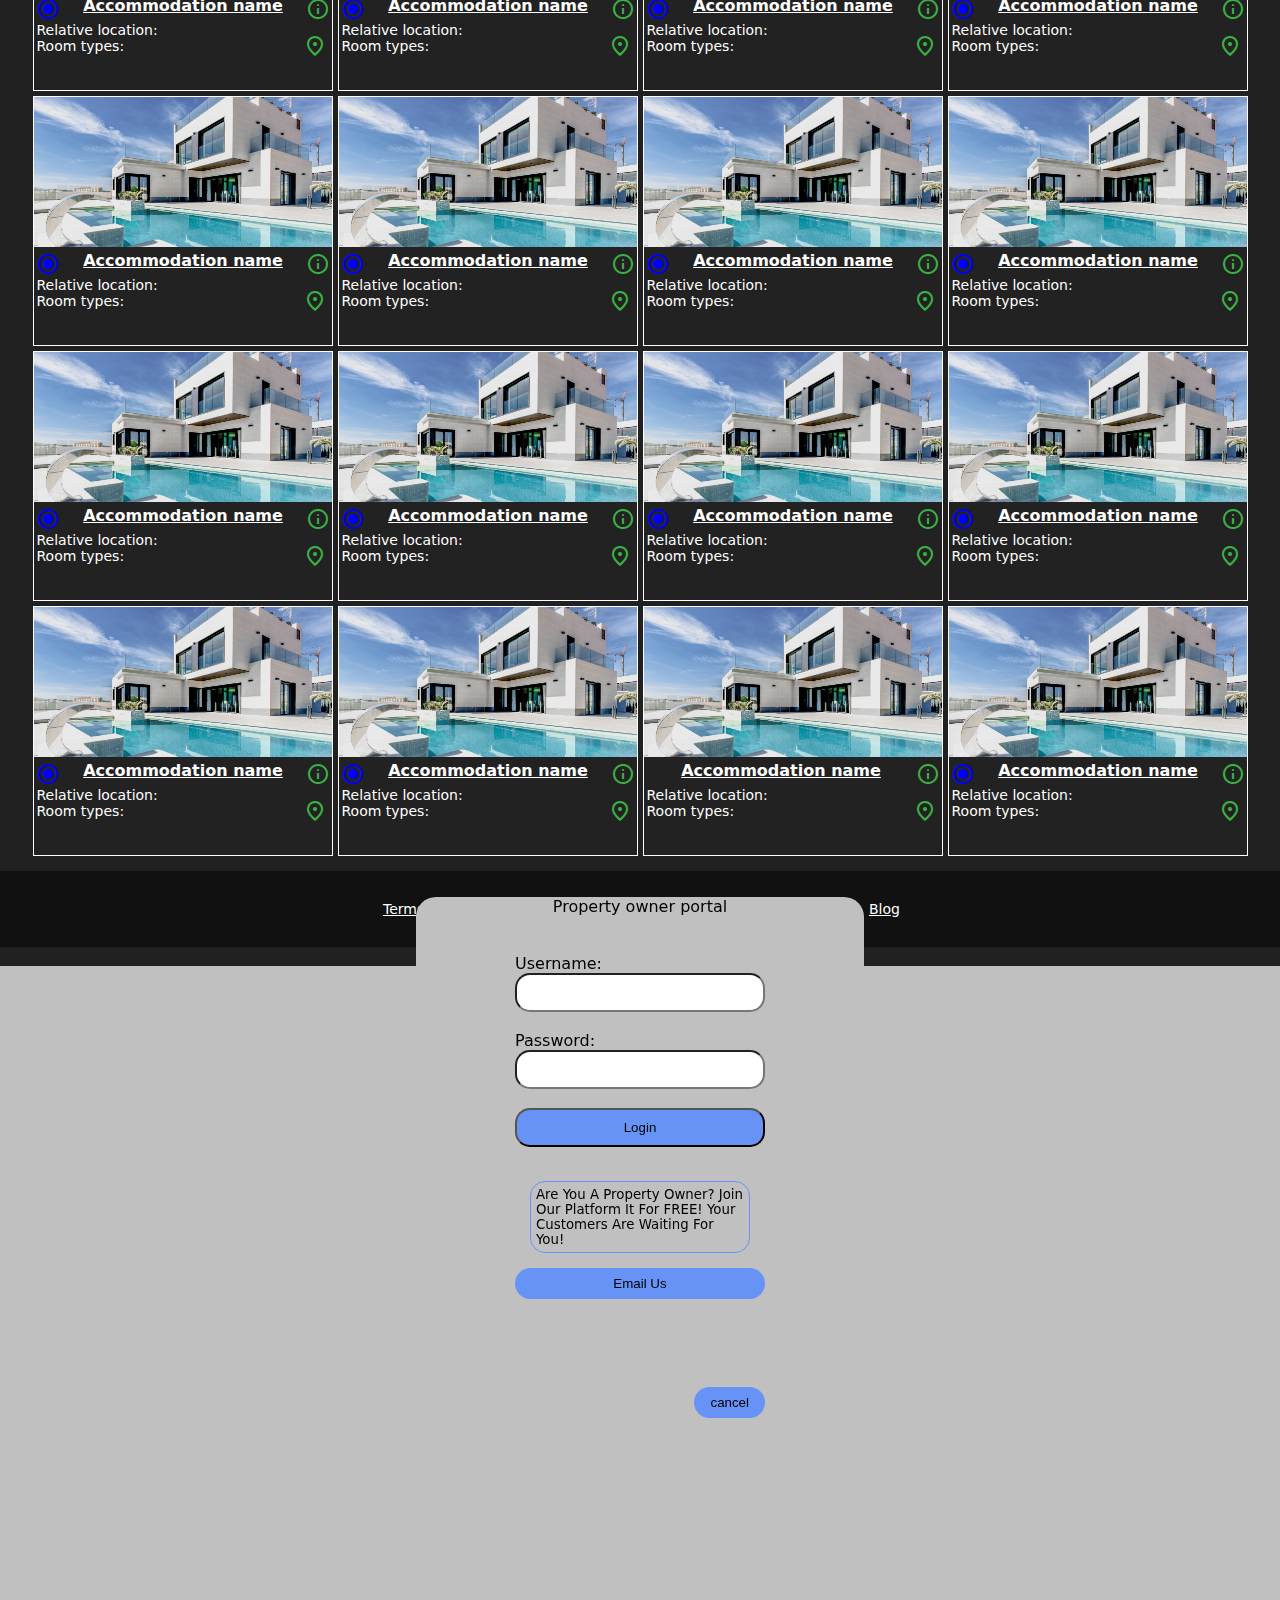
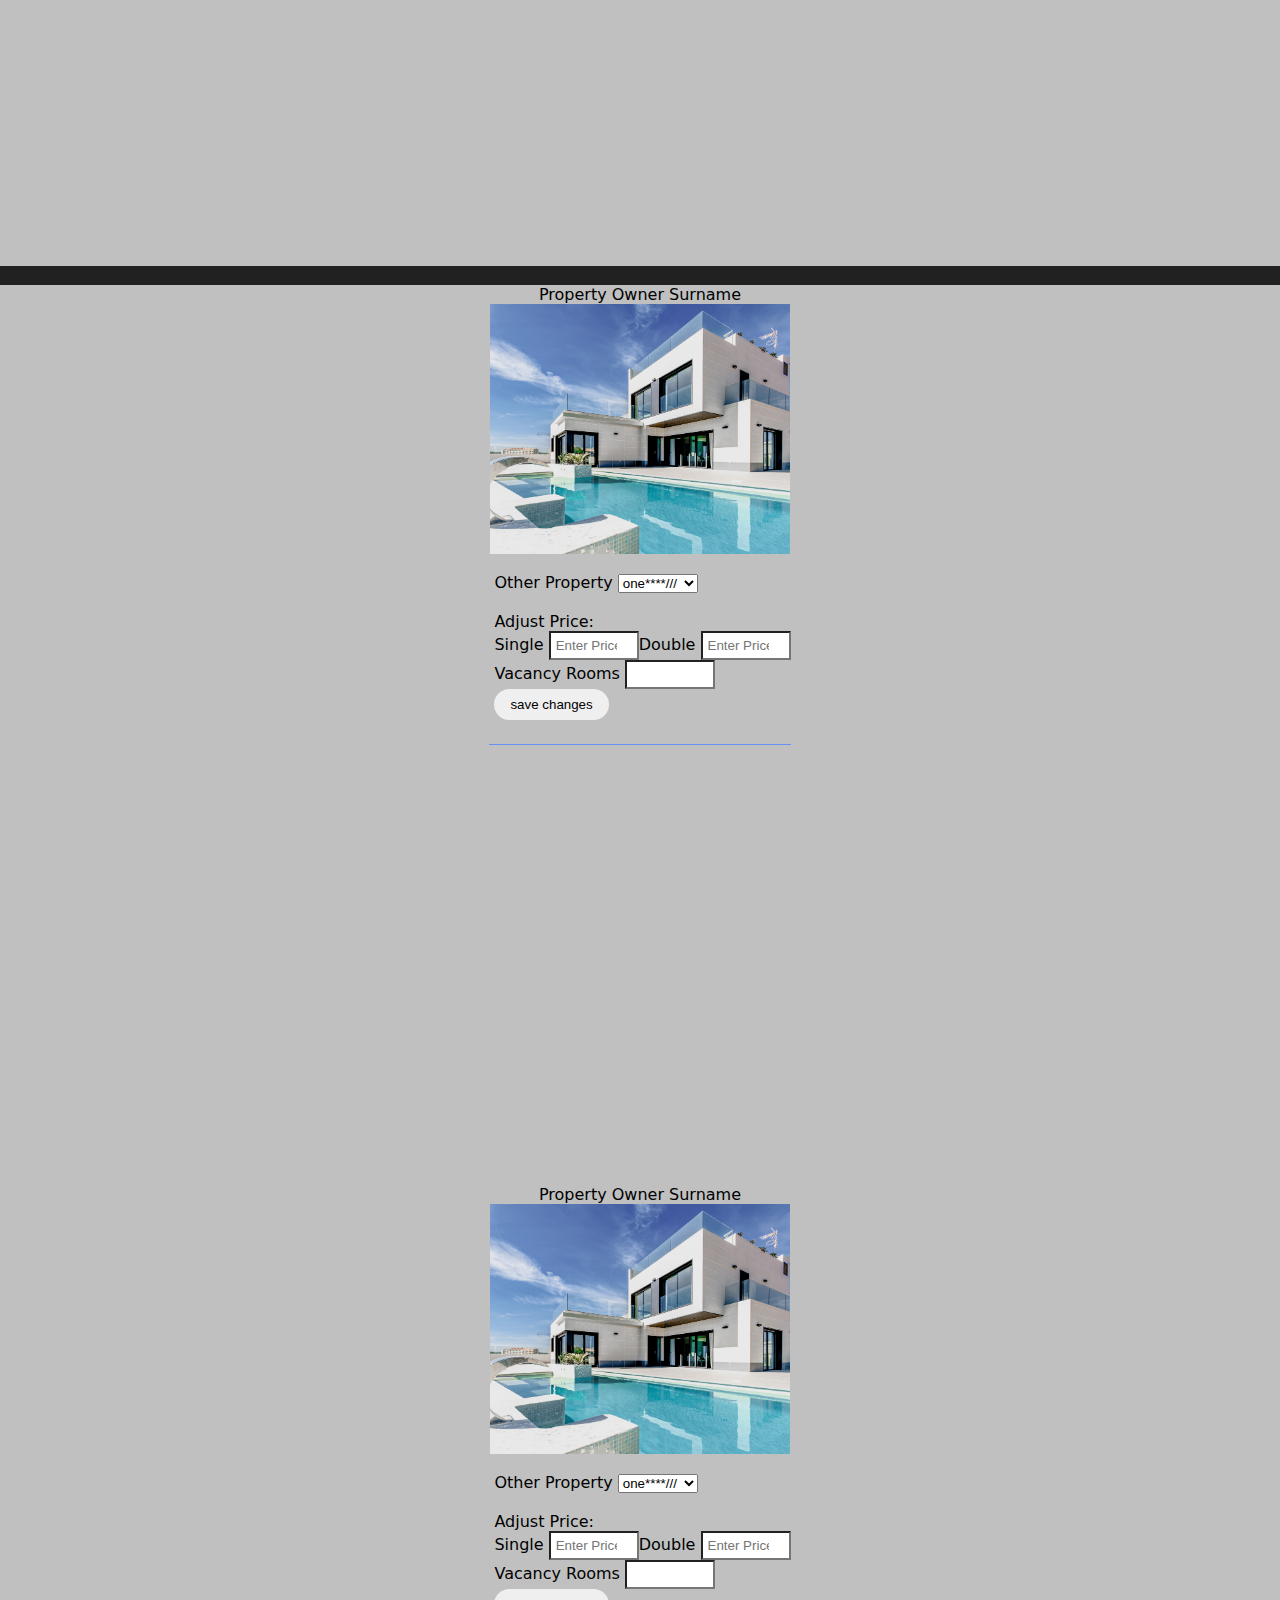
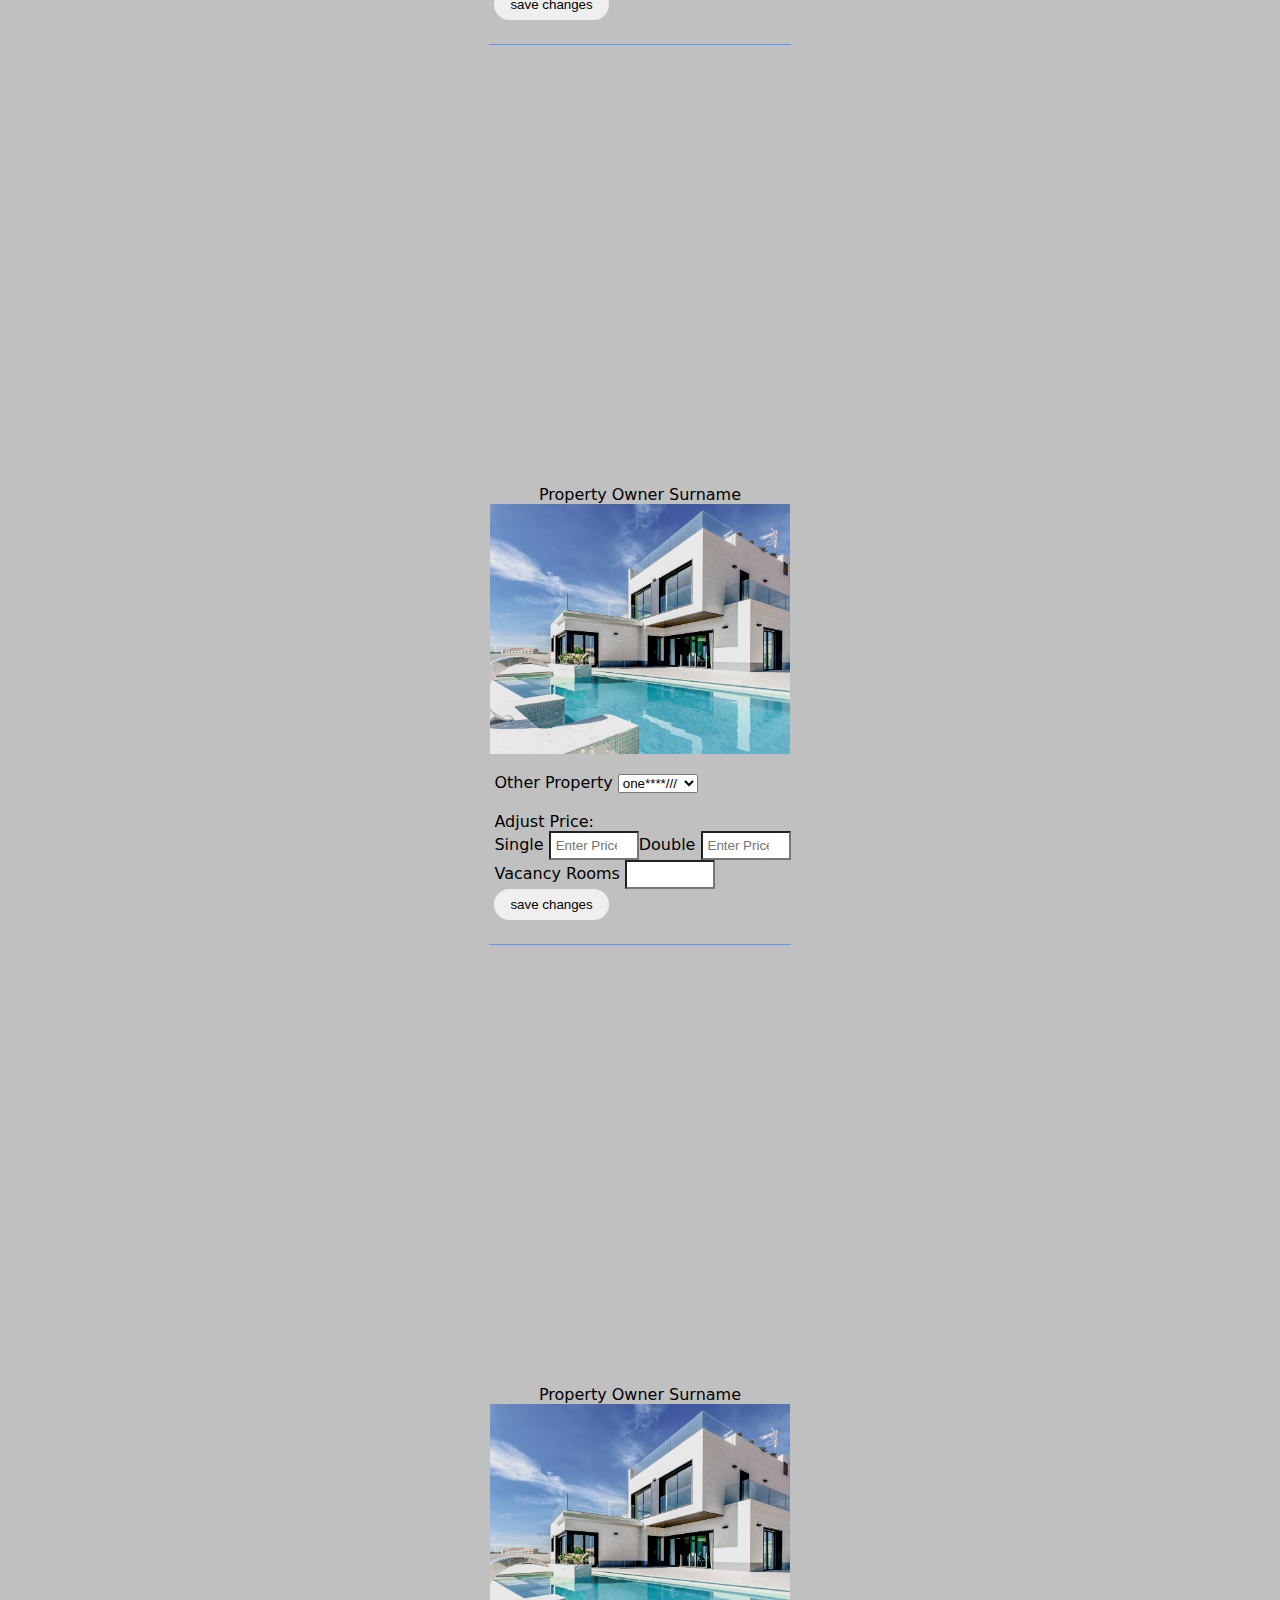
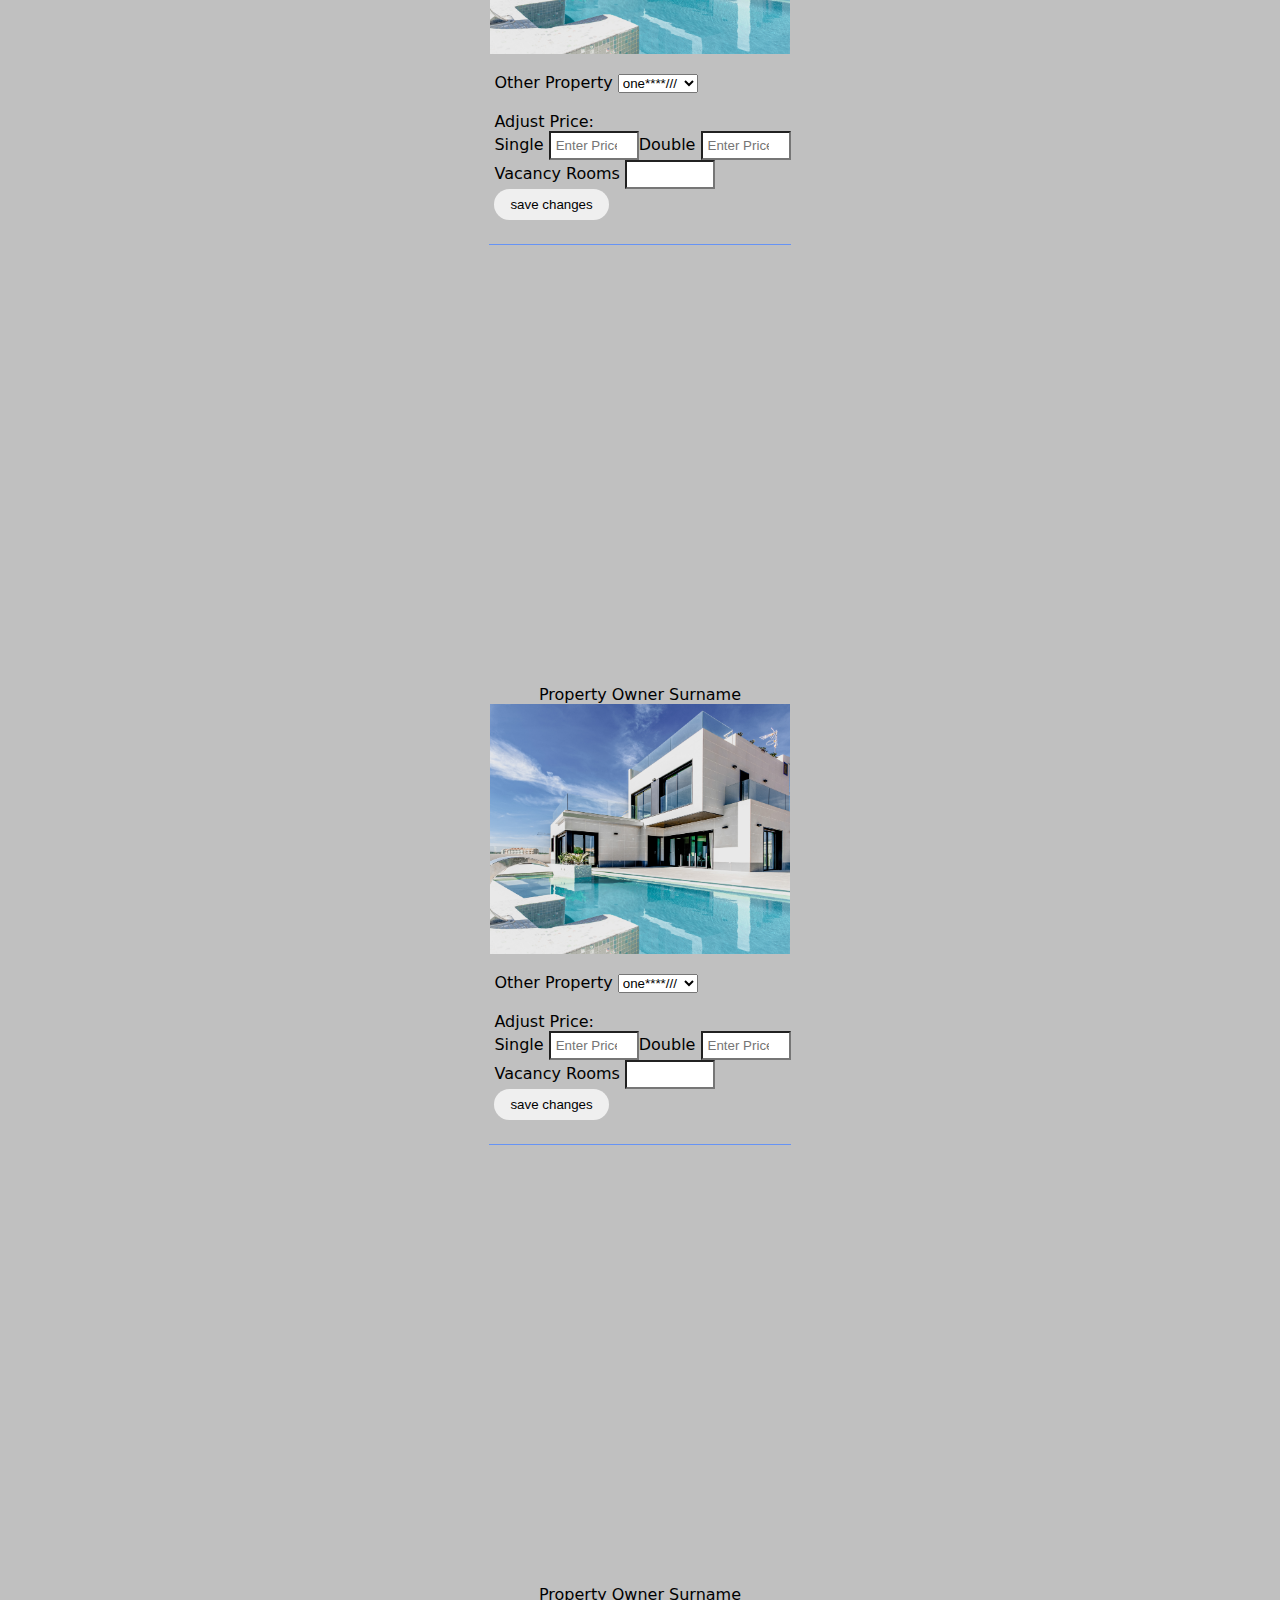
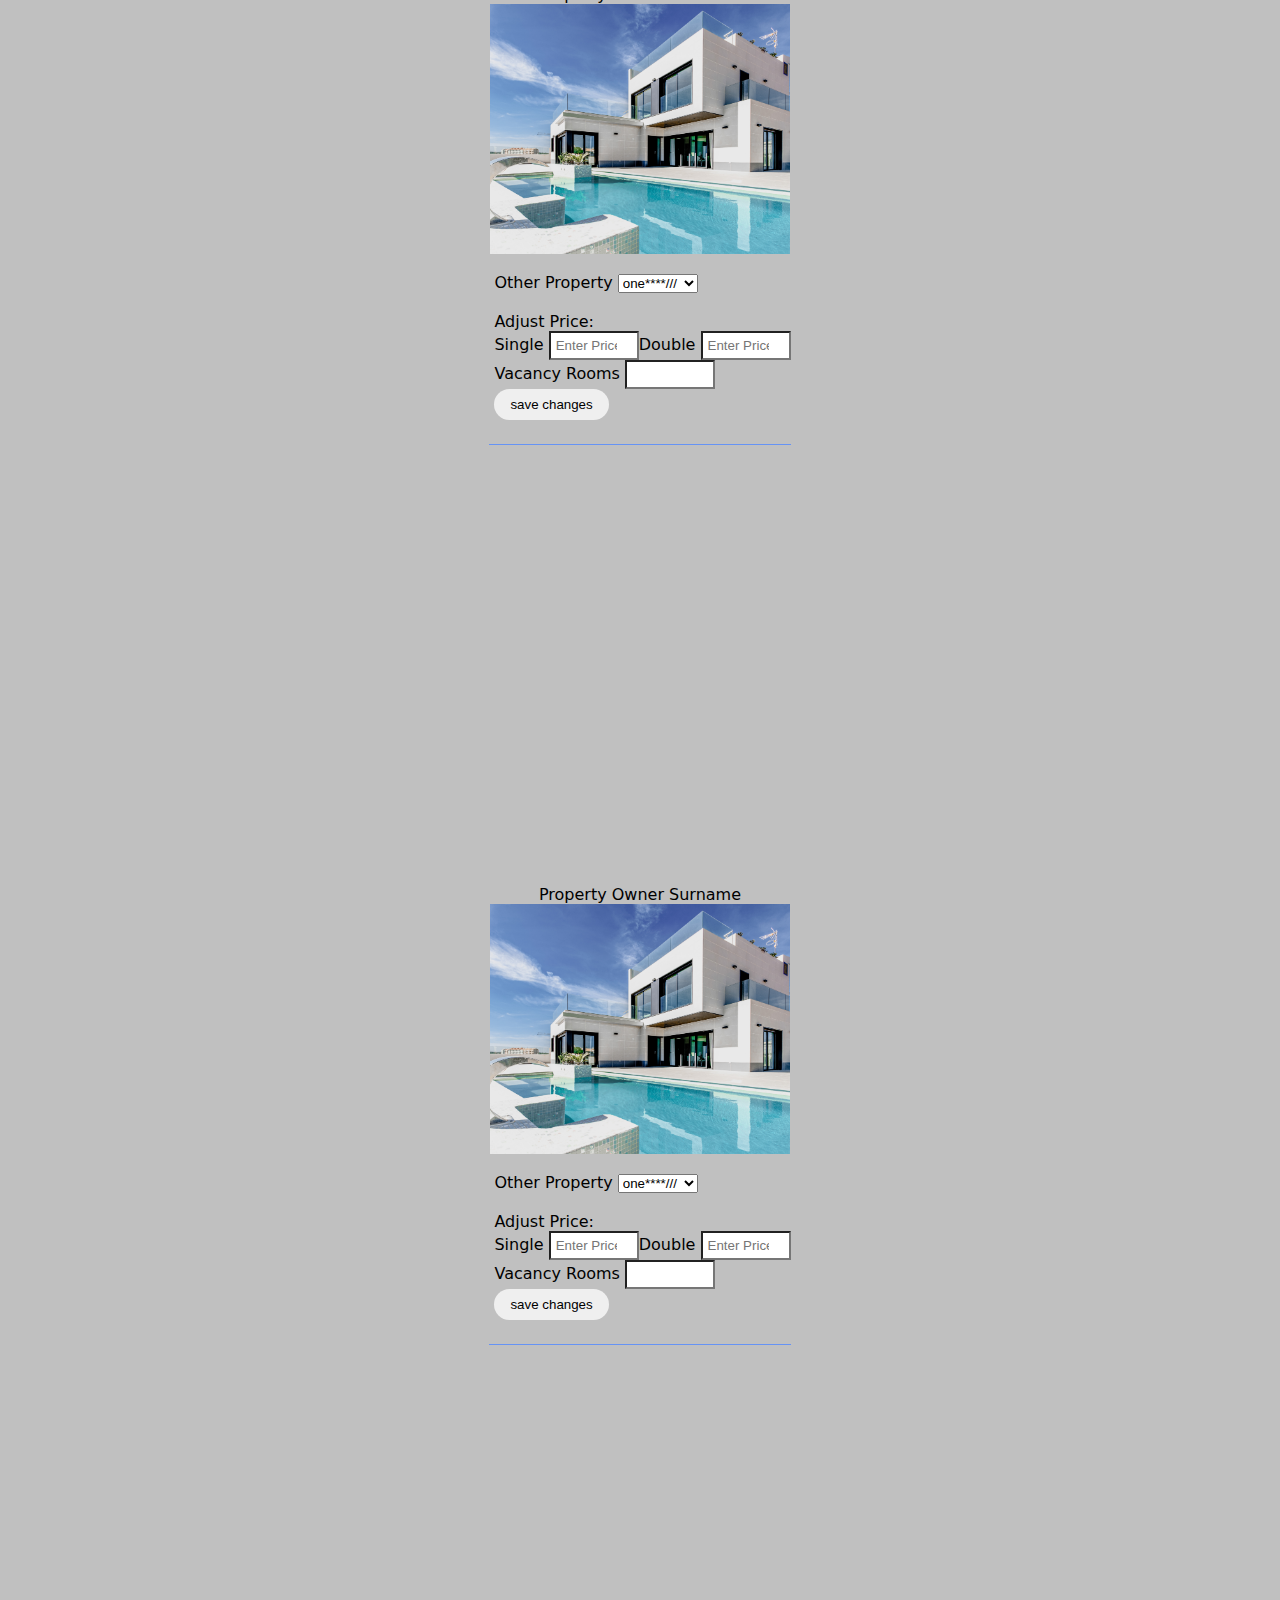
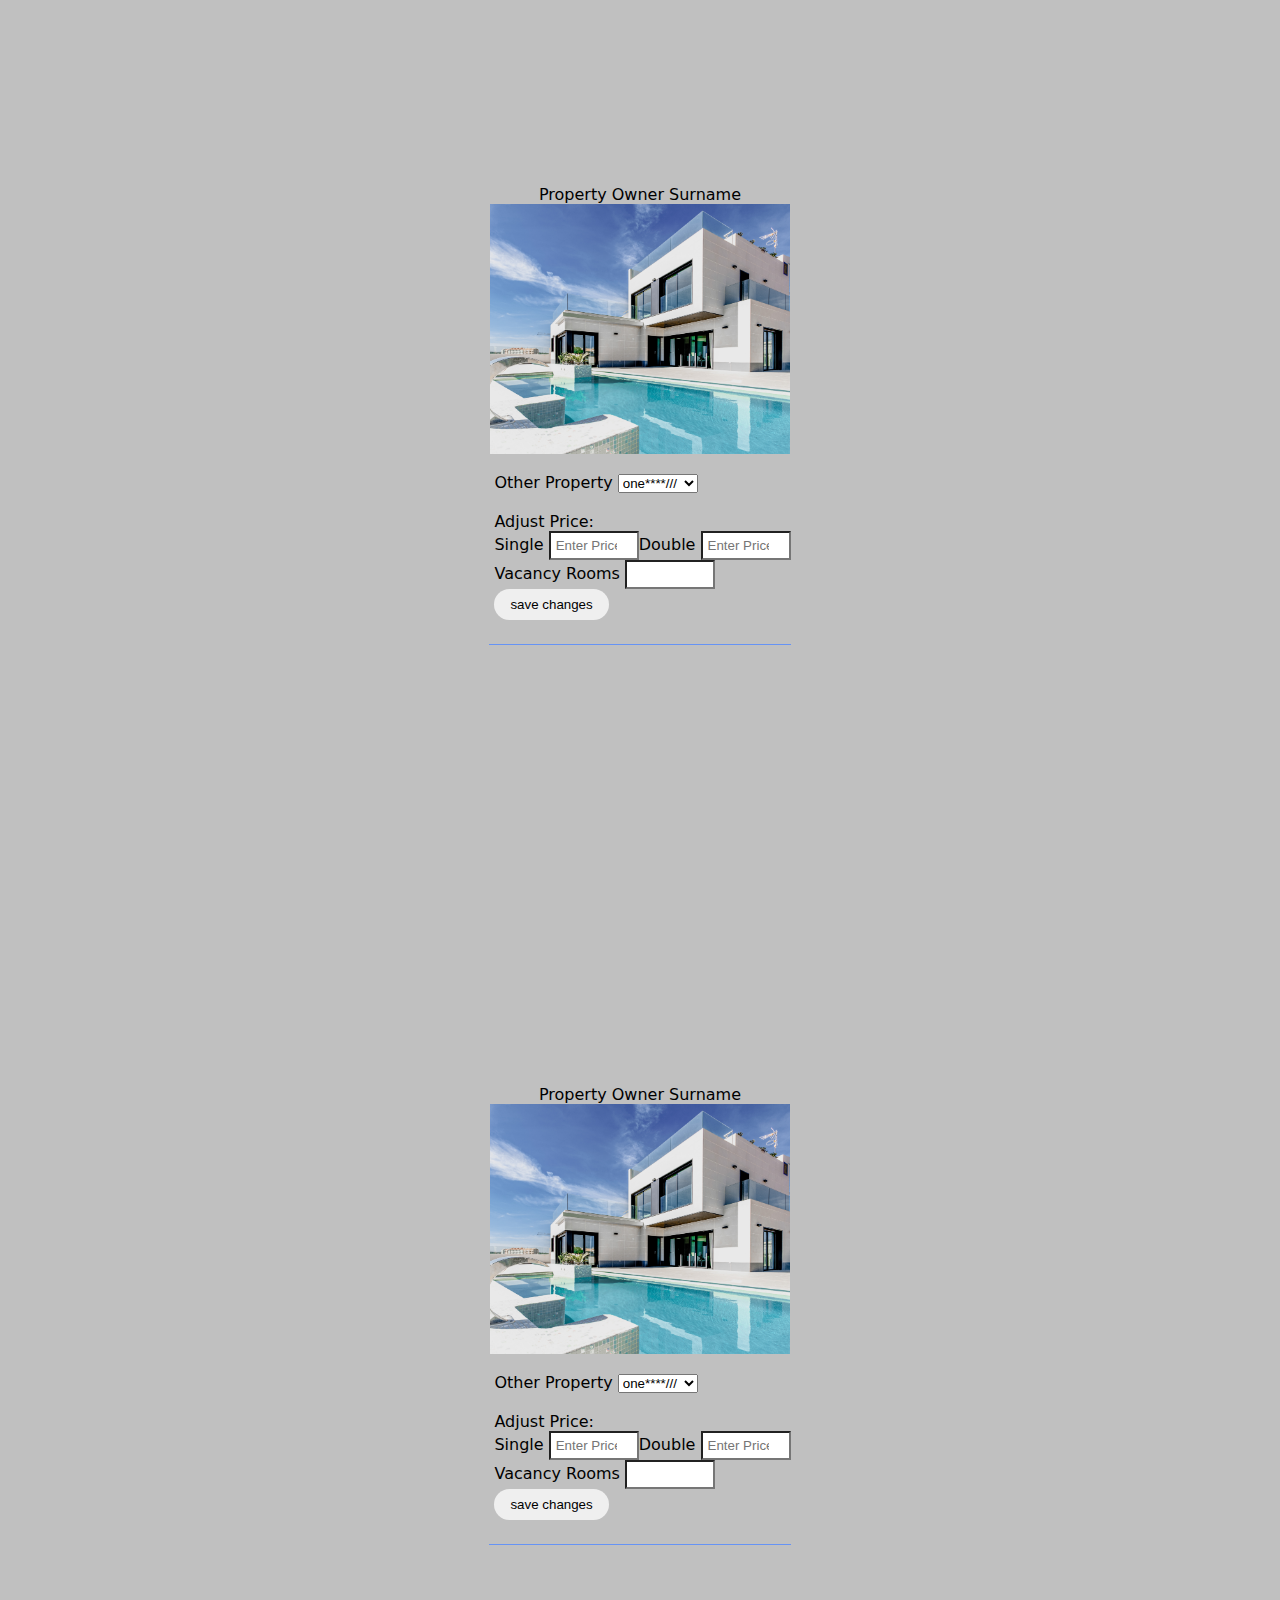
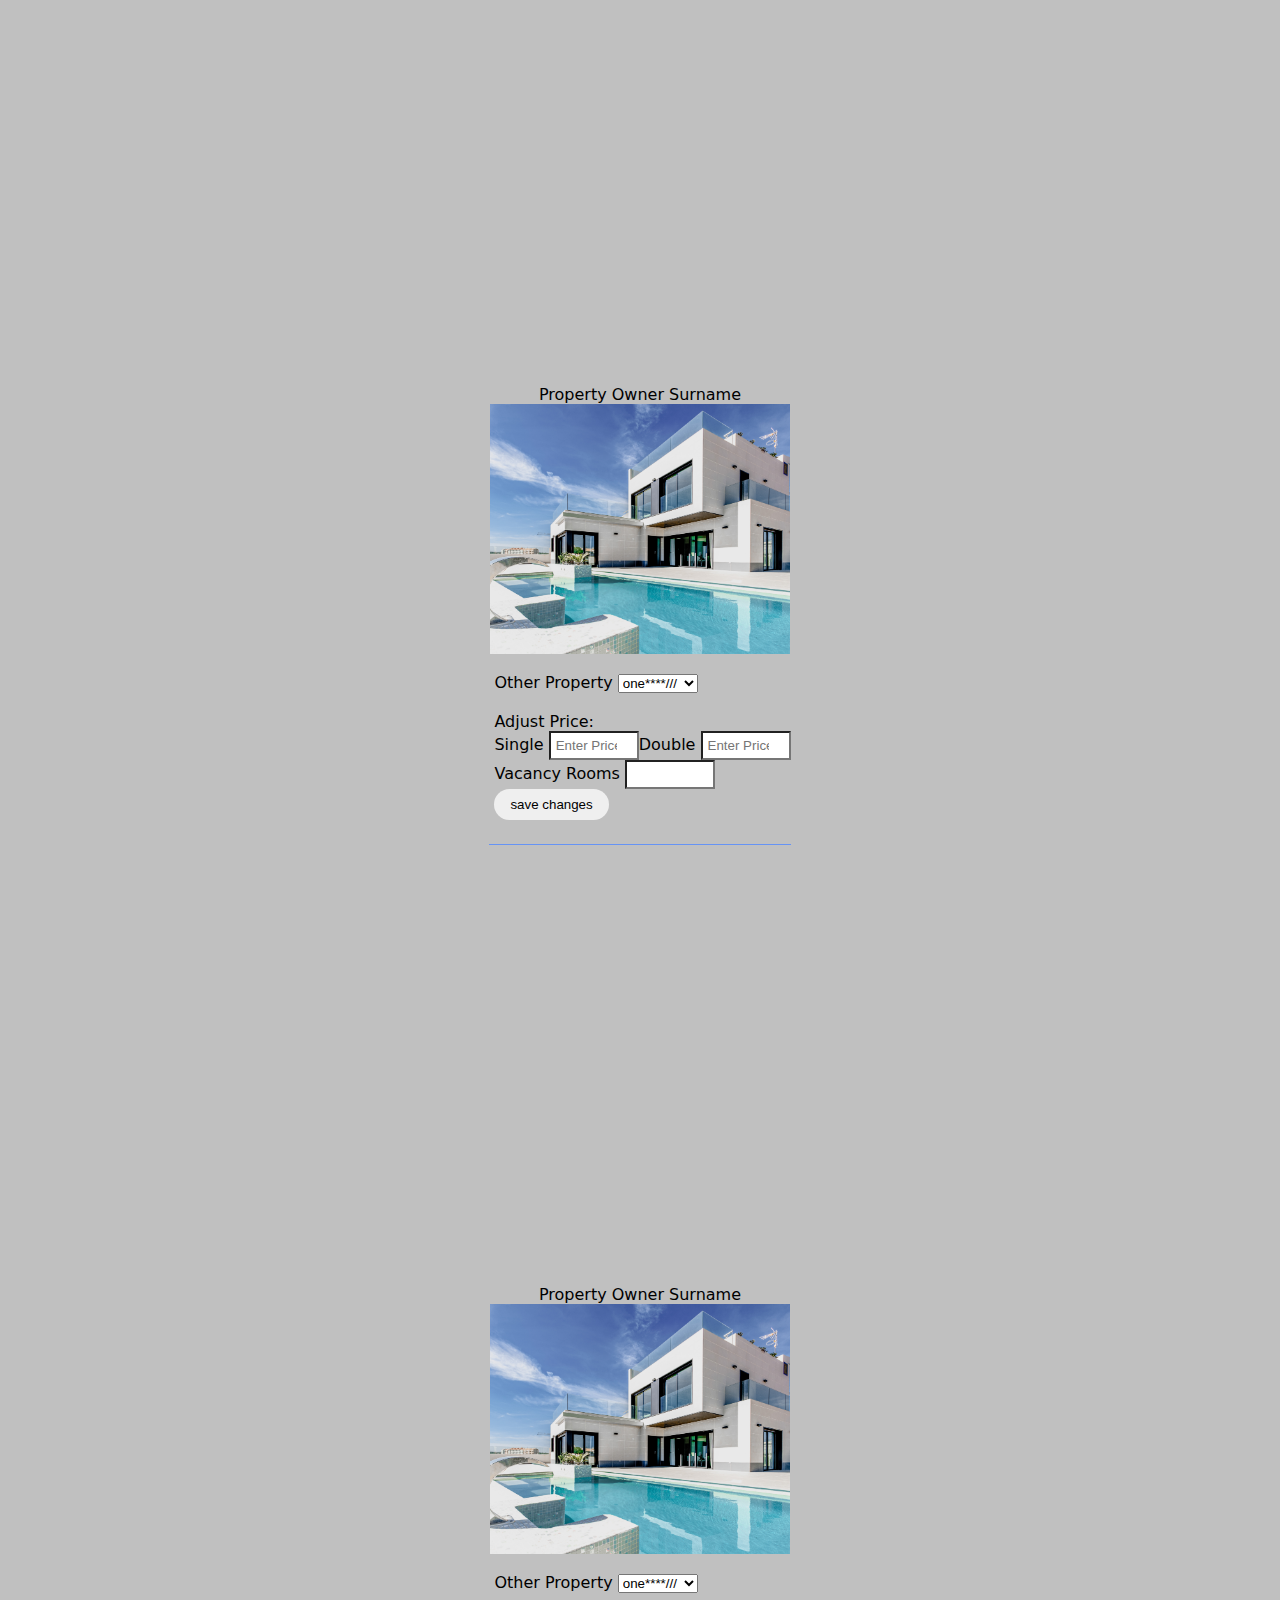
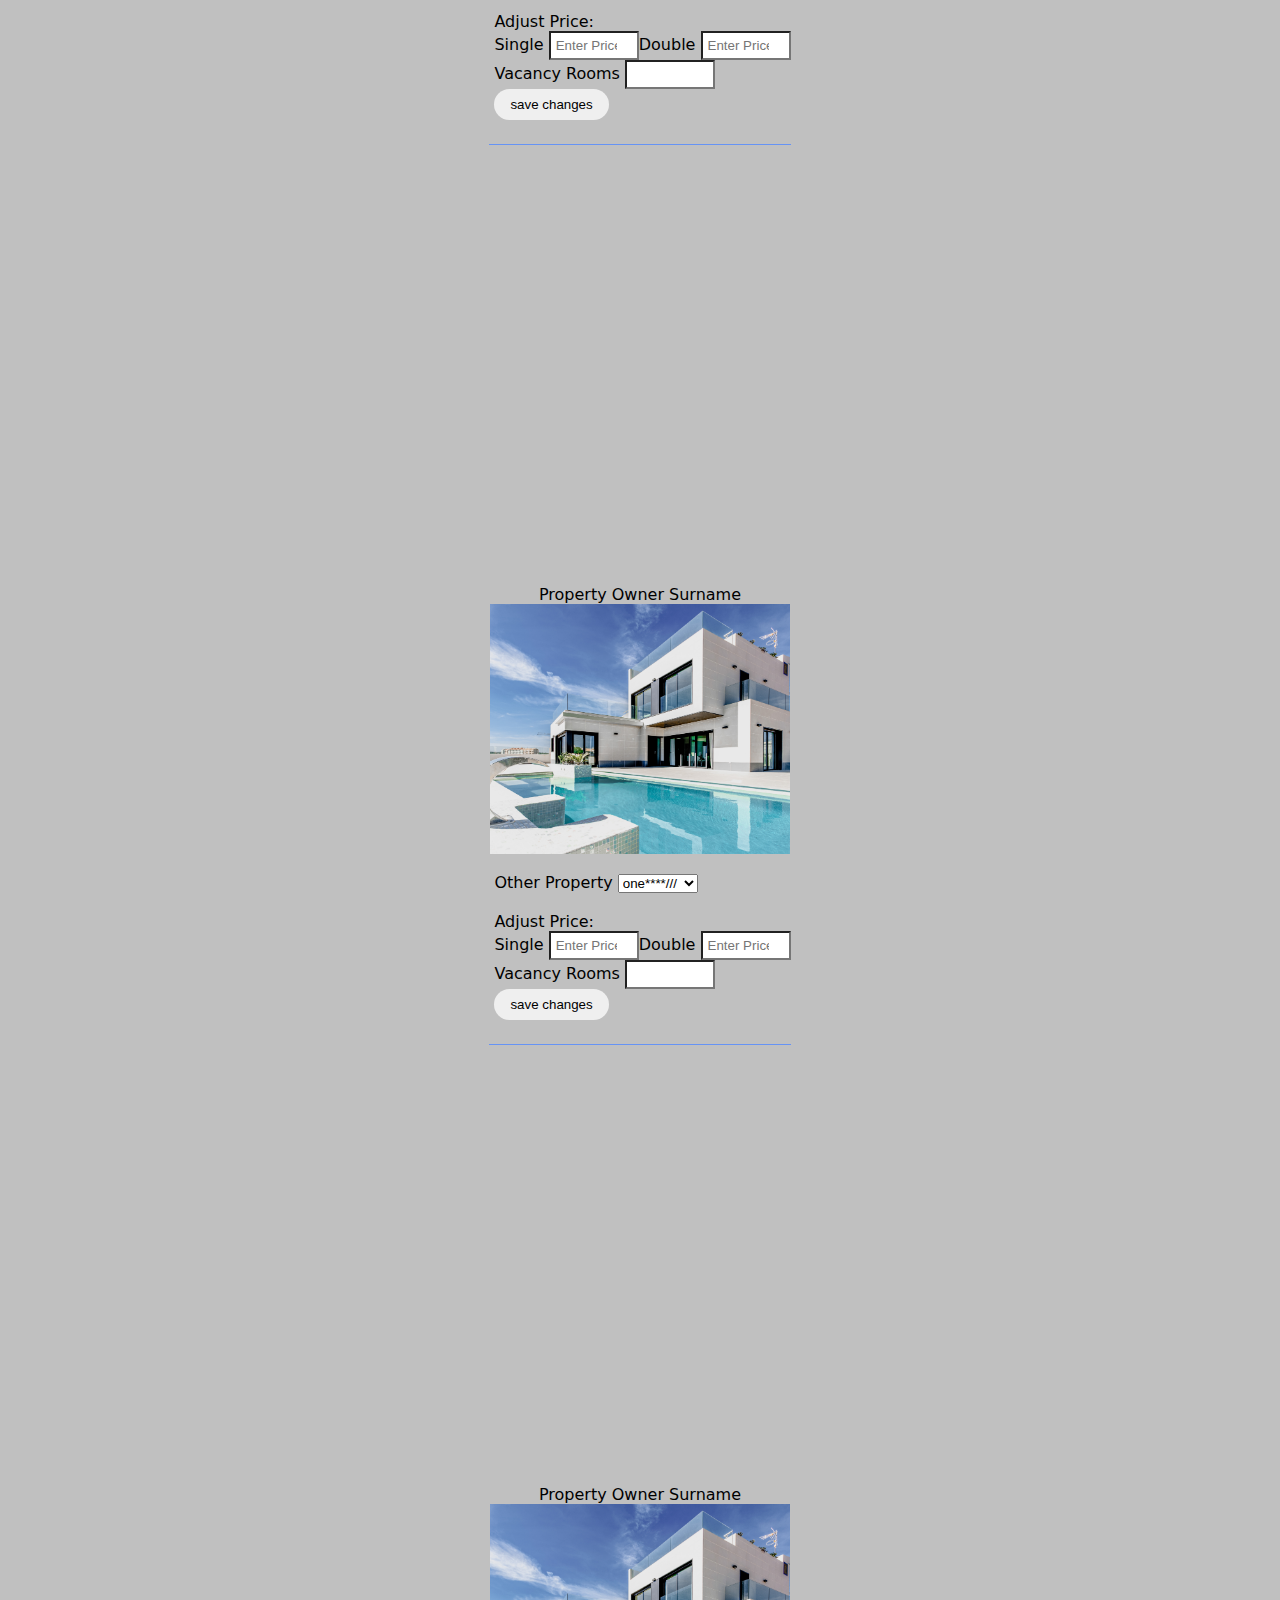
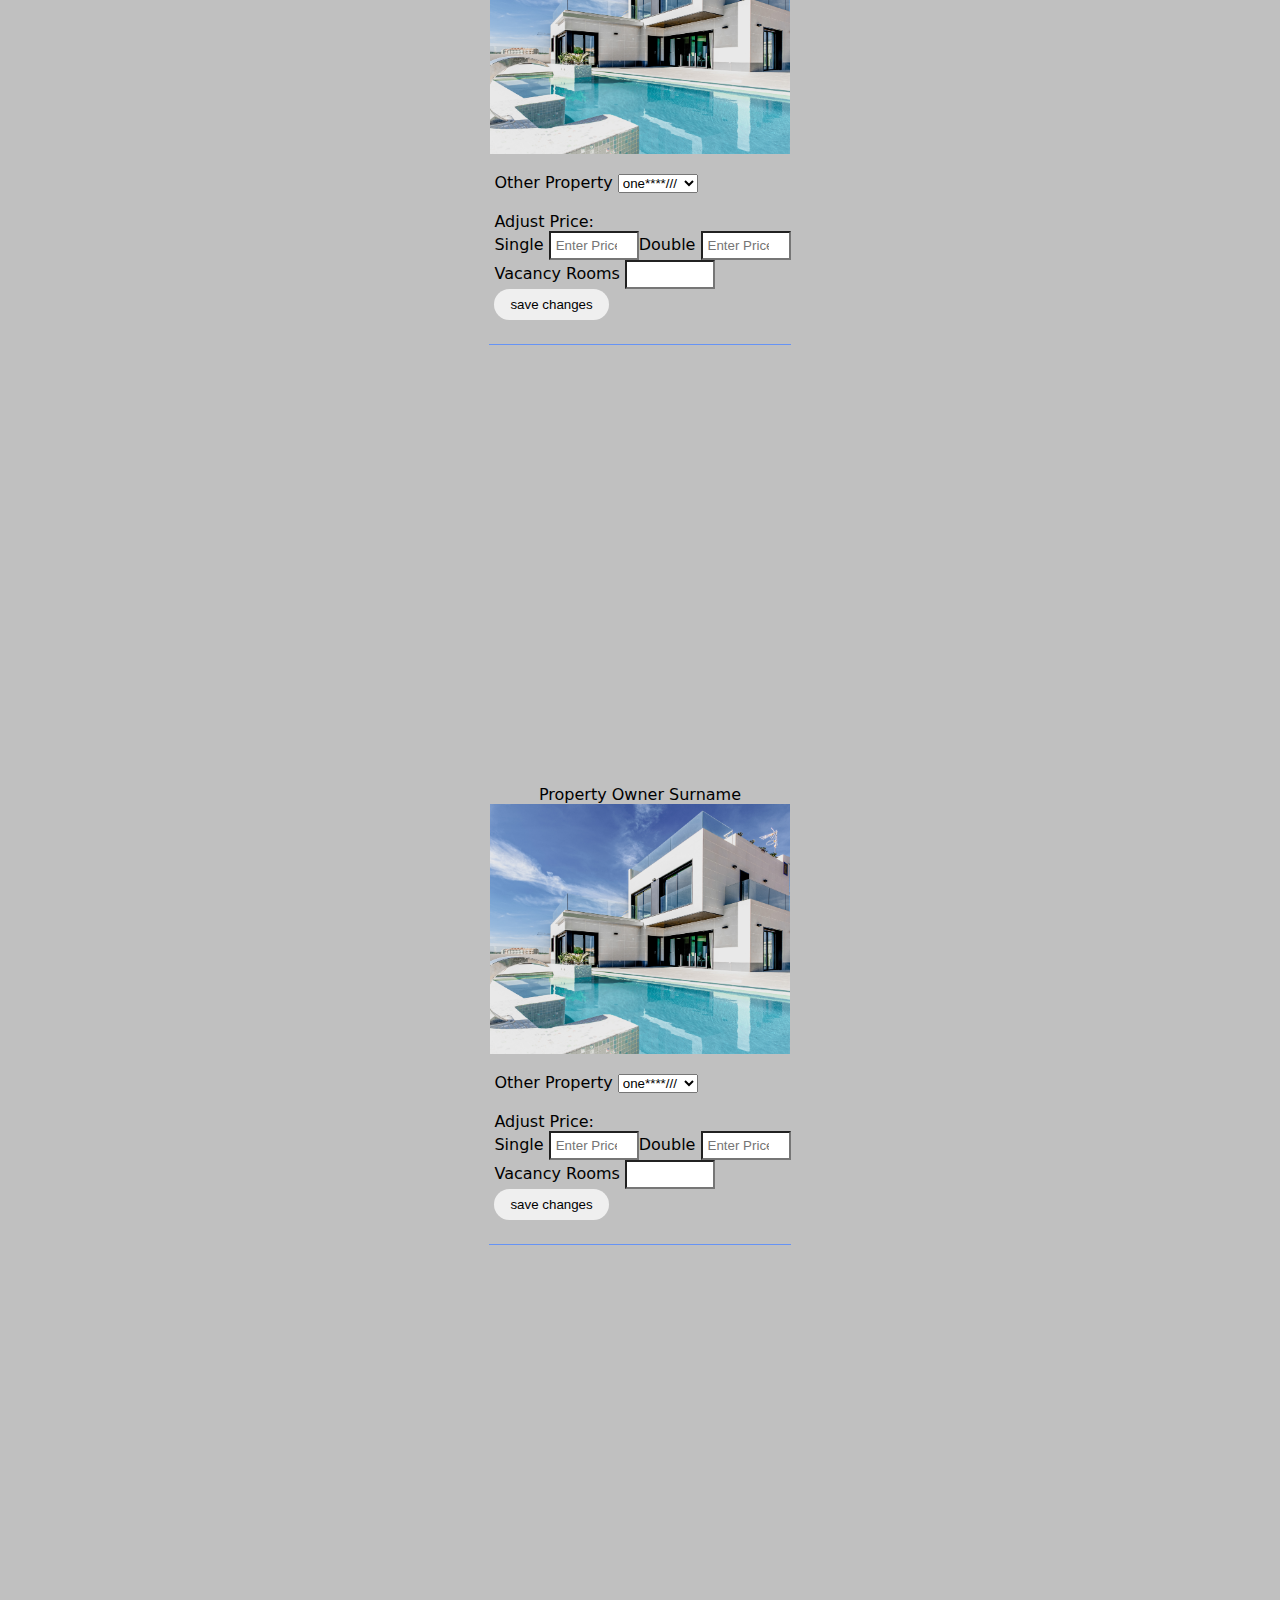
==== commit 02c382a4: "replacing placeholders with placeholder for proper linking Accommodation.html" ====
--- a/Accommodation.html
+++ b/Accommodation.html
@@ -40,7 +40,7 @@
       <section>
         <div id="RessidentCollection">
           <div class="Ress">
-            <img src="placeholders\House.jpg" alt="" />
+            <img src="placeholder\House.jpg" alt="" />
             <div class="ResName">
               <span id="indicate1" class="availability material-symbols-outlined">
                 radio_button_checked
@@ -57,7 +57,7 @@
             </div>
           </div>
           <div class="Ress">
-            <img src="placeholders\House.jpg" alt />
+            <img src="placeholder\House.jpg" alt />
             <div class="ResName">
              <span class="availability material-symbols-outlined">  
               radio_button_checked
@@ -79,7 +79,7 @@
             </div>
           </div>
           <div class="Ress">
-            <img src="placeholders\House.jpg" alt />
+            <img src="placeholder\House.jpg" alt />
             <div class="ResName">
               <span class="availability material-symbols-outlined">
                 radio_button_checked
@@ -98,7 +98,7 @@
             </div>
           </div>
            <div class="Ress">
-            <img src="placeholders\House.jpg" alt />
+            <img src="placeholder\House.jpg" alt />
             <div class="ResName">
             <span class="availability material-symbols-outlined">
               radio_button_checked
@@ -117,7 +117,7 @@
             </div>
           </div>
           <div class="Ress">
-            <img src="placeholders\House.jpg" alt />
+            <img src="placeholder\House.jpg" alt />
             <div class="ResName">
               <span class="availability material-symbols-outlined">
                 radio_button_checked
@@ -136,7 +136,7 @@
             </div>
           </div>
           <div class="Ress">
-            <img src="placeholders\House.jpg" alt />
+            <img src="placeholder\House.jpg" alt />
             <div class="ResName">
               <span class="availability material-symbols-outlined">
                 radio_button_checked
@@ -155,7 +155,7 @@
             </div>
           </div>
           <div class="Ress">
-            <img src="placeholders\House.jpg" alt />
+            <img src="placeholder\House.jpg" alt />
             <div class="ResName">
               <span class="availability material-symbols-outlined">
                 radio_button_checked
@@ -174,7 +174,7 @@
             </div>
           </div>
           <div class="Ress">
-            <img src="placeholders\House.jpg" alt />
+            <img src="placeholder\House.jpg" alt />
             <div class="ResName">
               <span class="availability material-symbols-outlined">
                 radio_button_checked
@@ -193,7 +193,7 @@
             </div>
           </div>
           <div class="Ress">
-            <img src="placeholders\House.jpg" alt />
+            <img src="placeholder\House.jpg" alt />
             <div class="ResName">
               <span class="availability material-symbols-outlined">
                 radio_button_checked
@@ -212,7 +212,7 @@
             </div>
           </div>
           <div class="Ress">
-            <img src="placeholders\House.jpg" alt />
+            <img src="placeholder\House.jpg" alt />
             <div class="ResName">
               <span class="availability material-symbols-outlined">
                 radio_button_checked
@@ -231,7 +231,7 @@
             </div>
           </div>
           <div class="Ress">
-            <img src="placeholders\House.jpg" alt />
+            <img src="placeholder\House.jpg" alt />
             <div class="ResName">
               <span class="availability material-symbols-outlined">
                 radio_button_checked
@@ -250,7 +250,7 @@
             </div>
           </div>
           <div class="Ress">
-            <img src="placeholders\House.jpg" alt />
+            <img src="placeholder\House.jpg" alt />
             <div class="ResName">
               <span class="availability material-symbols-outlined">
                 radio_button_checked
@@ -269,7 +269,7 @@
             </div>
           </div>
           <div class="Ress">
-            <img src="placeholders\House.jpg" alt />
+            <img src="placeholder\House.jpg" alt />
             <div class="ResName">
               <span class="availability material-symbols-outlined">
                 radio_button_checked
@@ -288,7 +288,7 @@
             </div>
           </div>
           <div class="Ress">
-            <img src="placeholders\House.jpg" alt />
+            <img src="placeholder\House.jpg" alt />
             <div class="ResName">
               <span class="availability material-symbols-outlined">  
                 radio_button_checked 
@@ -307,7 +307,7 @@
             </div>
           </div>
           <div class="Ress">
-            <img src="placeholders\House.jpg" alt />
+            <img src="placeholder\House.jpg" alt />
             <div class="ResName">
               <span class="availability material-symbols-outlined">
                 radio_button_checked
@@ -326,7 +326,7 @@
             </div>
           </div>
           <div class="Ress">
-            <img src="placeholders\House.jpg" alt />
+            <img src="placeholder\House.jpg" alt />
             <div class="ResName">
               <span class="availability material-symbols-outlined">  
                 radio_button_checked
@@ -345,7 +345,7 @@
             </div>
           </div>
           <div class="Ress">
-            <img src="placeholders\House.jpg" alt />
+            <img src="placeholder\House.jpg" alt />
             <div class="ResName">
               <span class="availability material-symbols-outlined"> 
                 radio_button_checked  
@@ -364,7 +364,7 @@
             </div>
           </div>
           <div class="Ress">
-            <img src="placeholders\House.jpg" alt />
+            <img src="placeholder\House.jpg" alt />
             <div class="ResName">
              <span class="availability material-symbols-outlined">
               radio_button_checked
@@ -383,7 +383,7 @@
             </div>
           </div>
           <div class="Ress">
-            <img src="placeholders\House.jpg" alt />
+            <img src="placeholder\House.jpg" alt />
             <div class="ResName">
               <span class="availability material-symbols-outlined">  
                 radio_button_checked
@@ -402,7 +402,7 @@
             </div>
           </div>
           <div class="Ress">
-            <img src="placeholders\House.jpg" alt />
+            <img src="placeholder\House.jpg" alt />
             <div class="ResName">
               <span class="availability material-symbols-outlined">
                 radio_button_checked
@@ -421,7 +421,7 @@
             </div>
           </div>
           <div class="Ress">
-            <img src="placeholders\House.jpg" alt />
+            <img src="placeholder\House.jpg" alt />
             <div class="ResName">
               <span class="availability material-symbols-outlined">
                 radio_button_checked
@@ -440,7 +440,7 @@
             </div>
           </div>
           <div class="Ress">
-            <img src="placeholders\House.jpg" alt />
+            <img src="placeholder\House.jpg" alt />
             <div class="ResName">
               <span class="availability material-symbols-outlined"> 
                 radio_button_checked 
@@ -459,7 +459,7 @@
             </div>
           </div>
           <div class="Ress">
-            <img src="placeholders\House.jpg" alt />
+            <img src="placeholder\House.jpg" alt />
             <div class="ResName">
               <span class="availability material-symbols-outlined"> 
                 radio_button_checked  
@@ -478,7 +478,7 @@
             </div>
           </div>
           <div class="Ress">
-            <img src="placeholders\House.jpg" alt />
+            <img src="placeholder\House.jpg" alt />
             <div class="ResName">
               <span class="availability material-symbols-outlined">
                 radio_button_checked
@@ -497,7 +497,7 @@
             </div>
           </div>
           <div class="Ress">
-            <img src="placeholders\House.jpg" alt />
+            <img src="placeholder\House.jpg" alt />
             <div class="ResName">
               <span class="availability material-symbols-outlined">
                 radio_button_checked
@@ -516,7 +516,7 @@
             </div>
           </div>
           <div class="Ress">
-            <img src="placeholders\House.jpg" alt />
+            <img src="placeholder\House.jpg" alt />
             <div class="ResName">
               <span class="availability material-symbols-outlined"> 
                 radio_button_checked 
@@ -535,7 +535,7 @@
             </div>
           </div>
           <div class="Ress">
-            <img src="placeholders\House.jpg" alt />
+            <img src="placeholder\House.jpg" alt />
             <div class="ResName">
               <span class="availability material-symbols-outlined"> 
                 radio_button_checked  
@@ -554,7 +554,7 @@
             </div>
           </div>
           <div class="Ress">
-            <img src="placeholders\House.jpg" alt />
+            <img src="placeholder\House.jpg" alt />
             <div class="ResName">
               <span class="availability material-symbols-outlined">  
                 radio_button_checked 
@@ -573,7 +573,7 @@
             </div>
           </div>
           <div class="Ress">
-            <img src="placeholders\House.jpg" alt />
+            <img src="placeholder\House.jpg" alt />
             <div class="ResName">
               <span class="availability material-symbols-outlined"> 
                 radio_button_checked   
@@ -592,7 +592,7 @@
             </div>
           </div>
           <div class="Ress">
-            <img src="placeholders\House.jpg" alt />
+            <img src="placeholder\House.jpg" alt />
             <div class="ResName">
               <span class="availability material-symbols-outlined">
                 radio_button_checked
@@ -611,7 +611,7 @@
             </div>
           </div>
           <div class="Ress">
-            <img src="placeholders\House.jpg" alt />
+            <img src="placeholder\House.jpg" alt />
             <div class="ResName">
               <span class="availability material-symbols-outlined">  
                 radio_button_checked  
@@ -630,7 +630,7 @@
             </div>
           </div>
           <div class="Ress">
-            <img src="placeholders\House.jpg" alt />
+            <img src="placeholder\House.jpg" alt />
             <div class="ResName">
               <span class="availability material-symbols-outlined"> 
                 radio_button_checked  
@@ -649,7 +649,7 @@
             </div>
           </div>
           <div class="Ress">
-            <img src="placeholders\House.jpg" alt />
+            <img src="placeholder\House.jpg" alt />
             <div class="ResName">
               <span class="availability material-symbols-outlined">
                 radio_button_checked    
@@ -668,7 +668,7 @@
             </div>
           </div>
           <div class="Ress">
-            <img src="placeholders\House.jpg" alt />
+            <img src="placeholder\House.jpg" alt />
             <div class="ResName">
               <span class="availability material-symbols-outlined">
                 radio_button_checked
@@ -687,7 +687,7 @@
             </div>
           </div>
           <div class="Ress">
-            <img src="placeholders\House.jpg" alt />
+            <img src="placeholder\House.jpg" alt />
             <div class="ResName">
               <span class="availability material-symbols-outlined">   
               </span>
@@ -705,7 +705,7 @@
             </div>
           </div>
           <div class="Ress">
-            <img src="placeholders\House.jpg" alt />
+            <img src="placeholder\House.jpg" alt />
             <div class="ResName">
               <span class="availability material-symbols-outlined">
                 radio_button_checked
@@ -784,9 +784,9 @@
           <div class="slide-container">
     
             <div class="image-container">
-              <img src="placeholders\House.jpg" alt="" />
-              <img src="placeholders\House.jpg" alt="" />
-              <img src="placeholders\House.jpg" alt="" />
+              <img src="placeholder\House.jpg" alt="" />
+              <img src="placeholder\House.jpg" alt="" />
+              <img src="placeholder\House.jpg" alt="" />
             </div>
           </div>
 
@@ -839,7 +839,7 @@
         <br />
         <div class="contact-landlord-container">
           <div class="contact-landlord">
-            <div><img src="#placeholders\icons8_discord_new.ico" alt="" /></div>
+            <div><img src="#placeholder\icons8_discord_new.ico" alt="" /></div>
             <div>
               <a href="#discordlink here">
                 <button class="contact_button" type="button">contact</button>
@@ -849,9 +849,9 @@
         </div>
         <br />
         <div class="horizontal-img">
-          <img src="placeholders\House.jpg" alt="" />
-          <img src="placeholders\House.jpg" alt="" />
-          <img src="placeholders\House.jpg" alt="" />
+          <img src="placeholder\House.jpg" alt="" />
+          <img src="placeholder\House.jpg" alt="" />
+          <img src="placeholder\House.jpg" alt="" />
         </div>
        
       </div>
@@ -870,9 +870,9 @@
         <div class="details-container">
           <div class="slide-container">
             <div class="image-container">
-              <img src="placeholders\House.jpg" alt="" />
-              <img src="placeholders\House.jpg" alt="" />
-              <img src="placeholders\House.jpg" alt="" />
+              <img src="placeholder\House.jpg" alt="" />
+              <img src="placeholder\House.jpg" alt="" />
+              <img src="placeholder\House.jpg" alt="" />
             </div>
           </div>
 
@@ -913,7 +913,7 @@
         <br />
         <div class="contact-landlord-container">
           <div class="contact-landlord">
-            <div><img src="#placeholders\icons8_discord_new.ico" alt="" /></div>
+            <div><img src="#placeholder\icons8_discord_new.ico" alt="" /></div>
             <div>
               <a href="#discordlink here">
                 <button class="contact_button" type="button">contact</button>
@@ -924,9 +924,9 @@
        
         <br />
         <div class="horizontal-img">
-          <img src="placeholders\House.jpg" alt="" />
-          <img src="placeholders\House.jpg" alt="" />
-          <img src="placeholders\House.jpg" alt="" />
+          <img src="placeholder\House.jpg" alt="" />
+          <img src="placeholder\House.jpg" alt="" />
+          <img src="placeholder\House.jpg" alt="" />
         </div>
       </div>
     </div>
@@ -945,9 +945,9 @@
         <div class="details-container">
           <div class="slide-container">
             <div class="image-container">
-              <img src="placeholders\House.jpg" alt="" />
-              <img src="placeholders\House.jpg" alt="" />
-              <img src="placeholders\House.jpg" alt="" />  
+              <img src="placeholder\House.jpg" alt="" />
+              <img src="placeholder\House.jpg" alt="" />
+              <img src="placeholder\House.jpg" alt="" />  
             </div>
           </div>
 
@@ -988,7 +988,7 @@
         <br />
         <div class="contact-landlord-container">
           <div class="contact-landlord">
-            <div><img src="#placeholders\icons8_discord_new.ico" alt="" /></div>
+            <div><img src="#placeholder\icons8_discord_new.ico" alt="" /></div>
             <div>
               <a href="#discordlink here">
                 <button class="contact_button" type="button">contact</button>
@@ -998,9 +998,9 @@
         </div>
         <br />
         <div class="horizontal-img">
-          <img src="placeholders\House.jpg" alt="" />
-          <img src="placeholders\House.jpg" alt="" />
-          <img src="placeholders\House.jpg" alt="" />
+          <img src="placeholder\House.jpg" alt="" />
+          <img src="placeholder\House.jpg" alt="" />
+          <img src="placeholder\House.jpg" alt="" />
         </div>
       </div>
     </div>
@@ -1018,9 +1018,9 @@
         <div class="details-container">
           <div class="slide-container">
             <div class="image-container">
-              <img src="placeholders\House.jpg" alt="" />
-              <img src="placeholders\House.jpg" alt="" />
-              <img src="placeholders\House.jpg" alt="" />
+              <img src="placeholder\House.jpg" alt="" />
+              <img src="placeholder\House.jpg" alt="" />
+              <img src="placeholder\House.jpg" alt="" />
 
              
             </div>
@@ -1063,7 +1063,7 @@
         <br />
         <div class="contact-landlord-container">
           <div class="contact-landlord">
-            <div><img src="#placeholders\icons8_discord_new.ico" alt="" /></div>
+            <div><img src="#placeholder\icons8_discord_new.ico" alt="" /></div>
             <div>
               <a href="#discordlink here">
                 <button class="contact_button"  type="button">contact</button>
@@ -1073,9 +1073,9 @@
         </div>
         <br />
         <div class="horizontal-img">
-          <img src="placeholders\House.jpg" alt="" />
-          <img src="placeholders\House.jpg" alt="" />
-          <img src="placeholders\House.jpg" alt="" />
+          <img src="placeholder\House.jpg" alt="" />
+          <img src="placeholder\House.jpg" alt="" />
+          <img src="placeholder\House.jpg" alt="" />
         </div>
       </div>
       </div>
@@ -1093,9 +1093,9 @@
         <div class="details-container">
           <div class="slide-container">
             <div class="image-container">
-              <img src="placeholders\House.jpg" alt="" />
-              <img src="placeholders\House.jpg" alt="" />
-              <img src="placeholders\House.jpg" alt="" />
+              <img src="placeholder\House.jpg" alt="" />
+              <img src="placeholder\House.jpg" alt="" />
+              <img src="placeholder\House.jpg" alt="" />
 
               
             </div>
@@ -1138,7 +1138,7 @@
         <br />
         <div class="contact-landlord-container">
           <div class="contact-landlord">
-            <div><img src="#placeholders\icons8_discord_new.ico" alt="" /></div>
+            <div><img src="#placeholder\icons8_discord_new.ico" alt="" /></div>
             <div>
               <a href="#discordlink here">
                 <button class="contact_button"  type="button">contact</button>
@@ -1148,9 +1148,9 @@
         </div>
         <br />
         <div class="horizontal-img">
-          <img src="placeholders\House.jpg" alt="" />
-          <img src="placeholders\House.jpg" alt="" />
-          <img src="placeholders\House.jpg" alt="" />
+          <img src="placeholder\House.jpg" alt="" />
+          <img src="placeholder\House.jpg" alt="" />
+          <img src="placeholder\House.jpg" alt="" />
         </div>
       </div>
     </div>
@@ -1168,9 +1168,9 @@
           <div class="details-container">
             <div class="slide-container">
               <div class="image-container">
-                <img src="placeholders\House.jpg" alt="" />
-                <img src="placeholders\House.jpg" alt="" />
-                <img src="placeholders\House.jpg" alt="" />
+                <img src="placeholder\House.jpg" alt="" />
+                <img src="placeholder\House.jpg" alt="" />
+                <img src="placeholder\House.jpg" alt="" />
   
                 
               </div>
@@ -1213,7 +1213,7 @@
           <br />
           <div class="contact-landlord-container">
             <div class="contact-landlord">
-              <div><img src="#placeholders\icons8_discord_new.ico" alt="" /></div>
+              <div><img src="#placeholder\icons8_discord_new.ico" alt="" /></div>
               <div>
                 <a href="#discordlink here">
                   <button class="contact_button"  type="button">contact</button>
@@ -1223,9 +1223,9 @@
           </div>
           <br />
           <div class="horizontal-img">
-            <img src="placeholders\House.jpg" alt="" />
-            <img src="placeholders\House.jpg" alt="" />
-            <img src="placeholders\House.jpg" alt="" />
+            <img src="placeholder\House.jpg" alt="" />
+            <img src="placeholder\House.jpg" alt="" />
+            <img src="placeholder\House.jpg" alt="" />
           </div>
         </div>
       </div>
@@ -1243,9 +1243,9 @@
           <div class="details-container">
             <div class="slide-container">
               <div class="image-container">
-                <img src="placeholders\House.jpg" alt="" />
-                <img src="placeholders\House.jpg" alt="" />
-                <img src="placeholders\House.jpg" alt="" />
+                <img src="placeholder\House.jpg" alt="" />
+                <img src="placeholder\House.jpg" alt="" />
+                <img src="placeholder\House.jpg" alt="" />
   
               </div>
             </div>
@@ -1287,7 +1287,7 @@
           <br />
           <div class="contact-landlord-container">
             <div class="contact-landlord">
-              <div><img src="#placeholders\icons8_discord_new.ico" alt="" /></div>
+              <div><img src="#placeholder\icons8_discord_new.ico" alt="" /></div>
               <div>
                 <a href="#discordlink here">
                   <button class="contact_button"  type="button">contact</button>
@@ -1297,9 +1297,9 @@
           </div>
           <br />
           <div class="horizontal-img">
-            <img src="placeholders\House.jpg" alt="" />
-            <img src="placeholders\House.jpg" alt="" />
-            <img src="placeholders\House.jpg" alt="" />
+            <img src="placeholder\House.jpg" alt="" />
+            <img src="placeholder\House.jpg" alt="" />
+            <img src="placeholder\House.jpg" alt="" />
           </div>
         </div>
       </div>
@@ -1317,9 +1317,9 @@
           <div class="details-container">
             <div class="slide-container">
               <div class="image-container">
-                <img src="placeholders\House.jpg" alt="" />
-                <img src="placeholders\House.jpg" alt="" />
-                <img src="placeholders\House.jpg" alt="" />
+                <img src="placeholder\House.jpg" alt="" />
+                <img src="placeholder\House.jpg" alt="" />
+                <img src="placeholder\House.jpg" alt="" />
   
                 
               </div>
@@ -1362,7 +1362,7 @@
           <br />
           <div class="contact-landlord-container">
             <div class="contact-landlord">
-              <div><img src="#placeholders\icons8_discord_new.ico" alt="" /></div>
+              <div><img src="#placeholder\icons8_discord_new.ico" alt="" /></div>
               <div>
                 <a href="#discordlink here">
                   <button class="contact_button"  type="button">contact</button>
@@ -1372,9 +1372,9 @@
           </div>
           <br />
           <div class="horizontal-img">
-            <img src="placeholders\House.jpg" alt="" />
-            <img src="placeholders\House.jpg" alt="" />
-            <img src="placeholders\House.jpg" alt="" />
+            <img src="placeholder\House.jpg" alt="" />
+            <img src="placeholder\House.jpg" alt="" />
+            <img src="placeholder\House.jpg" alt="" />
           </div>
         </div>
       </div>
@@ -1392,9 +1392,9 @@
           <div class="details-container">
             <div class="slide-container">
               <div class="image-container">
-                <img src="placeholders\House.jpg" alt="" />
-                <img src="placeholders\House.jpg" alt="" />
-                <img src="placeholders\House.jpg" alt="" />
+                <img src="placeholder\House.jpg" alt="" />
+                <img src="placeholder\House.jpg" alt="" />
+                <img src="placeholder\House.jpg" alt="" />
   
                 
               </div>
@@ -1437,7 +1437,7 @@
           <br />
           <div class="contact-landlord-container">
             <div class="contact-landlord">
-              <div><img src="#placeholders\icons8_discord_new.ico" alt="" /></div>
+              <div><img src="#placeholder\icons8_discord_new.ico" alt="" /></div>
               <div>
                 <a href="#discordlink here">
                   <button class="contact_button"  type="button">contact</button>
@@ -1447,9 +1447,9 @@
           </div>
           <br />
           <div class="horizontal-img">
-            <img src="placeholders\House.jpg" alt="" />
-            <img src="placeholders\House.jpg" alt="" />
-            <img src="placeholders\House.jpg" alt="" />
+            <img src="placeholder\House.jpg" alt="" />
+            <img src="placeholder\House.jpg" alt="" />
+            <img src="placeholder\House.jpg" alt="" />
           </div>
         </div>
       </div>
@@ -1469,9 +1469,9 @@
           <div class="details-container">
             <div class="slide-container">
               <div class="image-container">
-                <img src="placeholders\House.jpg" alt="" />
-                <img src="placeholders\House.jpg" alt="" />
-                <img src="placeholders\House.jpg" alt="" />
+                <img src="placeholder\House.jpg" alt="" />
+                <img src="placeholder\House.jpg" alt="" />
+                <img src="placeholder\House.jpg" alt="" />
   
                 
               </div>
@@ -1514,7 +1514,7 @@
           <br />
           <div class="contact-landlord-container">
             <div class="contact-landlord">
-              <div><img src="#placeholders\icons8_discord_new.ico" alt="" /></div>
+              <div><img src="#placeholder\icons8_discord_new.ico" alt="" /></div>
               <div>
                 <a href="#discordlink here">
                   <button class="contact_button"  type="button">contact</button>
@@ -1524,9 +1524,9 @@
           </div>
           <br />
           <div class="horizontal-img">
-            <img src="placeholders\House.jpg" alt="" />
-            <img src="placeholders\House.jpg" alt="" />
-            <img src="placeholders\House.jpg" alt="" />
+            <img src="placeholder\House.jpg" alt="" />
+            <img src="placeholder\House.jpg" alt="" />
+            <img src="placeholder\House.jpg" alt="" />
           </div>
         </div>
       </div>
@@ -1546,9 +1546,9 @@
           <div class="details-container">
             <div class="slide-container">
               <div class="image-container">
-                <img src="placeholders\House.jpg" alt="" />
-                <img src="placeholders\House.jpg" alt="" />
-                <img src="placeholders\House.jpg" alt="" />
+                <img src="placeholder\House.jpg" alt="" />
+                <img src="placeholder\House.jpg" alt="" />
+                <img src="placeholder\House.jpg" alt="" />
   
               </div>
             </div>
@@ -1590,7 +1590,7 @@
           <br />
           <div class="contact-landlord-container">
             <div class="contact-landlord">
-              <div><img src="#placeholders\icons8_discord_new.ico" alt="" /></div>
+              <div><img src="#placeholder\icons8_discord_new.ico" alt="" /></div>
               <div>
                 <a href="#discordlink here">
                   <button class="contact_button"  type="button">contact</button>
@@ -1600,9 +1600,9 @@
           </div>
           <br />
           <div class="horizontal-img">
-            <img src="placeholders\House.jpg" alt="" />
-            <img src="placeholders\House.jpg" alt="" />
-            <img src="placeholders\House.jpg" alt="" />
+            <img src="placeholder\House.jpg" alt="" />
+            <img src="placeholder\House.jpg" alt="" />
+            <img src="placeholder\House.jpg" alt="" />
           </div>
         </div>
       </div>
@@ -1621,9 +1621,9 @@
           <div class="details-container">
             <div class="slide-container">
               <div class="image-container">
-                <img src="placeholders\House.jpg" alt="" />
-                <img src="placeholders\House.jpg" alt="" />
-                <img src="placeholders\House.jpg" alt="" />
+                <img src="placeholder\House.jpg" alt="" />
+                <img src="placeholder\House.jpg" alt="" />
+                <img src="placeholder\House.jpg" alt="" />
   
                 
               </div>
@@ -1666,7 +1666,7 @@
           <br />
           <div class="contact-landlord-container">
             <div class="contact-landlord">
-              <div><img src="#placeholders\icons8_discord_new.ico" alt="" /></div>
+              <div><img src="#placeholder\icons8_discord_new.ico" alt="" /></div>
               <div>
                 <a href="#discordlink here">
                   <button class="contact_button"  type="button">contact</button>
@@ -1676,9 +1676,9 @@
           </div>
           <br />
           <div class="horizontal-img">
-            <img src="placeholders\House.jpg" alt="" />
-            <img src="placeholders\House.jpg" alt="" />
-            <img src="placeholders\House.jpg" alt="" />
+            <img src="placeholder\House.jpg" alt="" />
+            <img src="placeholder\House.jpg" alt="" />
+            <img src="placeholder\House.jpg" alt="" />
           </div>
         </div>
       </div>
@@ -1698,9 +1698,9 @@
           <div class="details-container">
             <div class="slide-container">
               <div class="image-container">
-                <img src="placeholders\House.jpg" alt="" />
-                <img src="placeholders\House.jpg" alt="" />
-                <img src="placeholders\House.jpg" alt="" />
+                <img src="placeholder\House.jpg" alt="" />
+                <img src="placeholder\House.jpg" alt="" />
+                <img src="placeholder\House.jpg" alt="" />
   
                 
               </div>
@@ -1743,7 +1743,7 @@
           <br />
           <div class="contact-landlord-container">
             <div class="contact-landlord">
-              <div><img src="#placeholders\icons8_discord_new.ico" alt="" /></div>
+              <div><img src="#placeholder\icons8_discord_new.ico" alt="" /></div>
               <div>
                 <a href="#discordlink here">
                   <button class="contact_button"  type="button">contact</button>
@@ -1753,9 +1753,9 @@
           </div>
           <br />
           <div class="horizontal-img">
-            <img src="placeholders\House.jpg" alt="" />
-            <img src="placeholders\House.jpg" alt="" />
-            <img src="placeholders\House.jpg" alt="" />
+            <img src="placeholder\House.jpg" alt="" />
+            <img src="placeholder\House.jpg" alt="" />
+            <img src="placeholder\House.jpg" alt="" />
           </div>
         </div>
       </div>
@@ -1774,9 +1774,9 @@
           <div class="details-container">
             <div class="slide-container">
               <div class="image-container">
-                <img src="placeholders\House.jpg" alt="" />
-                <img src="placeholders\House.jpg" alt="" />
-                <img src="placeholders\House.jpg" alt="" />
+                <img src="placeholder\House.jpg" alt="" />
+                <img src="placeholder\House.jpg" alt="" />
+                <img src="placeholder\House.jpg" alt="" />
   
                 
               </div>
@@ -1819,7 +1819,7 @@
           <br />
           <div class="contact-landlord-container">
             <div class="contact-landlord">
-              <div><img src="#placeholders\icons8_discord_new.ico" alt="" /></div>
+              <div><img src="#placeholder\icons8_discord_new.ico" alt="" /></div>
               <div>
                 <a href="#discordlink here">
                   <button class="contact_button"  type="button">contact</button>
@@ -1829,9 +1829,9 @@
           </div>
           <br />
           <div class="horizontal-img">
-            <img src="placeholders\House.jpg" alt="" />
-            <img src="placeholders\House.jpg" alt="" />
-            <img src="placeholders\House.jpg" alt="" />
+            <img src="placeholder\House.jpg" alt="" />
+            <img src="placeholder\House.jpg" alt="" />
+            <img src="placeholder\House.jpg" alt="" />
           </div>
         </div>
       </div>
@@ -1851,9 +1851,9 @@
           <div class="details-container">
             <div class="slide-container">
               <div class="image-container">
-                <img src="placeholders\House.jpg" alt="" />
-                <img src="placeholders\House.jpg" alt="" />
-                <img src="placeholders\House.jpg" alt="" />
+                <img src="placeholder\House.jpg" alt="" />
+                <img src="placeholder\House.jpg" alt="" />
+                <img src="placeholder\House.jpg" alt="" />
               </div>
             </div>
   
@@ -1894,7 +1894,7 @@
           <br />
           <div class="contact-landlord-container">
             <div class="contact-landlord">
-              <div><img src="#placeholders\icons8_discord_new.ico" alt="" /></div>
+              <div><img src="#placeholder\icons8_discord_new.ico" alt="" /></div>
               <div>
                 <a href="#discordlink here">
                   <button class="contact_button"  type="button">contact</button>
@@ -1904,9 +1904,9 @@
           </div>
           <br />
           <div class="horizontal-img">
-            <img src="placeholders\House.jpg" alt="" />
-            <img src="placeholders\House.jpg" alt="" />
-            <img src="placeholders\House.jpg" alt="" />
+            <img src="placeholder\House.jpg" alt="" />
+            <img src="placeholder\House.jpg" alt="" />
+            <img src="placeholder\House.jpg" alt="" />
           </div>
         </div>
       </div>
@@ -1925,9 +1925,9 @@
           <div class="details-container">
             <div class="slide-container">
               <div class="image-container">
-                <img src="placeholders\House.jpg" alt="" />
-                <img src="placeholders\House.jpg" alt="" />
-                <img src="placeholders\House.jpg" alt="" />
+                <img src="placeholder\House.jpg" alt="" />
+                <img src="placeholder\House.jpg" alt="" />
+                <img src="placeholder\House.jpg" alt="" />
   
               </div>
             </div>
@@ -1969,7 +1969,7 @@
           <br />
           <div class="contact-landlord-container">
             <div class="contact-landlord">
-              <div><img src="#placeholders\icons8_discord_new.ico" alt="" /></div>
+              <div><img src="#placeholder\icons8_discord_new.ico" alt="" /></div>
               <div>
                 <a href="#discordlink here">
                   <button class="contact_button"  type="button">contact</button>
@@ -1979,9 +1979,9 @@
           </div>
           <br />
           <div class="horizontal-img">
-            <img src="placeholders\House.jpg" alt="" />
-            <img src="placeholders\House.jpg" alt="" />
-            <img src="placeholders\House.jpg" alt="" />
+            <img src="placeholder\House.jpg" alt="" />
+            <img src="placeholder\House.jpg" alt="" />
+            <img src="placeholder\House.jpg" alt="" />
           </div>
         </div>
       </div>
@@ -2000,9 +2000,9 @@
           <div class="details-container">
             <div class="slide-container">
               <div class="image-container">
-                <img src="placeholders\House.jpg" alt="" />
-                <img src="placeholders\House.jpg" alt="" />
-                <img src="placeholders\House.jpg" alt="" />
+                <img src="placeholder\House.jpg" alt="" />
+                <img src="placeholder\House.jpg" alt="" />
+                <img src="placeholder\House.jpg" alt="" />
   
               </div>
             </div>
@@ -2044,7 +2044,7 @@
           <br />
           <div class="contact-landlord-container">
             <div class="contact-landlord">
-              <div><img src="#placeholders\icons8_discord_new.ico" alt="" /></div>
+              <div><img src="#placeholder\icons8_discord_new.ico" alt="" /></div>
               <div>
                 <a href="#discordlink here">
                   <button class="contact_button"  type="button">contact</button>
@@ -2054,9 +2054,9 @@
           </div>
           <br />
           <div class="horizontal-img">
-            <img src="placeholders\House.jpg" alt="" />
-            <img src="placeholders\House.jpg" alt="" />
-            <img src="placeholders\House.jpg" alt="" />
+            <img src="placeholder\House.jpg" alt="" />
+            <img src="placeholder\House.jpg" alt="" />
+            <img src="placeholder\House.jpg" alt="" />
           </div>
         </div>
       </div>
@@ -2075,9 +2075,9 @@
           <div class="details-container">
             <div class="slide-container">
               <div class="image-container">
-                <img src="placeholders\House.jpg" alt="" />
-                <img src="placeholders\House.jpg" alt="" />
-                <img src="placeholders\House.jpg" alt="" />
+                <img src="placeholder\House.jpg" alt="" />
+                <img src="placeholder\House.jpg" alt="" />
+                <img src="placeholder\House.jpg" alt="" />
               </div>
             </div>
   
@@ -2118,7 +2118,7 @@
           <br />
           <div class="contact-landlord-container">
             <div class="contact-landlord">
-              <div><img src="#placeholders\icons8_discord_new.ico" alt="" /></div>
+              <div><img src="#placeholder\icons8_discord_new.ico" alt="" /></div>
               <div>
                 <a href="#discordlink here">
                   <button class="contact_button"  type="button">contact</button>
@@ -2128,9 +2128,9 @@
           </div>
           <br />
           <div class="horizontal-img">
-            <img src="placeholders\House.jpg" alt="" />
-            <img src="placeholders\House.jpg" alt="" />
-            <img src="placeholders\House.jpg" alt="" />
+            <img src="placeholder\House.jpg" alt="" />
+            <img src="placeholder\House.jpg" alt="" />
+            <img src="placeholder\House.jpg" alt="" />
           </div>
         </div>
       </div>
@@ -2149,9 +2149,9 @@
           <div class="details-container">
             <div class="slide-container">
               <div class="image-container">
-                <img src="placeholders\House.jpg" alt="" />
-                <img src="placeholders\House.jpg" alt="" />
-                <img src="placeholders\House.jpg" alt="" />
+                <img src="placeholder\House.jpg" alt="" />
+                <img src="placeholder\House.jpg" alt="" />
+                <img src="placeholder\House.jpg" alt="" />
   
               </div>
             </div>
@@ -2193,7 +2193,7 @@
           <br />
           <div class="contact-landlord-container">
             <div class="contact-landlord">
-              <div><img src="#placeholders\icons8_discord_new.ico" alt="" /></div>
+              <div><img src="#placeholder\icons8_discord_new.ico" alt="" /></div>
               <div>
                 <a href="#discordlink here">
                   <button class="contact_button"  type="button">contact</button>
@@ -2203,9 +2203,9 @@
           </div>
           <br />
           <div class="horizontal-img">
-            <img src="placeholders\House.jpg" alt="" />
-            <img src="placeholders\House.jpg" alt="" />
-            <img src="placeholders\House.jpg" alt="" />
+            <img src="placeholder\House.jpg" alt="" />
+            <img src="placeholder\House.jpg" alt="" />
+            <img src="placeholder\House.jpg" alt="" />
           </div>
         </div>
       </div>
@@ -2224,9 +2224,9 @@
           <div class="details-container">
             <div class="slide-container">
               <div class="image-container">
-                <img src="placeholders\House.jpg" alt="" />
-                <img src="placeholders\House.jpg" alt="" />
-                <img src="placeholders\House.jpg" alt="" />
+                <img src="placeholder\House.jpg" alt="" />
+                <img src="placeholder\House.jpg" alt="" />
+                <img src="placeholder\House.jpg" alt="" />
   
                 
               </div>
@@ -2269,7 +2269,7 @@
           <br />
           <div class="contact-landlord-container">
             <div class="contact-landlord">
-              <div><img src="#placeholders\icons8_discord_new.ico" alt="" /></div>
+              <div><img src="#placeholder\icons8_discord_new.ico" alt="" /></div>
               <div>
                 <a href="#discordlink here">
                   <button class="contact_button"  type="button">contact</button>
@@ -2279,9 +2279,9 @@
           </div>
           <br />
           <div class="horizontal-img">
-            <img src="placeholders\House.jpg" alt="" />
-            <img src="placeholders\House.jpg" alt="" />
-            <img src="placeholders\House.jpg" alt="" />
+            <img src="placeholder\House.jpg" alt="" />
+            <img src="placeholder\House.jpg" alt="" />
+            <img src="placeholder\House.jpg" alt="" />
           </div>
         </div>
       </div>
@@ -2299,9 +2299,9 @@
           <div class="details-container">
             <div class="slide-container">
               <div class="image-container">
-                <img src="placeholders\House.jpg" alt="" />
-                <img src="placeholders\House.jpg" alt="" />
-                <img src="placeholders\House.jpg" alt="" />
+                <img src="placeholder\House.jpg" alt="" />
+                <img src="placeholder\House.jpg" alt="" />
+                <img src="placeholder\House.jpg" alt="" />
   
               </div>
             </div>
@@ -2343,7 +2343,7 @@
           <br />
           <div class="contact-landlord-container">
             <div class="contact-landlord">
-              <div><img src="#placeholders\icons8_discord_new.ico" alt="" /></div>
+              <div><img src="#placeholder\icons8_discord_new.ico" alt="" /></div>
               <div>
                 <a href="#discordlink here">
                   <button class="contact_button"  type="button">contact</button>
@@ -2353,9 +2353,9 @@
           </div>
           <br />
           <div class="horizontal-img">
-            <img src="placeholders\House.jpg" alt="" />
-            <img src="placeholders\House.jpg" alt="" />
-            <img src="placeholders\House.jpg" alt="" />
+            <img src="placeholder\House.jpg" alt="" />
+            <img src="placeholder\House.jpg" alt="" />
+            <img src="placeholder\House.jpg" alt="" />
           </div>
         </div>
       </div>
@@ -2374,9 +2374,9 @@
           <div class="details-container">
             <div class="slide-container">
               <div class="image-container">
-                <img src="placeholders\House.jpg" alt="" />
-                <img src="placeholders\House.jpg" alt="" />
-                <img src="placeholders\House.jpg" alt="" />
+                <img src="placeholder\House.jpg" alt="" />
+                <img src="placeholder\House.jpg" alt="" />
+                <img src="placeholder\House.jpg" alt="" />
   
                
               </div>
@@ -2419,7 +2419,7 @@
           <br />
           <div class="contact-landlord-container">
             <div class="contact-landlord">
-              <div><img src="#placeholders\icons8_discord_new.ico" alt="" /></div>
+              <div><img src="#placeholder\icons8_discord_new.ico" alt="" /></div>
               <div>
                 <a href="#discordlink here">
                   <button class="contact_button"  type="button">contact</button>
@@ -2429,9 +2429,9 @@
           </div>
           <br />
           <div class="horizontal-img">
-            <img src="placeholders\House.jpg" alt="" />
-            <img src="placeholders\House.jpg" alt="" />
-            <img src="placeholders\House.jpg" alt="" />
+            <img src="placeholder\House.jpg" alt="" />
+            <img src="placeholder\House.jpg" alt="" />
+            <img src="placeholder\House.jpg" alt="" />
           </div>
         </div>
       </div>
@@ -2450,9 +2450,9 @@
           <div class="details-container">
             <div class="slide-container">
               <div class="image-container">
-                <img src="placeholders\House.jpg" alt="" />
-                <img src="placeholders\House.jpg" alt="" />
-                <img src="placeholders\House.jpg" alt="" />
+                <img src="placeholder\House.jpg" alt="" />
+                <img src="placeholder\House.jpg" alt="" />
+                <img src="placeholder\House.jpg" alt="" />
   
                 
               </div>
@@ -2495,7 +2495,7 @@
           <br />
           <div class="contact-landlord-container">
             <div class="contact-landlord">
-              <div><img src="#placeholders\icons8_discord_new.ico" alt="" /></div>
+              <div><img src="#placeholder\icons8_discord_new.ico" alt="" /></div>
               <div>
                 <a href="#discordlink here">
                   <button class="contact_button"  type="button">contact</button>
@@ -2505,9 +2505,9 @@
           </div>
           <br />
           <div class="horizontal-img">
-            <img src="placeholders\House.jpg" alt="" />
-            <img src="placeholders\House.jpg" alt="" />
-            <img src="placeholders\House.jpg" alt="" />
+            <img src="placeholder\House.jpg" alt="" />
+            <img src="placeholder\House.jpg" alt="" />
+            <img src="placeholder\House.jpg" alt="" />
           </div>
         </div>
       </div>
@@ -2524,9 +2524,9 @@
           <div class="details-container">
             <div class="slide-container">
               <div class="image-container">
-                <img src="placeholders\House.jpg" alt="" />
-                <img src="placeholders\House.jpg" alt="" />
-                <img src="placeholders\House.jpg" alt="" />
+                <img src="placeholder\House.jpg" alt="" />
+                <img src="placeholder\House.jpg" alt="" />
+                <img src="placeholder\House.jpg" alt="" />
   
                 
               </div>
@@ -2569,7 +2569,7 @@
           <br />
           <div class="contact-landlord-container">
             <div class="contact-landlord">
-              <div><img src="#placeholders\icons8_discord_new.ico" alt="" /></div>
+              <div><img src="#placeholder\icons8_discord_new.ico" alt="" /></div>
               <div>
                 <a href="#discordlink here">
                   <button class="contact_button"  type="button">contact</button>
@@ -2579,9 +2579,9 @@
           </div>
           <br />
           <div class="horizontal-img">
-            <img src="placeholders\House.jpg" alt="" />
-            <img src="placeholders\House.jpg" alt="" />
-            <img src="placeholders\House.jpg" alt="" />
+            <img src="placeholder\House.jpg" alt="" />
+            <img src="placeholder\House.jpg" alt="" />
+            <img src="placeholder\House.jpg" alt="" />
           </div>
         </div>
       </div>
@@ -2598,9 +2598,9 @@
           <div class="details-container">
             <div class="slide-container">
               <div class="image-container">
-                <img src="placeholders\House.jpg" alt="" />
-                <img src="placeholders\House.jpg" alt="" />
-                <img src="placeholders\House.jpg" alt="" />
+                <img src="placeholder\House.jpg" alt="" />
+                <img src="placeholder\House.jpg" alt="" />
+                <img src="placeholder\House.jpg" alt="" />
   
                 
               </div>
@@ -2643,7 +2643,7 @@
           <br />
           <div class="contact-landlord-container">
             <div class="contact-landlord">
-              <div><img src="#placeholders\icons8_discord_new.ico" alt="" /></div>
+              <div><img src="#placeholder\icons8_discord_new.ico" alt="" /></div>
               <div>
                 <a href="#discordlink here">
                   <button class="contact_button"  type="button">contact</button>
@@ -2653,9 +2653,9 @@
           </div>
           <br />
           <div class="horizontal-img">
-            <img src="placeholders\House.jpg" alt="" />
-            <img src="placeholders\House.jpg" alt="" />
-            <img src="placeholders\House.jpg" alt="" />
+            <img src="placeholder\House.jpg" alt="" />
+            <img src="placeholder\House.jpg" alt="" />
+            <img src="placeholder\House.jpg" alt="" />
           </div>
         </div>
       </div>
@@ -2674,9 +2674,9 @@
           <div class="details-container">
             <div class="slide-container">
               <div class="image-container">
-                <img src="placeholders\House.jpg" alt="" />
-                <img src="placeholders\House.jpg" alt="" />
-                <img src="placeholders\House.jpg" alt="" />
+                <img src="placeholder\House.jpg" alt="" />
+                <img src="placeholder\House.jpg" alt="" />
+                <img src="placeholder\House.jpg" alt="" />
   
                 
               </div>
@@ -2719,7 +2719,7 @@
           <br />
           <div class="contact-landlord-container">
             <div class="contact-landlord">
-              <div><img src="#placeholders\icons8_discord_new.ico" alt="" /></div>
+              <div><img src="#placeholder\icons8_discord_new.ico" alt="" /></div>
               <div>
                 <a href="#discordlink here">
                   <button class="contact_button"  type="button">contact</button>
@@ -2729,9 +2729,9 @@
           </div>
           <br />
           <div class="horizontal-img">
-            <img src="placeholders\House.jpg" alt="" />
-            <img src="placeholders\House.jpg" alt="" />
-            <img src="placeholders\House.jpg" alt="" />
+            <img src="placeholder\House.jpg" alt="" />
+            <img src="placeholder\House.jpg" alt="" />
+            <img src="placeholder\House.jpg" alt="" />
           </div>
         </div>
       </div>
@@ -2750,9 +2750,9 @@
           <div class="details-container">
             <div class="slide-container">
               <div class="image-container">
-                <img src="placeholders\House.jpg" alt="" />
-                <img src="placeholders\House.jpg" alt="" />
-                <img src="placeholders\House.jpg" alt="" /> 
+                <img src="placeholder\House.jpg" alt="" />
+                <img src="placeholder\House.jpg" alt="" />
+                <img src="placeholder\House.jpg" alt="" /> 
               </div>
             </div>
   
@@ -2793,7 +2793,7 @@
           <br />
           <div class="contact-landlord-container">
             <div class="contact-landlord">
-              <div><img src="#placeholders\icons8_discord_new.ico" alt="" /></div>
+              <div><img src="#placeholder\icons8_discord_new.ico" alt="" /></div>
               <div>
                 <a href="#discordlink here">
                   <button class="contact_button"  type="button">contact</button>
@@ -2803,9 +2803,9 @@
           </div>
           <br />
           <div class="horizontal-img">
-            <img src="placeholders\House.jpg" alt="" />
-            <img src="placeholders\House.jpg" alt="" />
-            <img src="placeholders\House.jpg" alt="" />
+            <img src="placeholder\House.jpg" alt="" />
+            <img src="placeholder\House.jpg" alt="" />
+            <img src="placeholder\House.jpg" alt="" />
           </div>
         </div>
       </div>
@@ -2823,9 +2823,9 @@
           <div class="details-container">
             <div class="slide-container">
               <div class="image-container">
-                <img src="placeholders\House.jpg" alt="" />
-                <img src="placeholders\House.jpg" alt="" />
-                <img src="placeholders\House.jpg" alt="" />
+                <img src="placeholder\House.jpg" alt="" />
+                <img src="placeholder\House.jpg" alt="" />
+                <img src="placeholder\House.jpg" alt="" />
   
                 
               </div>
@@ -2868,7 +2868,7 @@
           <br />
           <div class="contact-landlord-container">
             <div class="contact-landlord">
-              <div><img src="#placeholders\icons8_discord_new.ico" alt="" /></div>
+              <div><img src="#placeholder\icons8_discord_new.ico" alt="" /></div>
               <div>
                 <a href="#discordlink here">
                   <button class="contact_button"  type="button">contact</button>
@@ -2878,9 +2878,9 @@
           </div>
           <br />
           <div class="horizontal-img">
-            <img src="placeholders\House.jpg" alt="" />
-            <img src="placeholders\House.jpg" alt="" />
-            <img src="placeholders\House.jpg" alt="" />
+            <img src="placeholder\House.jpg" alt="" />
+            <img src="placeholder\House.jpg" alt="" />
+            <img src="placeholder\House.jpg" alt="" />
           </div>
         </div>
       </div>
@@ -2898,9 +2898,9 @@
           <div class="details-container">
             <div class="slide-container">
               <div class="image-container">
-                <img src="placeholders\House.jpg" alt="" />
-                <img src="placeholders\House.jpg" alt="" />
-                <img src="placeholders\House.jpg" alt="" />
+                <img src="placeholder\House.jpg" alt="" />
+                <img src="placeholder\House.jpg" alt="" />
+                <img src="placeholder\House.jpg" alt="" />
   
                 
               </div>
@@ -2943,7 +2943,7 @@
           <br />
           <div class="contact-landlord-container">
             <div class="contact-landlord">
-              <div><img src="#placeholders\icons8_discord_new.ico" alt="" /></div>
+              <div><img src="#placeholder\icons8_discord_new.ico" alt="" /></div>
               <div>
                 <a href="#discordlink here">
                   <button class="contact_button"  type="button">contact</button>
@@ -2953,9 +2953,9 @@
           </div>
           <br />
           <div class="horizontal-img">
-            <img src="placeholders\House.jpg" alt="" />
-            <img src="placeholders\House.jpg" alt="" />
-            <img src="placeholders\House.jpg" alt="" />
+            <img src="placeholder\House.jpg" alt="" />
+            <img src="placeholder\House.jpg" alt="" />
+            <img src="placeholder\House.jpg" alt="" />
           </div>
         </div>
       </div>
@@ -2973,9 +2973,9 @@
           <div class="details-container">
             <div class="slide-container">
               <div class="image-container">
-                <img src="placeholders\House.jpg" alt="" />
-                <img src="placeholders\House.jpg" alt="" />
-                <img src="placeholders\House.jpg" alt="" />
+                <img src="placeholder\House.jpg" alt="" />
+                <img src="placeholder\House.jpg" alt="" />
+                <img src="placeholder\House.jpg" alt="" />
   
                 
               </div>
@@ -3018,7 +3018,7 @@
           <br />
           <div class="contact-landlord-container">
             <div class="contact-landlord">
-              <div><img src="#placeholders\icons8_discord_new.ico" alt="" /></div>
+              <div><img src="#placeholder\icons8_discord_new.ico" alt="" /></div>
               <div>
                 <a href="#discordlink here">
                   <button class="contact_button"  type="button">contact</button>
@@ -3028,9 +3028,9 @@
           </div>
           <br />
           <div class="horizontal-img">
-            <img src="placeholders\House.jpg" alt="" />
-            <img src="placeholders\House.jpg" alt="" />
-            <img src="placeholders\House.jpg" alt="" />
+            <img src="placeholder\House.jpg" alt="" />
+            <img src="placeholder\House.jpg" alt="" />
+            <img src="placeholder\House.jpg" alt="" />
           </div>
         </div>
       </div>
@@ -3048,9 +3048,9 @@
           <div class="details-container">
             <div class="slide-container">
               <div class="image-container">
-                <img src="placeholders\House.jpg" alt="" />
-                <img src="placeholders\House.jpg" alt="" />
-                <img src="placeholders\House.jpg" alt="" />
+                <img src="placeholder\House.jpg" alt="" />
+                <img src="placeholder\House.jpg" alt="" />
+                <img src="placeholder\House.jpg" alt="" />
   
                 
               </div>
@@ -3093,7 +3093,7 @@
           <br />
           <div class="contact-landlord-container">
             <div class="contact-landlord">
-              <div><img src="#placeholders\icons8_discord_new.ico" alt="" /></div>
+              <div><img src="#placeholder\icons8_discord_new.ico" alt="" /></div>
               <div>
                 <a href="#discordlink here">
                   <button class="contact_button"  type="button">contact</button>
@@ -3103,9 +3103,9 @@
           </div>
           <br />
           <div class="horizontal-img">
-            <img src="placeholders\House.jpg" alt="" />
-            <img src="placeholders\House.jpg" alt="" />
-            <img src="placeholders\House.jpg" alt="" />
+            <img src="placeholder\House.jpg" alt="" />
+            <img src="placeholder\House.jpg" alt="" />
+            <img src="placeholder\House.jpg" alt="" />
           </div>
         </div>
       </div>
@@ -3123,9 +3123,9 @@
           <div class="details-container">
             <div class="slide-container">
               <div class="image-container">
-                <img src="placeholders\House.jpg" alt="" />
-                <img src="placeholders\House.jpg" alt="" />
-                <img src="placeholders\House.jpg" alt="" />
+                <img src="placeholder\House.jpg" alt="" />
+                <img src="placeholder\House.jpg" alt="" />
+                <img src="placeholder\House.jpg" alt="" />
   
                 
               </div>
@@ -3168,7 +3168,7 @@
           <br />
           <div class="contact-landlord-container">
             <div class="contact-landlord">
-              <div><img src="#placeholders\icons8_discord_new.ico" alt="" /></div>
+              <div><img src="#placeholder\icons8_discord_new.ico" alt="" /></div>
               <div>
                 <a href="#discordlink here">
                   <button class="contact_button" type="button">contact</button>
@@ -3178,9 +3178,9 @@
           </div>
           <br />
           <div class="horizontal-img">
-            <img src="placeholders\House.jpg" alt="" />
-            <img src="placeholders\House.jpg" alt="" />
-            <img src="placeholders\House.jpg" alt="" />
+            <img src="placeholder\House.jpg" alt="" />
+            <img src="placeholder\House.jpg" alt="" />
+            <img src="placeholder\House.jpg" alt="" />
           </div>
         </div>
       </div>
@@ -3197,9 +3197,9 @@
           <div class="details-container">
             <div class="slide-container">
               <div class="image-container">
-                <img src="placeholders\House.jpg" alt="" />
-                <img src="placeholders\House.jpg" alt="" />
-                <img src="placeholders\House.jpg" alt="" />
+                <img src="placeholder\House.jpg" alt="" />
+                <img src="placeholder\House.jpg" alt="" />
+                <img src="placeholder\House.jpg" alt="" />
   
                 
               </div>
@@ -3242,7 +3242,7 @@
           <br />
           <div class="contact-landlord-container">
             <div class="contact-landlord">
-              <div><img src="#placeholders\icons8_discord_new.ico" alt="" /></div>
+              <div><img src="#placeholder\icons8_discord_new.ico" alt="" /></div>
               <div>
                 <a href="#discordlink here">
                   <button class="contact_button"  type="button">contact</button>
@@ -3252,9 +3252,9 @@
           </div>
           <br />
           <div class="horizontal-img">
-            <img src="placeholders\House.jpg" alt="" />
-            <img src="placeholders\House.jpg" alt="" />
-            <img src="placeholders\House.jpg" alt="" />
+            <img src="placeholder\House.jpg" alt="" />
+            <img src="placeholder\House.jpg" alt="" />
+            <img src="placeholder\House.jpg" alt="" />
           </div>
         </div>
       </div>
@@ -3272,9 +3272,9 @@
           <div class="details-container">
             <div class="slide-container">
               <div class="image-container">
-                <img src="placeholders\House.jpg" alt="" />
-                <img src="placeholders\House.jpg" alt="" />
-                <img src="placeholders\House.jpg" alt="" />
+                <img src="placeholder\House.jpg" alt="" />
+                <img src="placeholder\House.jpg" alt="" />
+                <img src="placeholder\House.jpg" alt="" />
   
                 
               </div>
@@ -3317,7 +3317,7 @@
           <br />
           <div class="contact-landlord-container">
             <div class="contact-landlord">
-              <div><img src="#placeholders\icons8_discord_new.ico" alt="" /></div>
+              <div><img src="#placeholder\icons8_discord_new.ico" alt="" /></div>
               <div>
                 <a href="#discordlink here">
                   <button class="contact_button"  type="button">contact</button>
@@ -3327,9 +3327,9 @@
           </div>
           <br />
           <div class="horizontal-img">
-            <img src="placeholders\House.jpg" alt="" />
-            <img src="placeholders\House.jpg" alt="" />
-            <img src="placeholders\House.jpg" alt="" />
+            <img src="placeholder\House.jpg" alt="" />
+            <img src="placeholder\House.jpg" alt="" />
+            <img src="placeholder\House.jpg" alt="" />
           </div>
         </div>
       </div>
@@ -3348,9 +3348,9 @@
           <div class="details-container">
             <div class="slide-container">
               <div class="image-container">
-                <img src="placeholders\House.jpg" alt="" />
-                <img src="placeholders\House.jpg" alt="" />
-                <img src="placeholders\House.jpg" alt="" />
+                <img src="placeholder\House.jpg" alt="" />
+                <img src="placeholder\House.jpg" alt="" />
+                <img src="placeholder\House.jpg" alt="" />
   
               </div>
             </div>
@@ -3392,7 +3392,7 @@
           <br />
           <div class="contact-landlord-container">
             <div class="contact-landlord">
-              <div><img src="#placeholders\icons8_discord_new.ico" alt="" /></div>
+              <div><img src="#placeholder\icons8_discord_new.ico" alt="" /></div>
               <div>
                 <a href="#discordlink here">
                   <button class="contact_button"  type="button">contact</button>
@@ -3402,9 +3402,9 @@
           </div>
           <br />
           <div class="horizontal-img">
-            <img src="placeholders\House.jpg" alt="" />
-            <img src="placeholders\House.jpg" alt="" />
-            <img src="placeholders\House.jpg" alt="" />
+            <img src="placeholder\House.jpg" alt="" />
+            <img src="placeholder\House.jpg" alt="" />
+            <img src="placeholder\House.jpg" alt="" />
           </div>
         </div>
       </div>
@@ -3420,9 +3420,9 @@
           <div class="details-container">
             <div class="slide-container">
               <div class="image-container">
-                <img src="placeholders\House.jpg" alt="" />
-                <img src="placeholders\House.jpg" alt="" />
-                <img src="placeholders\House.jpg" alt="" />
+                <img src="placeholder\House.jpg" alt="" />
+                <img src="placeholder\House.jpg" alt="" />
+                <img src="placeholder\House.jpg" alt="" />
   
                 
               </div>
@@ -3465,7 +3465,7 @@
           <br />
           <div class="contact-landlord-container">
             <div class="contact-landlord">
-              <div><img src="#placeholders\icons8_discord_new.ico" alt="" /></div>
+              <div><img src="#placeholder\icons8_discord_new.ico" alt="" /></div>
               <div>
                 <a href="#discordlink here">
                   <button class="contact_button"  type="button">contact</button>
@@ -3475,9 +3475,9 @@
           </div>
           <br />
           <div class="horizontal-img">
-            <img src="placeholders\House.jpg" alt="" />
-            <img src="placeholders\House.jpg" alt="" />
-            <img src="placeholders\House.jpg" alt="" />
+            <img src="placeholder\House.jpg" alt="" />
+            <img src="placeholder\House.jpg" alt="" />
+            <img src="placeholder\House.jpg" alt="" />
           </div>
         </div>
       </div>
@@ -3491,7 +3491,7 @@
 
           <div class="img-center-portal">
             <img
-              src="placeholders\House.jpg"
+              src="placeholder\House.jpg"
               alt="profile"
             />
           </div>
@@ -3529,7 +3529,7 @@
 
           <div class="img-center-portal">
             <img
-              src="placeholders\House.jpg"
+              src="placeholder\House.jpg"
               alt="profile"
             />
           </div>
@@ -3566,7 +3566,7 @@
 
           <div class="img-center-portal">
             <img
-              src="placeholders\House.jpg"
+              src="placeholder\House.jpg"
               alt="profile"
             />
           </div>
@@ -3603,7 +3603,7 @@
 
           <div class="img-center-portal">
             <img
-              src="placeholders\House.jpg"
+              src="placeholder\House.jpg"
               alt="profile"
             />
           </div>
@@ -3641,7 +3641,7 @@
 
           <div class="img-center-portal">
             <img
-              src="placeholders\House.jpg"
+              src="placeholder\House.jpg"
               alt="profile"
             />
           </div>
@@ -3678,7 +3678,7 @@
 
           <div class="img-center-portal">
             <img
-              src="placeholders\House.jpg"
+              src="placeholder\House.jpg"
               alt="profile"
             />
           </div>
@@ -3719,7 +3719,7 @@
 
           <div class="img-center-portal">
             <img
-              src="placeholders\House.jpg"
+              src="placeholder\House.jpg"
               alt="profile"
             />
           </div>
@@ -3756,7 +3756,7 @@
 
           <div class="img-center-portal">
             <img
-              src="placeholders\House.jpg"
+              src="placeholder\House.jpg"
               alt="profile"
             />
           </div>
@@ -3793,7 +3793,7 @@
 
           <div class="img-center-portal">
             <img
-              src="placeholders\House.jpg"
+              src="placeholder\House.jpg"
               alt="profile"
             />
           </div>
@@ -3831,7 +3831,7 @@
 
           <div class="img-center-portal">
             <img
-              src="placeholders\House.jpg"
+              src="placeholder\House.jpg"
               alt="profile"
             />
           </div>
@@ -3868,7 +3868,7 @@
 
           <div class="img-center-portal">
             <img
-              src="placeholders\House.jpg"
+              src="placeholder\House.jpg"
               alt="profile"
             />
           </div>
@@ -3905,7 +3905,7 @@
 
           <div class="img-center-portal">
             <img
-              src="placeholders\House.jpg"
+              src="placeholder\House.jpg"
               alt="profile"
             />
           </div>
@@ -3942,7 +3942,7 @@
 
           <div class="img-center-portal">
             <img
-              src="placeholders\House.jpg"
+              src="placeholder\House.jpg"
               alt="profile"
             />
           </div>
@@ -3979,7 +3979,7 @@
 
           <div class="img-center-portal">
             <img
-              src="placeholders\House.jpg"
+              src="placeholder\House.jpg"
               alt="profile"
             />
           </div>
@@ -4016,7 +4016,7 @@
 
           <div class="img-center-portal">
             <img
-              src="placeholders\House.jpg"
+              src="placeholder\House.jpg"
               alt="profile"
             />
           </div>
@@ -4053,7 +4053,7 @@
 
           <div class="img-center-portal">
             <img
-              src="placeholders\House.jpg"
+              src="placeholder\House.jpg"
               alt="profile"
             />
           </div>
@@ -4090,7 +4090,7 @@
 
           <div class="img-center-portal">
             <img
-              src="placeholders\House.jpg"
+              src="placeholder\House.jpg"
               alt="profile"
             />
           </div>
@@ -4127,7 +4127,7 @@
 
           <div class="img-center-portal">
             <img
-              src="placeholders\House.jpg"
+              src="placeholder\House.jpg"
               alt="profile"
             />
           </div>
@@ -4164,7 +4164,7 @@
 
           <div class="img-center-portal">
             <img
-              src="placeholders\House.jpg"
+              src="placeholder\House.jpg"
               alt="profile"
             />
           </div>
@@ -4201,7 +4201,7 @@
 
           <div class="img-center-portal">
             <img
-              src="placeholders\House.jpg"
+              src="placeholder\House.jpg"
               alt="profile"
             />
           </div>
@@ -4238,7 +4238,7 @@
 
           <div class="img-center-portal">
             <img
-              src="placeholders\House.jpg"
+              src="placeholder\House.jpg"
               alt="profile"
             />
           </div>
@@ -4275,7 +4275,7 @@
 
           <div class="img-center-portal">
             <img
-              src="placeholders\House.jpg"
+              src="placeholder\House.jpg"
               alt="profile"
             />
           </div>
@@ -4312,7 +4312,7 @@
 
           <div class="img-center-portal">
             <img
-              src="placeholders\House.jpg"
+              src="placeholder\House.jpg"
               alt="profile"
             />
           </div>
@@ -4349,7 +4349,7 @@
 
           <div class="img-center-portal">
             <img
-              src="placeholders\House.jpg"
+              src="placeholder\House.jpg"
               alt="profile"
             />
           </div>
@@ -4386,7 +4386,7 @@
 
           <div class="img-center-portal">
             <img
-              src="placeholders\House.jpg"
+              src="placeholder\House.jpg"
               alt="profile"
             />
           </div>
@@ -4423,7 +4423,7 @@
 
           <div class="img-center-portal">
             <img
-              src="placeholders\House.jpg"
+              src="placeholder\House.jpg"
               alt="profile"
             />
           </div>
@@ -4460,7 +4460,7 @@
 
           <div class="img-center-portal">
             <img
-              src="placeholders\House.jpg"
+              src="placeholder\House.jpg"
               alt="profile"
             />
           </div>
@@ -4497,7 +4497,7 @@
 
           <div class="img-center-portal">
             <img
-              src="placeholders\House.jpg"
+              src="placeholder\House.jpg"
               alt="profile"
             />
           </div>
@@ -4534,7 +4534,7 @@
 
           <div class="img-center-portal">
             <img
-              src="placeholders\House.jpg"
+              src="placeholder\House.jpg"
               alt="profile"
             />
           </div>
@@ -4571,7 +4571,7 @@
 
           <div class="img-center-portal">
             <img
-              src="placeholders\House.jpg"
+              src="placeholder\House.jpg"
               alt="profile"
             />
           </div>
@@ -4608,7 +4608,7 @@
 
           <div class="img-center-portal">
             <img
-              src="placeholders\House.jpg"
+              src="placeholder\House.jpg"
               alt="profile"
             />
           </div>
@@ -4645,7 +4645,7 @@
 
           <div class="img-center-portal">
             <img
-              src="placeholders\House.jpg"
+              src="placeholder\House.jpg"
               alt="profile"
             />
           </div>
@@ -4682,7 +4682,7 @@
 
           <div class="img-center-portal">
             <img
-              src="placeholders\House.jpg"
+              src="placeholder\House.jpg"
               alt="profile"
             />
           </div>
@@ -4719,7 +4719,7 @@
 
           <div class="img-center-portal">
             <img
-              src="placeholders\House.jpg"
+              src="placeholder\House.jpg"
               alt="profile"
             />
           </div>
@@ -4756,7 +4756,7 @@
 
           <div class="img-center-portal">
             <img
-              src="placeholders\House.jpg"
+              src="placeholder\House.jpg"
               alt="profile"
             />
           </div>
@@ -4793,7 +4793,7 @@
 
           <div class="img-center-portal">
             <img
-              src="placeholders\House.jpg"
+              src="placeholder\House.jpg"
               alt="profile"
             />
           </div>
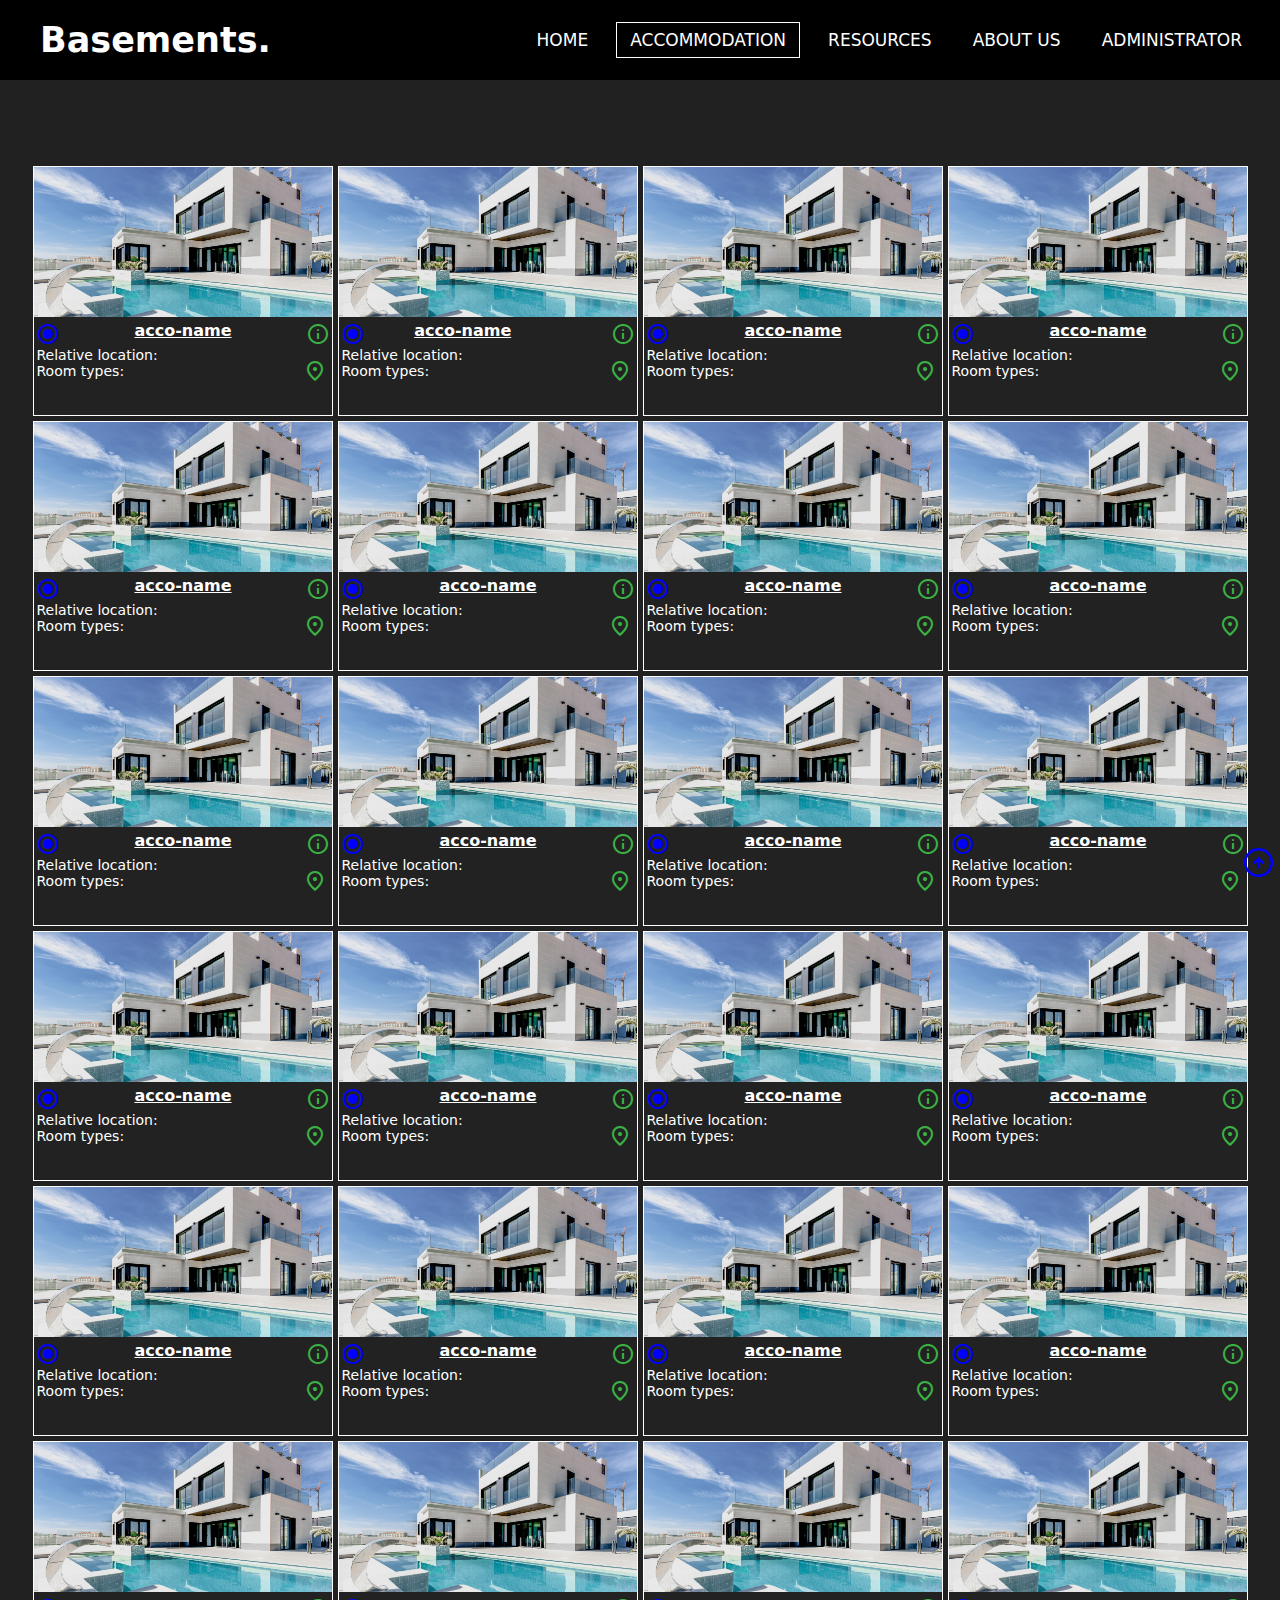
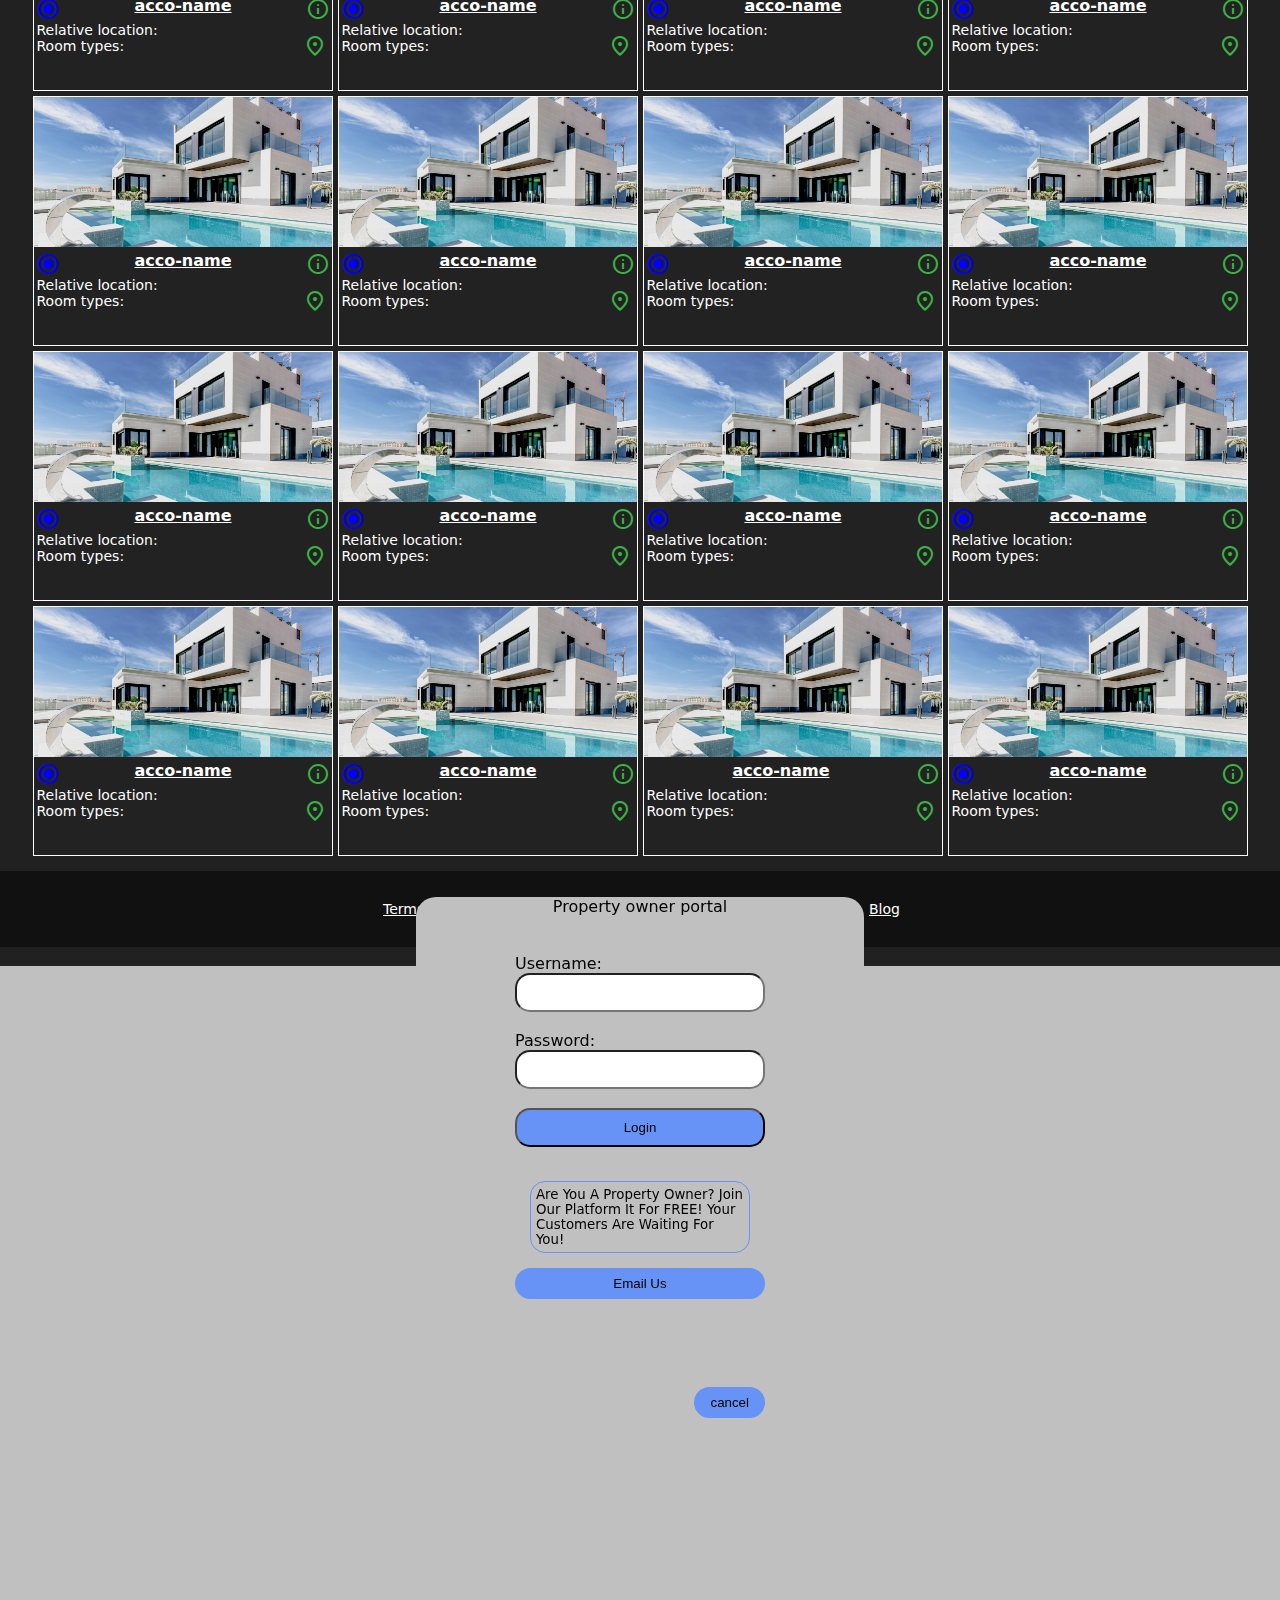
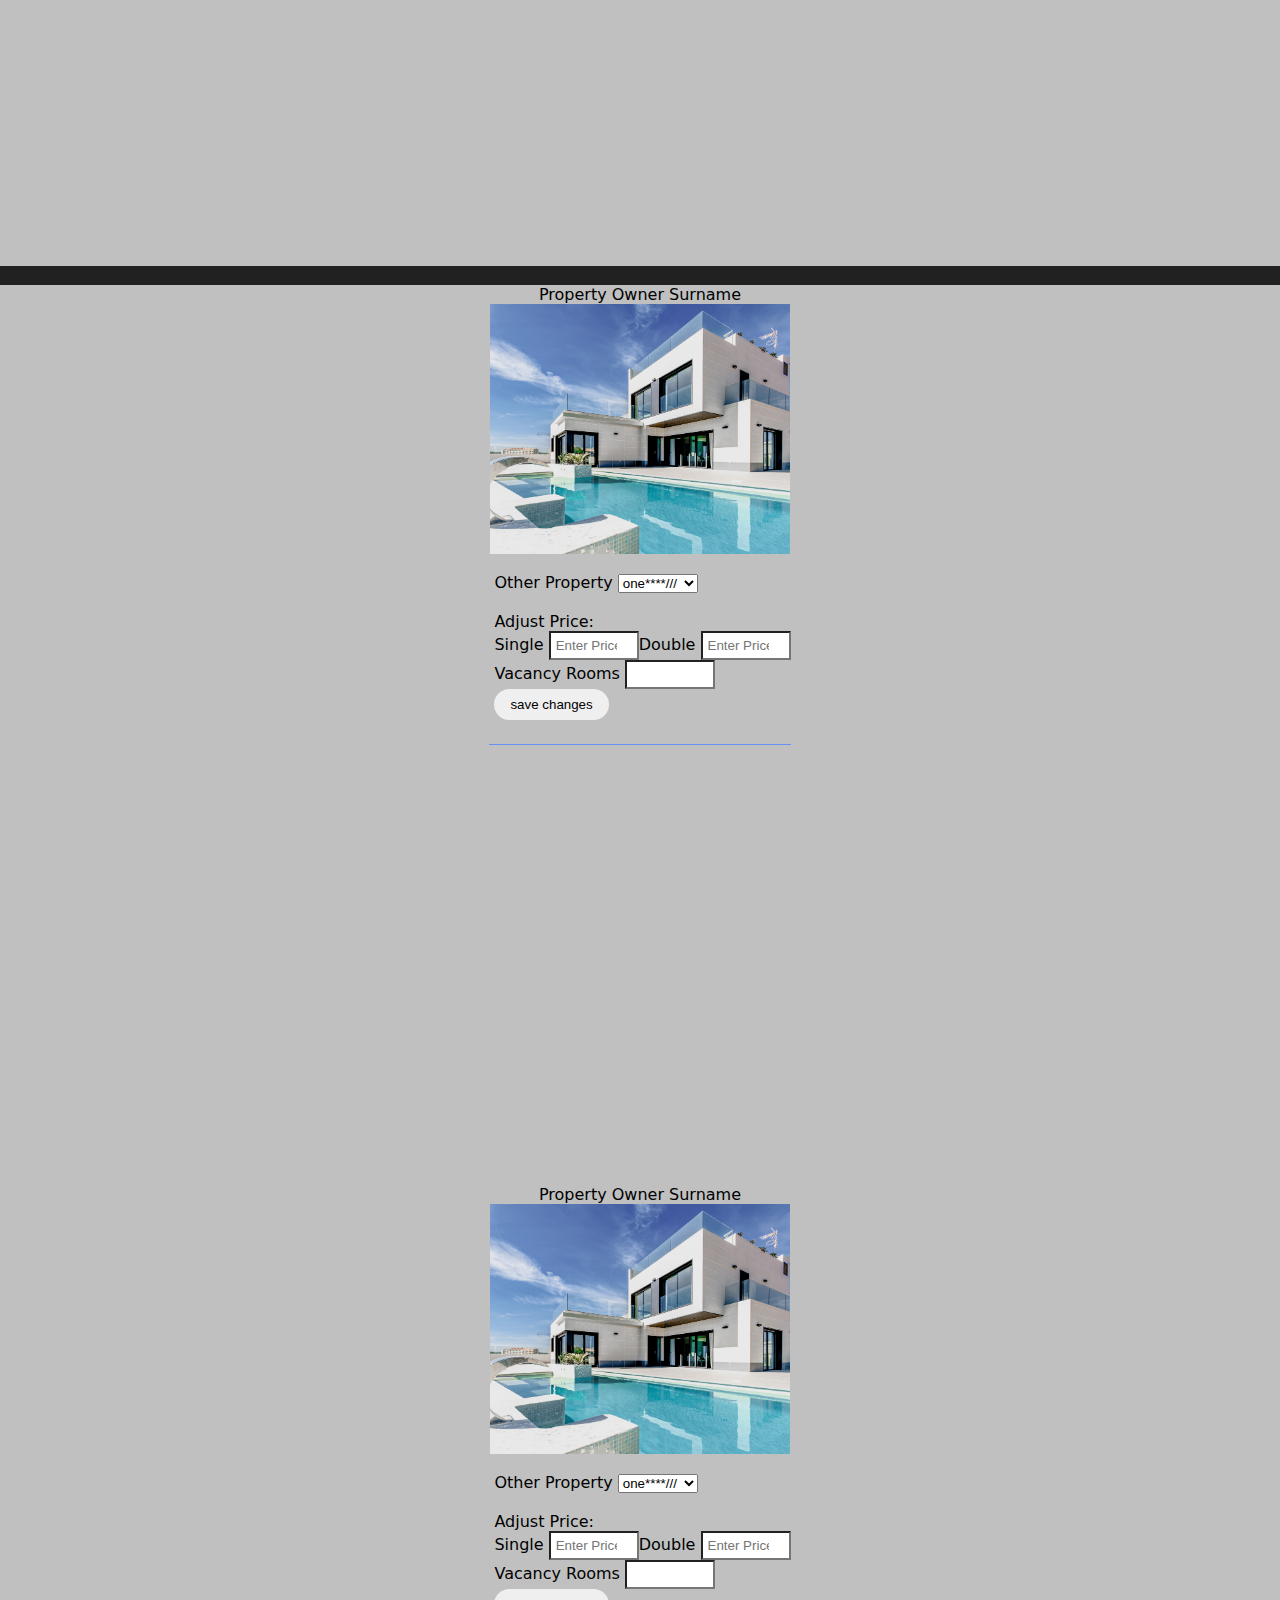
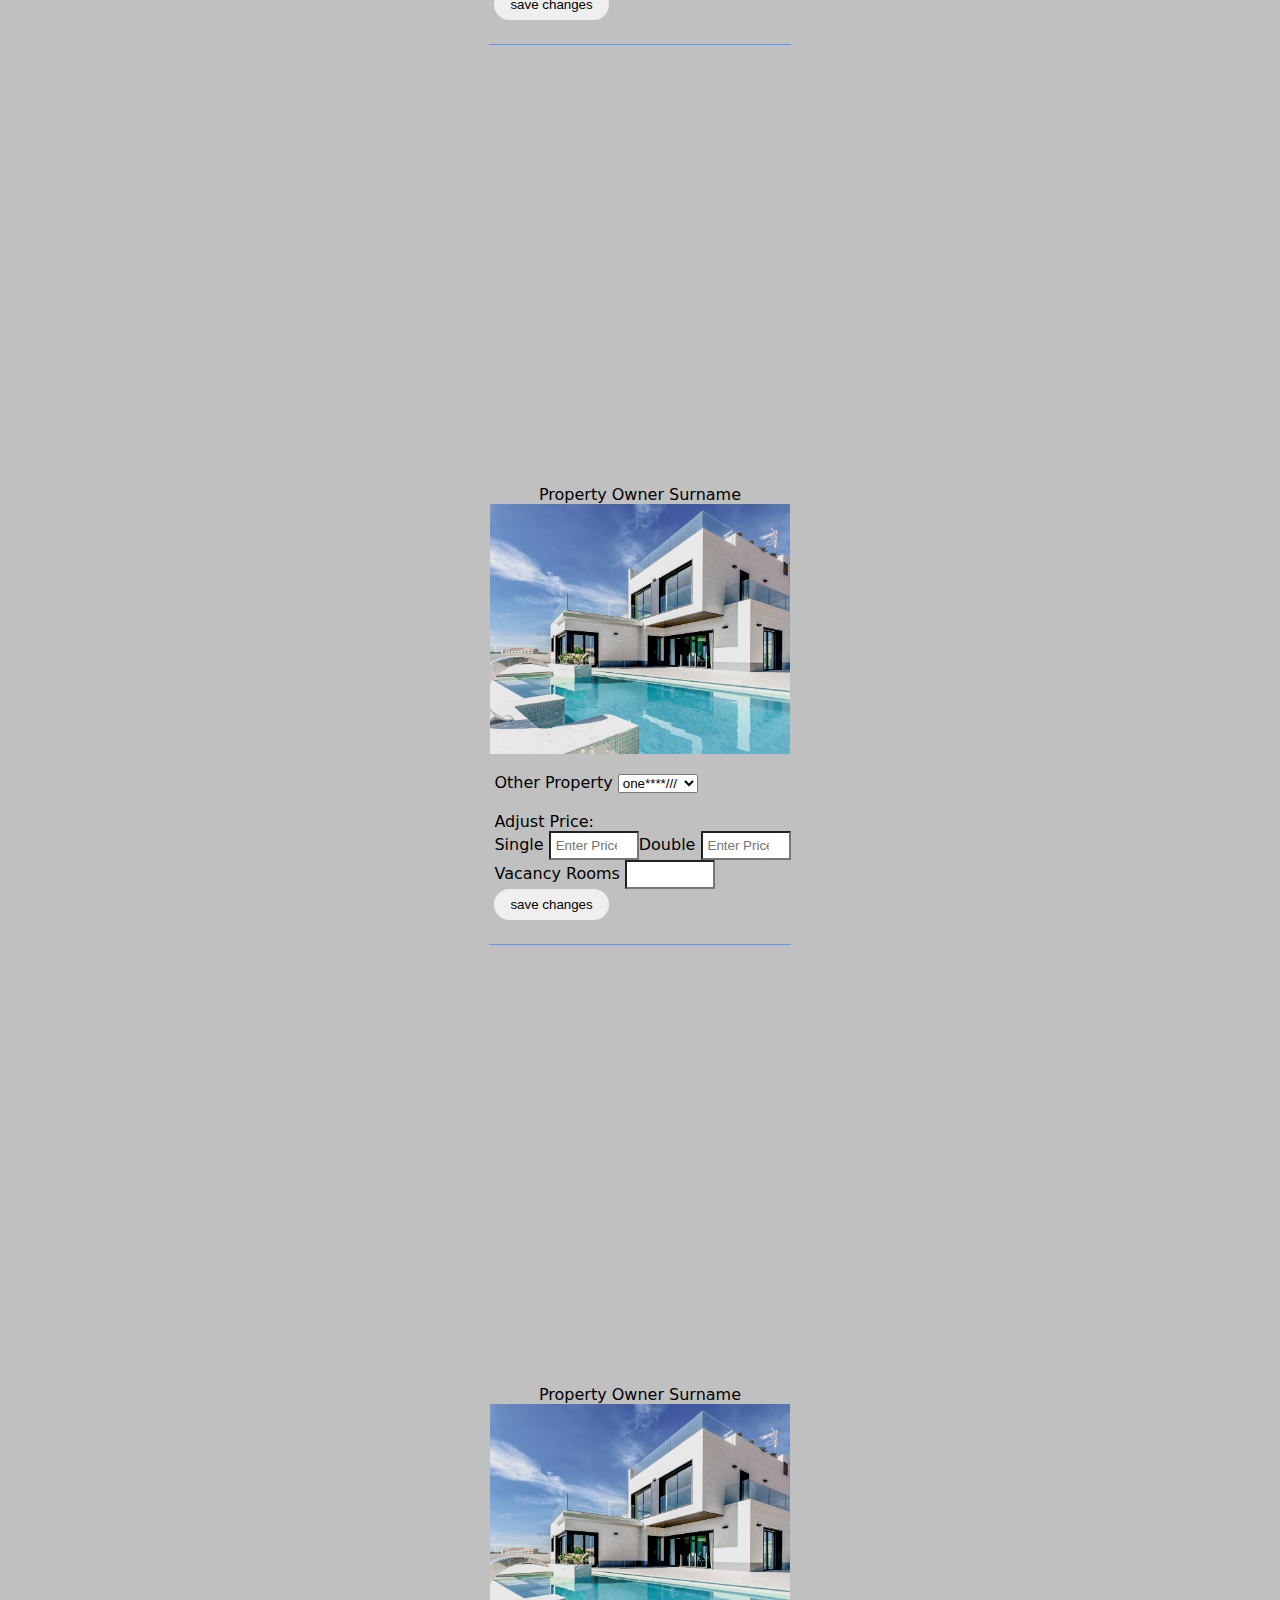
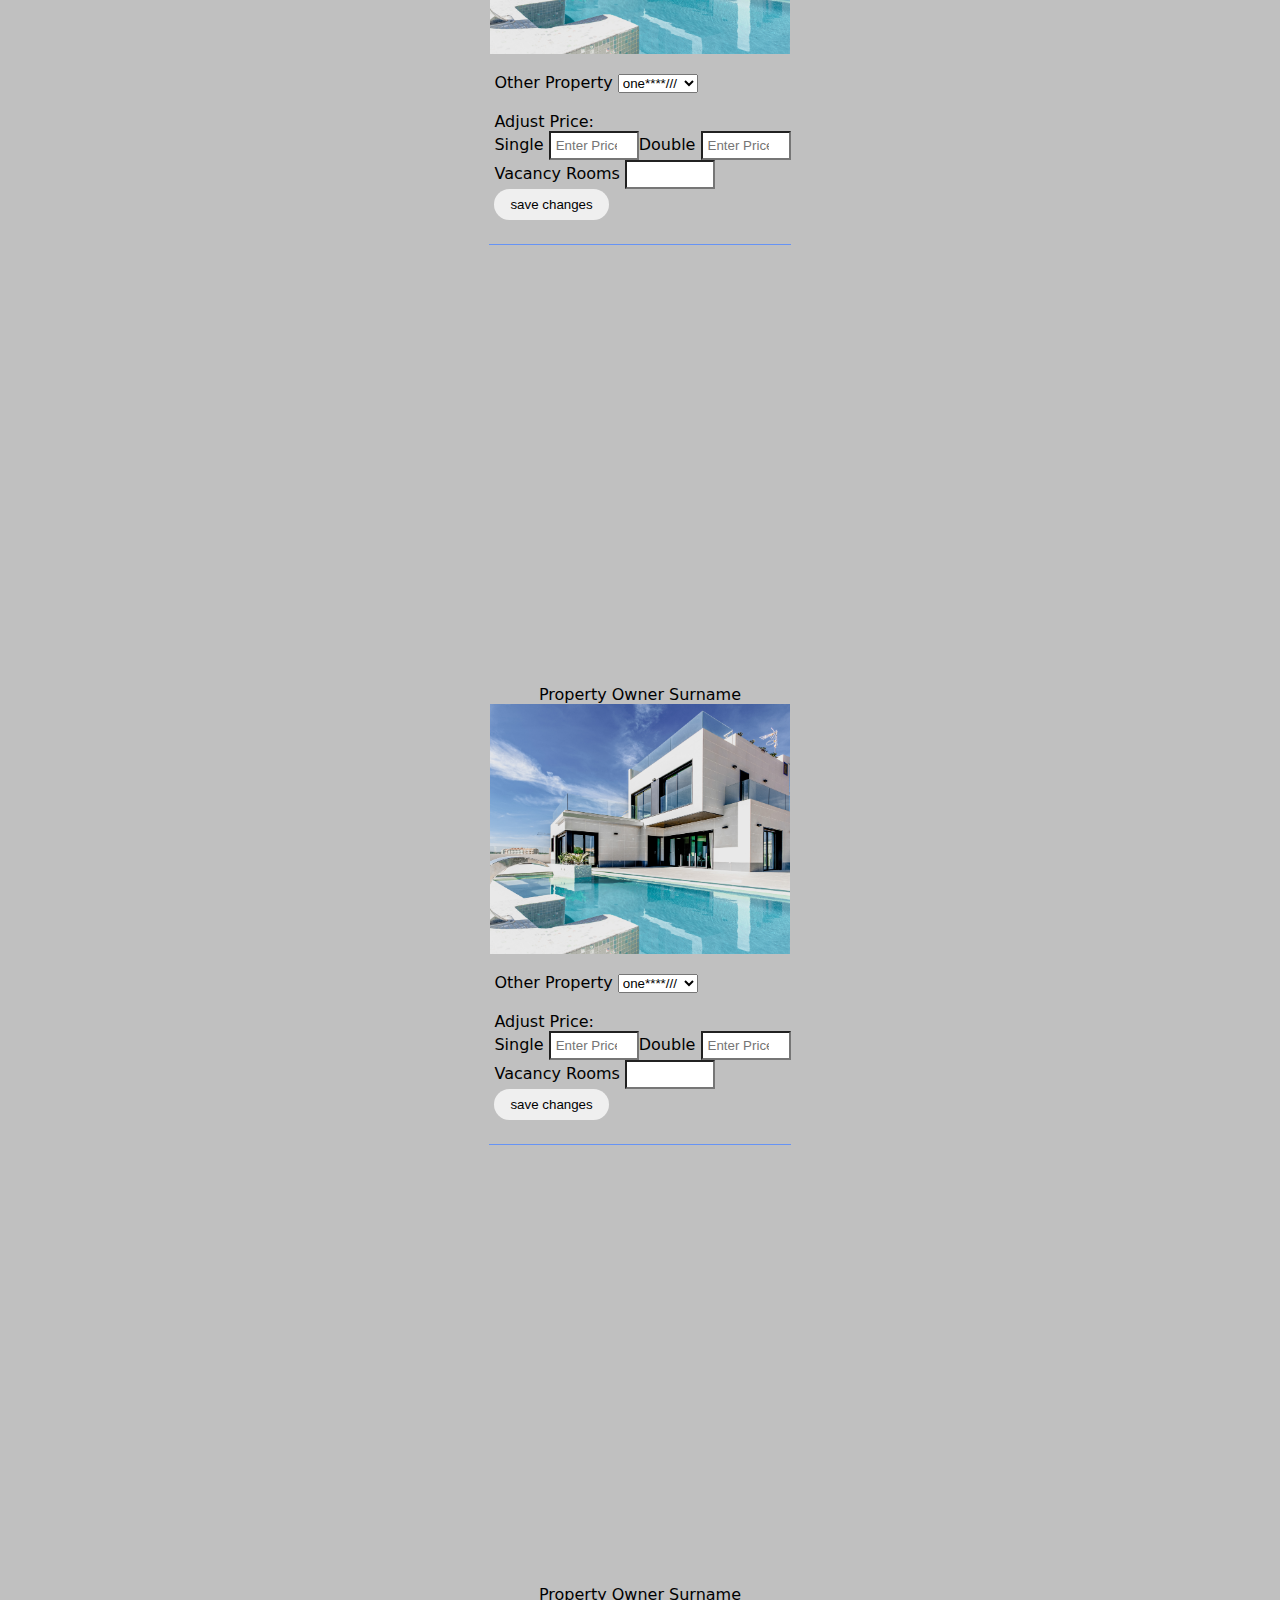
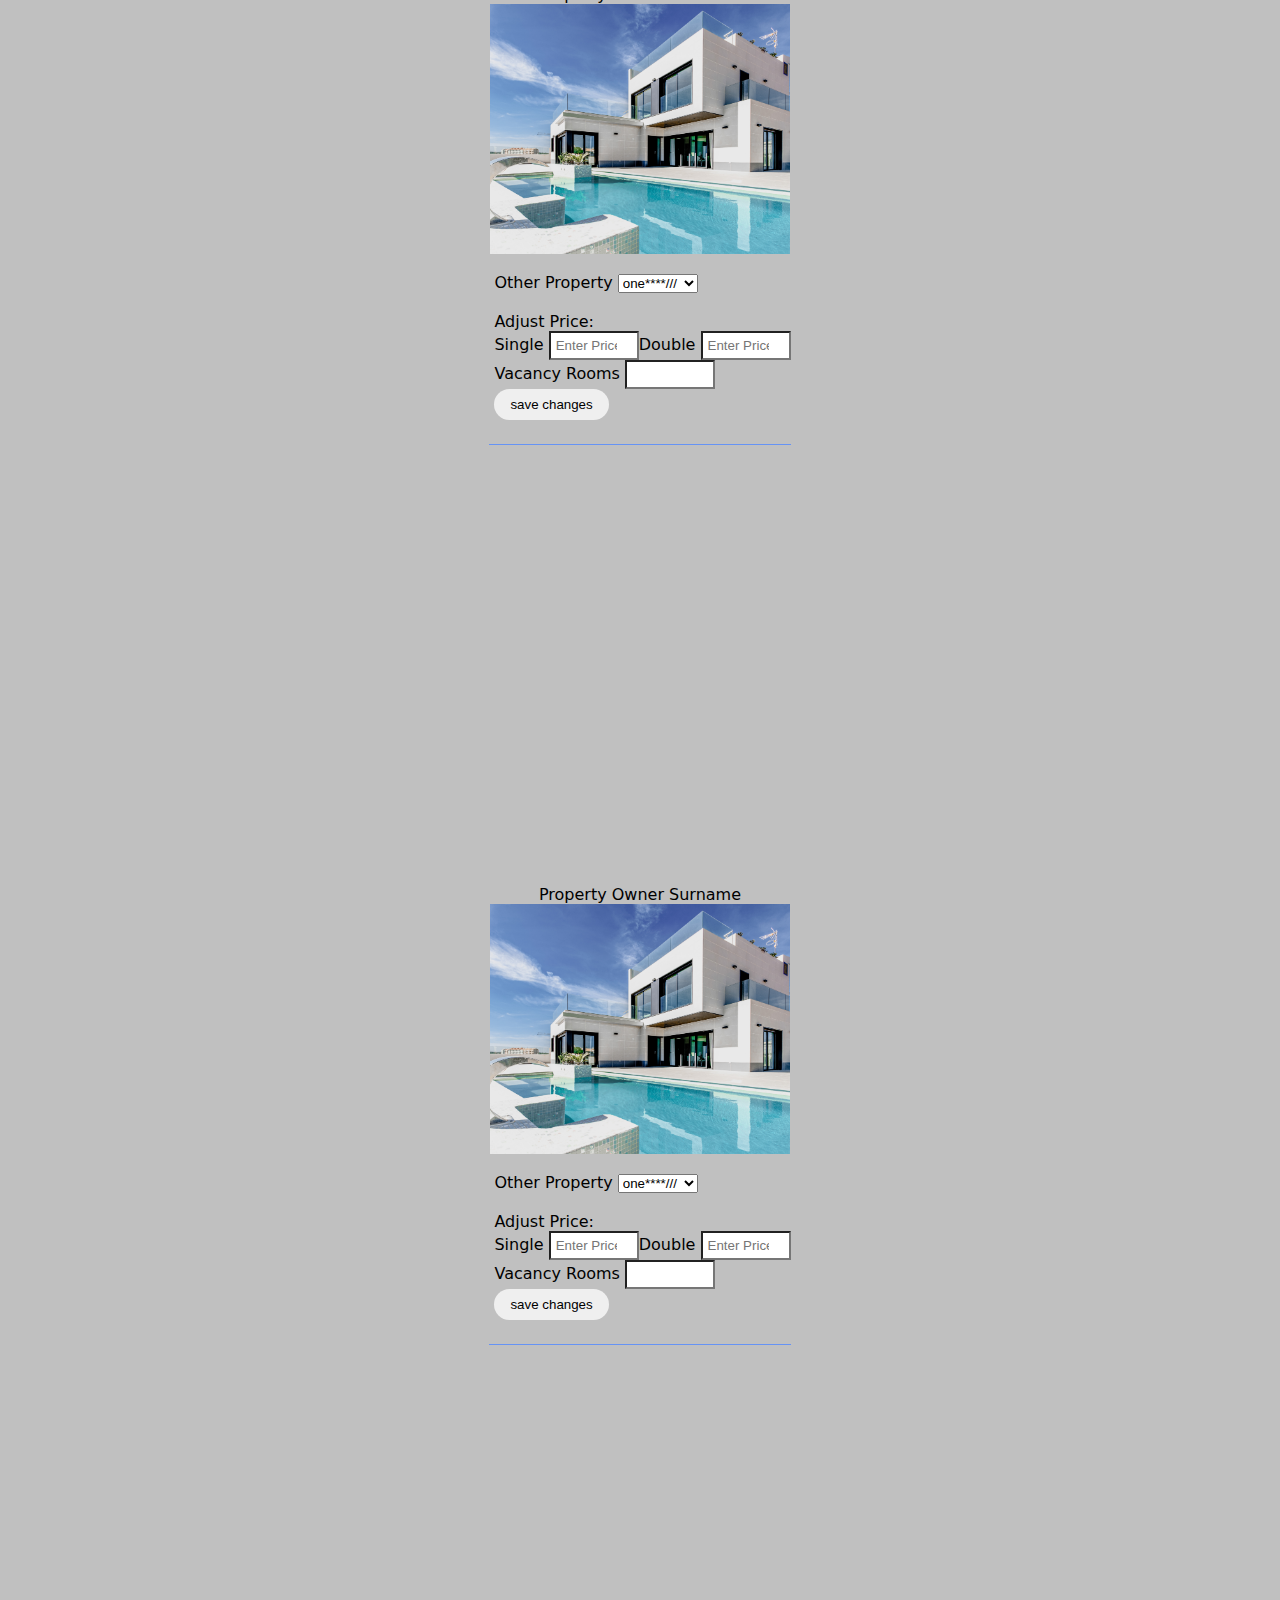
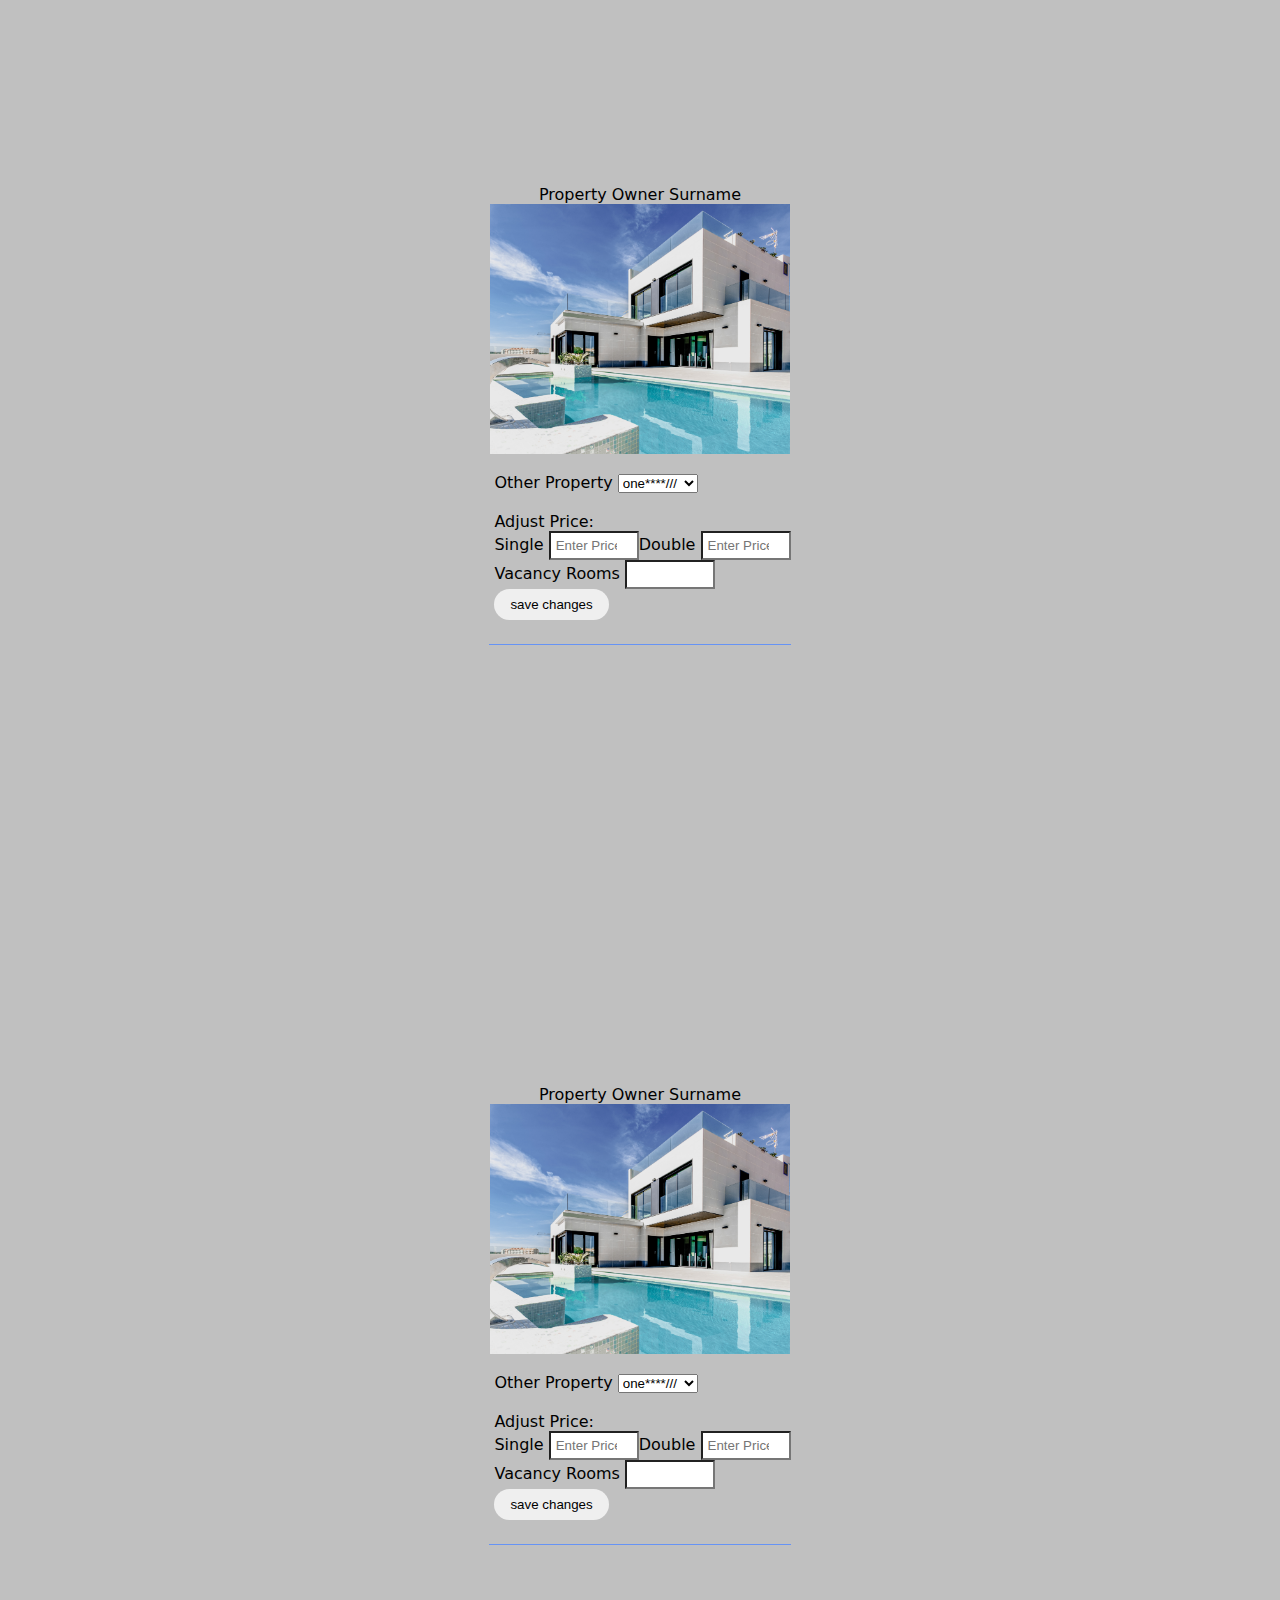
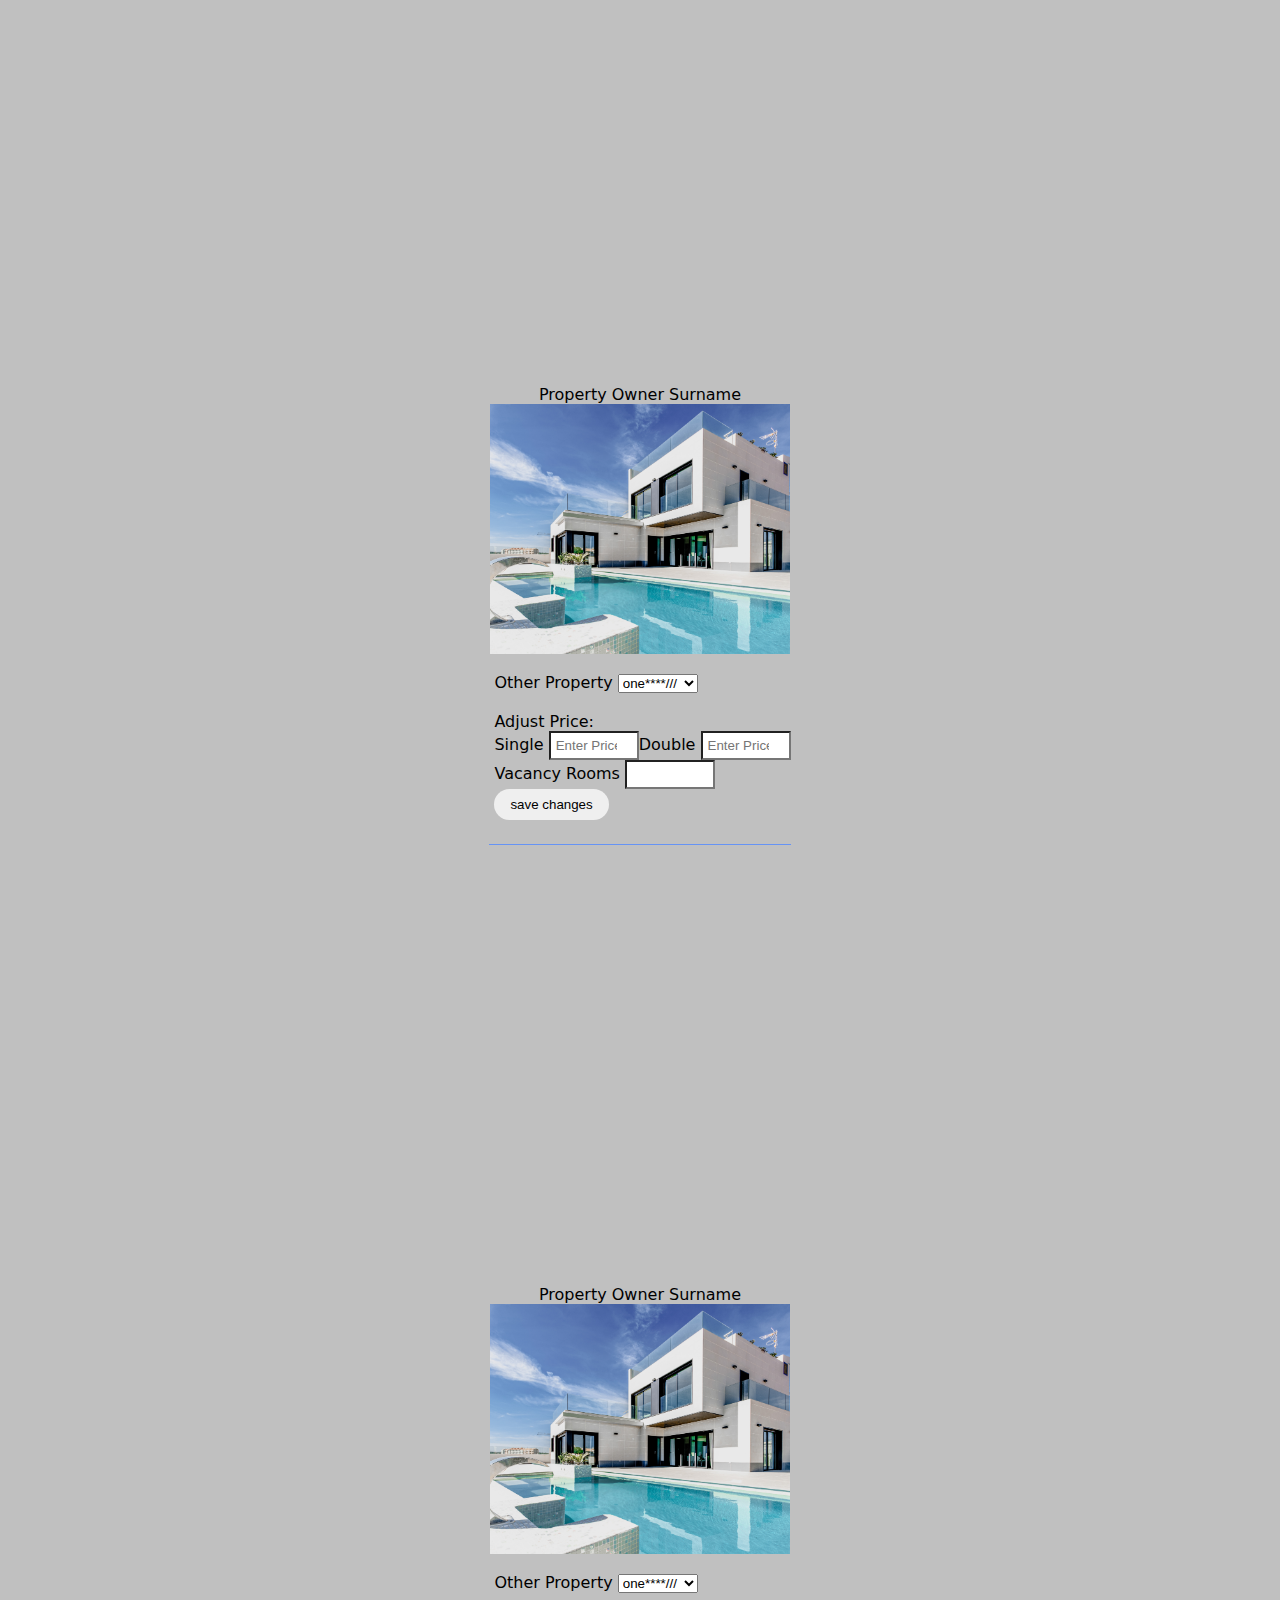
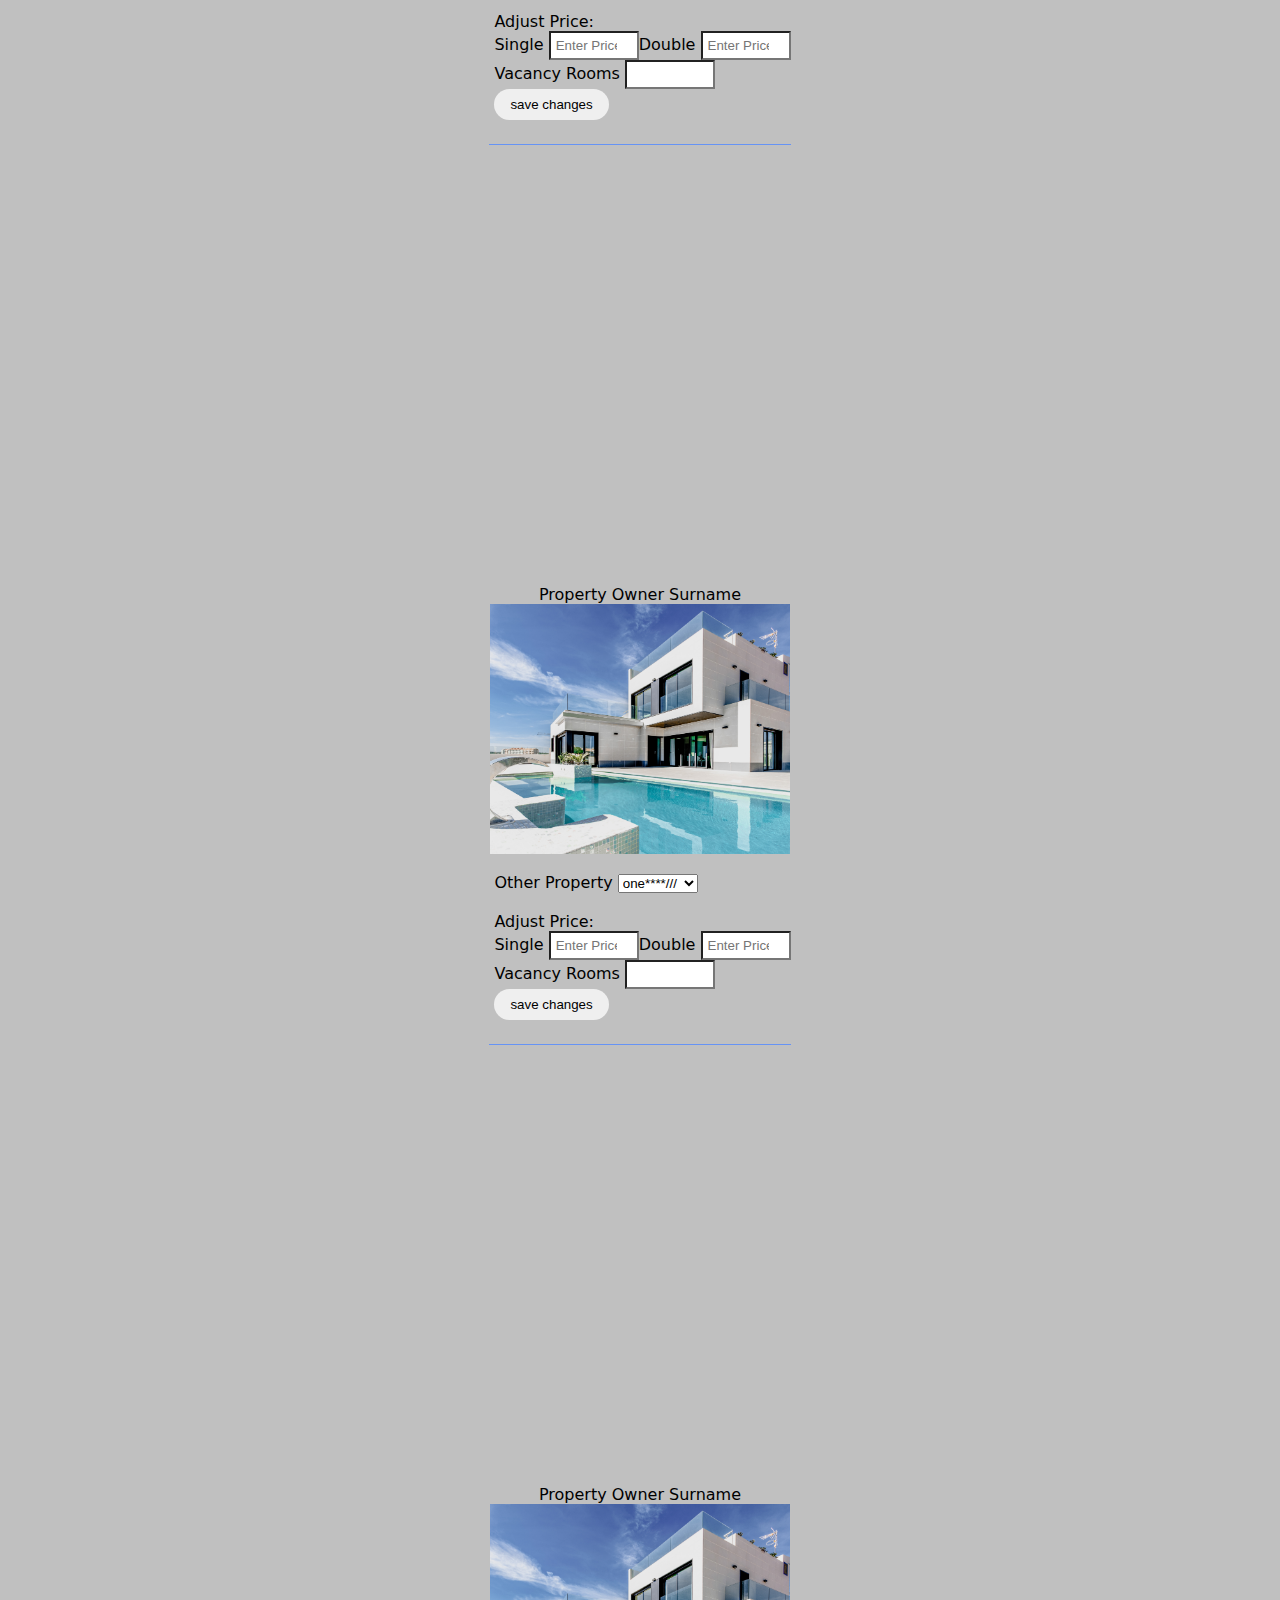
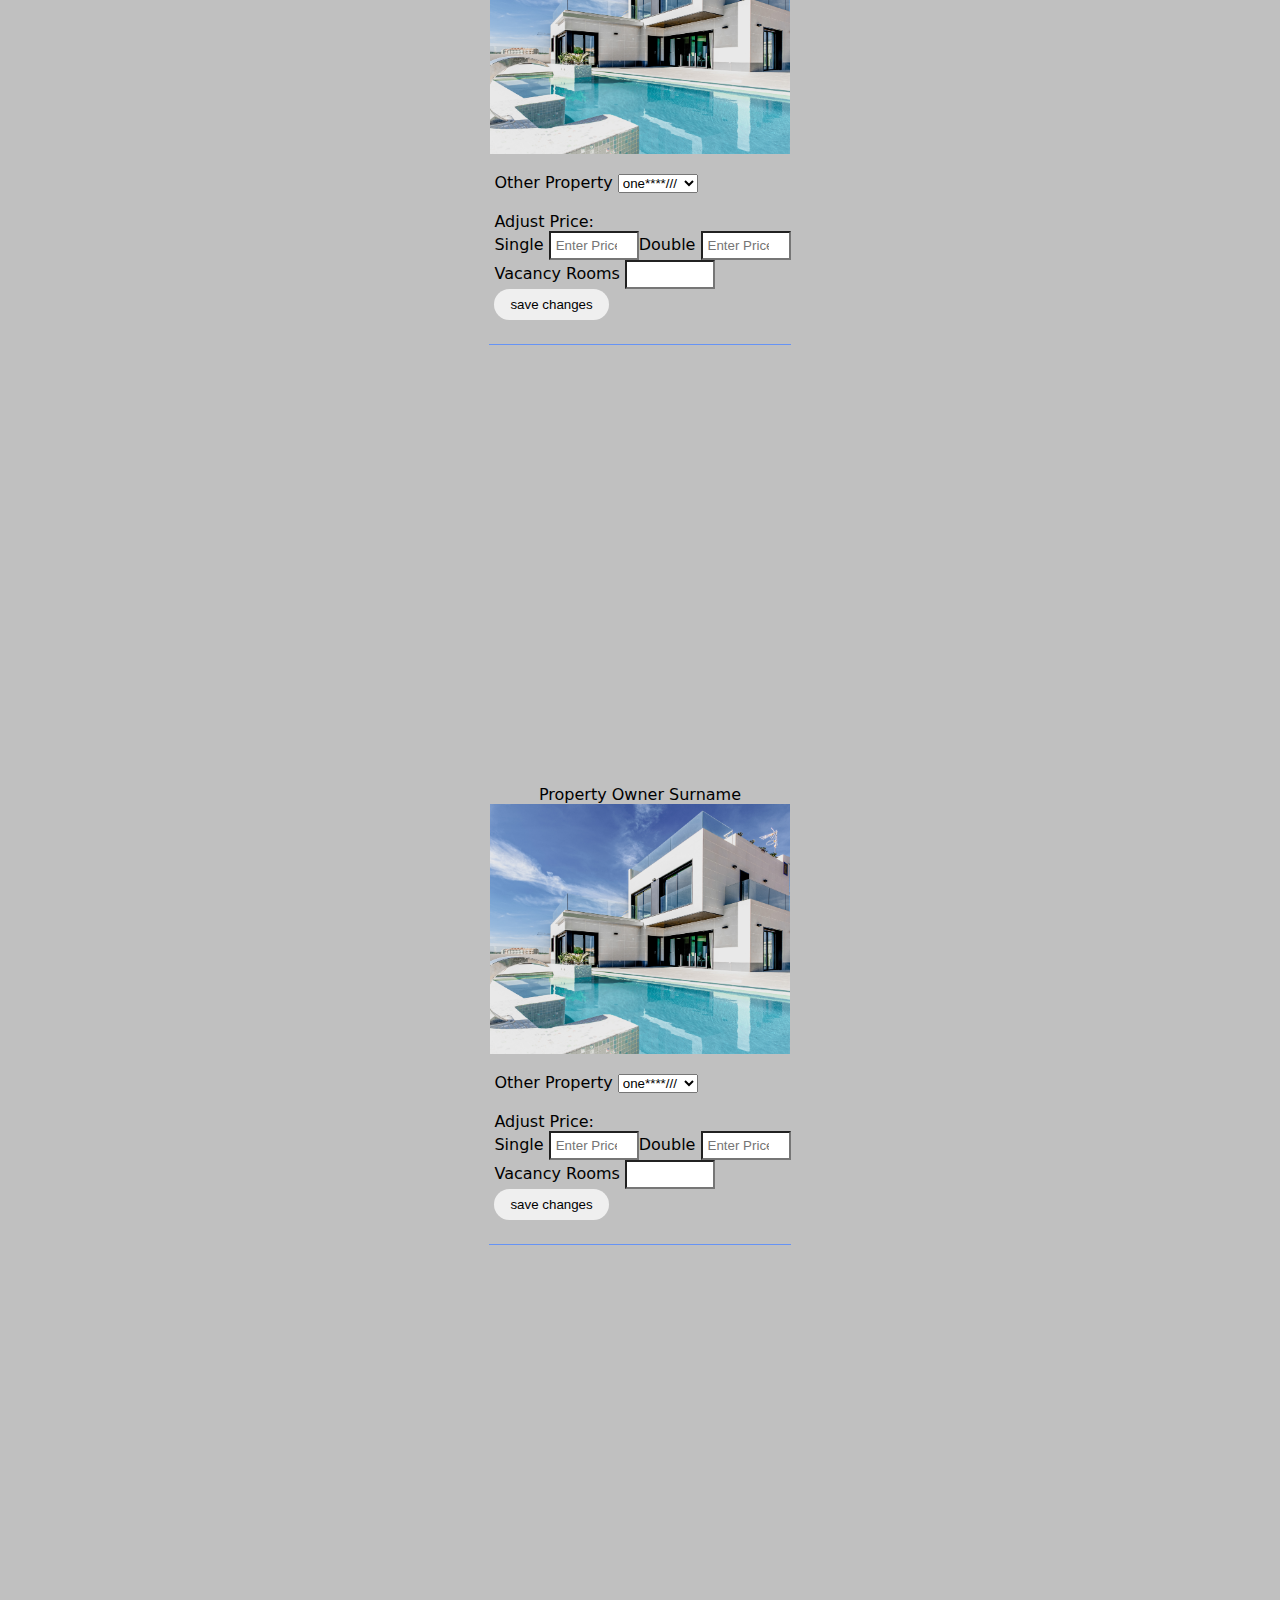
==== commit 6c416a6d: "replacing all accommodation name with acco-name Accommodation.html" ====
--- a/Accommodation.html
+++ b/Accommodation.html
@@ -9,7 +9,7 @@
       href="https://fonts.googleapis.com/css2?family=Material+Symbols+Outlined:opsz,wght,FILL,GRAD@48,400,0,0"
     />
     <link rel="stylesheet" type="text/css" href="BasementStyleSheet.css" />
-   <script defer="defer" src="basementjs.js"></script>
+   <script defer="defer" src="Basement.js"></script>
   </head>
   <body>
     <nav id="nav">
@@ -40,12 +40,12 @@
       <section>
         <div id="RessidentCollection">
           <div class="Ress">
-            <img src="placeholder\House.jpg" alt="" />
+            <img src="placeholder/House.jpg" alt="" />
             <div class="ResName">
               <span id="indicate1" class="availability material-symbols-outlined">
                 radio_button_checked
               </span>
-              <figcaption>Accommodation name</figcaption>
+              <figcaption>acco-name</figcaption>
               <span id="property1" class="material-symbols-outlined readMore"  onclick="toggleVisibility(1)"> info</span>
             </div>
             <ol>
@@ -62,7 +62,7 @@
              <span class="availability material-symbols-outlined">  
               radio_button_checked
               </span>
-              <figcaption>Accommodation name</figcaption>
+              <figcaption>acco-name</figcaption>
               <div class=" resize-info material-symbols-outlined readMore">
               </div>
               <span id="property2" class="material-symbols-outlined readMore" onclick="toggleVisibility(2)">
@@ -84,7 +84,7 @@
               <span class="availability material-symbols-outlined">
                 radio_button_checked
               </span>
-              <figcaption>Accommodation name</figcaption>
+              <figcaption>acco-name</figcaption>
               <span id="property3" class="material-symbols-outlined readMore" onclick="toggleVisibility(3)">
                 info
               </span>
@@ -103,7 +103,7 @@
             <span class="availability material-symbols-outlined">
               radio_button_checked
               </span>
-              <figcaption>Accommodation name</figcaption>
+              <figcaption>acco-name</figcaption>
               <span id="property4" class="material-symbols-outlined readMore" onclick="toggleVisibility(4)">
                 info
               </span>
@@ -122,7 +122,7 @@
               <span class="availability material-symbols-outlined">
                 radio_button_checked
               </span>
-              <figcaption>Accommodation name</figcaption>
+              <figcaption>acco-name</figcaption>
               <span id="property5" class="material-symbols-outlined readMore" onclick="toggleVisibility(5)">
                 info
               </span>
@@ -141,7 +141,7 @@
               <span class="availability material-symbols-outlined">
                 radio_button_checked
               </span>
-              <figcaption>Accommodation name</figcaption>
+              <figcaption>acco-name</figcaption>
               <span id="property6" class=" material-symbols-outlined readMore" onclick="toggleVisibility(6)">
                 info
               </span>
@@ -160,7 +160,7 @@
               <span class="availability material-symbols-outlined">
                 radio_button_checked
               </span>
-              <figcaption>Accommodation name</figcaption>
+              <figcaption>acco-name</figcaption>
               <span id="property7" class="material-symbols-outlined readMore" onclick="toggleVisibility(7)">
                 info
               </span>
@@ -179,7 +179,7 @@
               <span class="availability material-symbols-outlined">
                 radio_button_checked
               </span>
-              <figcaption>Accommodation name</figcaption>
+              <figcaption>acco-name</figcaption>
               <span id="property8" class="material-symbols-outlined readMore" onclick="toggleVisibility(8)">
                 info
               </span>
@@ -198,7 +198,7 @@
               <span class="availability material-symbols-outlined">
                 radio_button_checked
               </span>
-              <figcaption>Accommodation name</figcaption>
+              <figcaption>acco-name</figcaption>
               <span id="property9" class="material-symbols-outlined readMore" onclick="toggleVisibility(9)">
                 info
               </span>
@@ -217,7 +217,7 @@
               <span class="availability material-symbols-outlined">
                 radio_button_checked
               </span>
-              <figcaption>Accommodation name</figcaption>
+              <figcaption>acco-name</figcaption>
               <span id="property10" class="material-symbols-outlined readMore" onclick="toggleVisibility(10)">
                 info
               </span>
@@ -236,7 +236,7 @@
               <span class="availability material-symbols-outlined">
                 radio_button_checked
               </span>
-              <figcaption>Accommodation name</figcaption>
+              <figcaption>acco-name</figcaption>
               <span id="property11" class="material-symbols-outlined readMore " onclick="toggleVisibility(11)">
                 info
               </span>
@@ -255,7 +255,7 @@
               <span class="availability material-symbols-outlined">
                 radio_button_checked
               </span>
-              <figcaption>Accommodation name</figcaption>
+              <figcaption>acco-name</figcaption>
               <span id="property12" class="material-symbols-outlined readMore" onclick="toggleVisibility(12)">
                 info
               </span>
@@ -274,7 +274,7 @@
               <span class="availability material-symbols-outlined">
                 radio_button_checked
               </span>
-              <figcaption>Accommodation name</figcaption>
+              <figcaption>acco-name</figcaption>
               <span id="property13" class="material-symbols-outlined readMore" onclick="toggleVisibility(13)">
                 info
               </span>
@@ -293,7 +293,7 @@
               <span class="availability material-symbols-outlined">  
                 radio_button_checked 
               </span>
-              <figcaption>Accommodation name</figcaption>
+              <figcaption>acco-name</figcaption>
               <span id="property14" class=" material-symbols-outlined readMore" onclick="toggleVisibility(14)">
                 info
               </span>
@@ -312,7 +312,7 @@
               <span class="availability material-symbols-outlined">
                 radio_button_checked
               </span>
-              <figcaption>Accommodation name</figcaption>
+              <figcaption>acco-name</figcaption>
               <span id="property15" class="material-symbols-outlined  readMore" onclick="toggleVisibility(15)">
                 info
               </span>
@@ -331,7 +331,7 @@
               <span class="availability material-symbols-outlined">  
                 radio_button_checked
               </span>
-              <figcaption>Accommodation name</figcaption>
+              <figcaption>acco-name</figcaption>
               <span id="property16" class="material-symbols-outlined readMore" onclick="toggleVisibility(16)">
                 info
               </span>
@@ -350,7 +350,7 @@
               <span class="availability material-symbols-outlined"> 
                 radio_button_checked  
               </span>
-              <figcaption>Accommodation name</figcaption>
+              <figcaption>acco-name</figcaption>
               <span id="property17" class="material-symbols-outlined readMore" onclick="toggleVisibility(17)">
                 info
               </span>
@@ -369,7 +369,7 @@
              <span class="availability material-symbols-outlined">
               radio_button_checked
               </span>
-              <figcaption>Accommodation name</figcaption>
+              <figcaption>acco-name</figcaption>
               <span id="property18" class="material-symbols-outlined readMore" onclick="toggleVisibility(18)">
                 info
               </span>
@@ -388,7 +388,7 @@
               <span class="availability material-symbols-outlined">  
                 radio_button_checked
               </span>
-              <figcaption>Accommodation name</figcaption>
+              <figcaption>acco-name</figcaption>
               <span id="property19" class="material-symbols-outlined readMore" onclick="toggleVisibility(19)">
                 info
               </span>
@@ -407,7 +407,7 @@
               <span class="availability material-symbols-outlined">
                 radio_button_checked
               </span>
-              <figcaption>Accommodation name</figcaption>
+              <figcaption>acco-name</figcaption>
               <span id="property20" class="material-symbols-outlined readMore" onclick="toggleVisibility(20)">
                 info
               </span>
@@ -426,7 +426,7 @@
               <span class="availability material-symbols-outlined">
                 radio_button_checked
               </span>
-              <figcaption>Accommodation name</figcaption>
+              <figcaption>acco-name</figcaption>
               <span id="property21" class="material-symbols-outlined readMore" onclick="toggleVisibility(21)">
                 info
               </span>
@@ -445,7 +445,7 @@
               <span class="availability material-symbols-outlined"> 
                 radio_button_checked 
               </span>
-              <figcaption>Accommodation name</figcaption>
+              <figcaption>acco-name</figcaption>
               <span id="property22" class="material-symbols-outlined readMore" onclick="toggleVisibility(22)">
                 info
               </span>
@@ -464,7 +464,7 @@
               <span class="availability material-symbols-outlined"> 
                 radio_button_checked  
               </span>
-              <figcaption>Accommodation name</figcaption>
+              <figcaption>acco-name</figcaption>
               <span id="property23" class="material-symbols-outlined readMore"onclick="toggleVisibility(23)">
                 info
               </span>
@@ -483,7 +483,7 @@
               <span class="availability material-symbols-outlined">
                 radio_button_checked
               </span>
-              <figcaption>Accommodation name</figcaption>
+              <figcaption>acco-name</figcaption>
               <span id="property24" class="material-symbols-outlined readMore" onclick="toggleVisibility(24)">
                 info
               </span>
@@ -502,7 +502,7 @@
               <span class="availability material-symbols-outlined">
                 radio_button_checked
               </span>
-              <figcaption>Accommodation name</figcaption>
+              <figcaption>acco-name</figcaption>
               <span id="property25" class="esize-info material-symbols-outlined readMore" onclick="toggleVisibility(25)">
                 info
               </span>
@@ -521,7 +521,7 @@
               <span class="availability material-symbols-outlined"> 
                 radio_button_checked 
               </span>
-              <figcaption>Accommodation name</figcaption>
+              <figcaption>acco-name</figcaption>
               <span id="property26" class="material-symbols-outlined readMore" onclick="toggleVisibility(26)">
                 info
               </span>
@@ -540,7 +540,7 @@
               <span class="availability material-symbols-outlined"> 
                 radio_button_checked  
               </span>
-              <figcaption>Accommodation name</figcaption>
+              <figcaption>acco-name</figcaption>
               <span id="property27" class="material-symbols-outlined readMore" onclick="toggleVisibility(27)">
                 info
               </span>
@@ -559,7 +559,7 @@
               <span class="availability material-symbols-outlined">  
                 radio_button_checked 
               </span>
-              <figcaption>Accommodation name</figcaption>
+              <figcaption>acco-name</figcaption>
               <span id="property28" class="material-symbols-outlined readMore" onclick="toggleVisibility(28)">
                 info
               </span>
@@ -578,7 +578,7 @@
               <span class="availability material-symbols-outlined"> 
                 radio_button_checked   
               </span>
-              <figcaption>Accommodation name</figcaption>
+              <figcaption>acco-name</figcaption>
               <span id="property29" class="material-symbols-outlined readMore" onclick="toggleVisibility(29)">
                 info
               </span>
@@ -597,7 +597,7 @@
               <span class="availability material-symbols-outlined">
                 radio_button_checked
               </span>
-              <figcaption>Accommodation name</figcaption>
+              <figcaption>acco-name</figcaption>
               <span id="property30" class="material-symbols-outlined readMore" onclick="toggleVisibility(30)">
                 info
               </span>
@@ -616,7 +616,7 @@
               <span class="availability material-symbols-outlined">  
                 radio_button_checked  
               </span>
-              <figcaption>Accommodation name</figcaption>
+              <figcaption>acco-name</figcaption>
               <span id="property31" class="material-symbols-outlined readMore" onclick="toggleVisibility(31)">
                 info
               </span>
@@ -635,7 +635,7 @@
               <span class="availability material-symbols-outlined"> 
                 radio_button_checked  
               </span>
-              <figcaption>Accommodation name</figcaption>
+              <figcaption>acco-name</figcaption>
               <span id="property32" class="material-symbols-outlined readMore" onclick="toggleVisibility(32)">
                 info
               </span>
@@ -654,7 +654,7 @@
               <span class="availability material-symbols-outlined">
                 radio_button_checked    
               </span>
-              <figcaption>Accommodation name</figcaption>
+              <figcaption>acco-name</figcaption>
               <span id="property33" class="material-symbols-outlined readMore" onclick="toggleVisibility(33)">
                 info
               </span>
@@ -673,7 +673,7 @@
               <span class="availability material-symbols-outlined">
                 radio_button_checked
               </span>
-              <figcaption>Accommodation name</figcaption>
+              <figcaption>acco-name</figcaption>
               <span id="property34" class="material-symbols-outlined readMore" onclick="toggleVisibility(34)">
                 info
               </span>
@@ -691,7 +691,7 @@
             <div class="ResName">
               <span class="availability material-symbols-outlined">   
               </span>
-              <figcaption>Accommodation name</figcaption>
+              <figcaption>acco-name</figcaption>
               <span id="property35" class="material-symbols-outlined readMore" onclick="toggleVisibility(35)">
                 info
               </span>
@@ -710,7 +710,7 @@
               <span class="availability material-symbols-outlined">
                 radio_button_checked
               </span>
-              <figcaption>Accommodation name</figcaption>
+              <figcaption>acco-name</figcaption>
               <span id="property36" class="material-symbols-outlined readMore" onclick="toggleVisibility(36)">
                 info
               </span>
--- a/BasementStyleSheet.css
+++ b/BasementStyleSheet.css
@@ -154,9 +154,10 @@
   position: fixed;
   bottom: 20px;
   right: 4px;
-  color: #fff;
+  color: blue;
   cursor: pointer;
   font-size: 35px;
+  
 }
 /* footer */
 footer {
